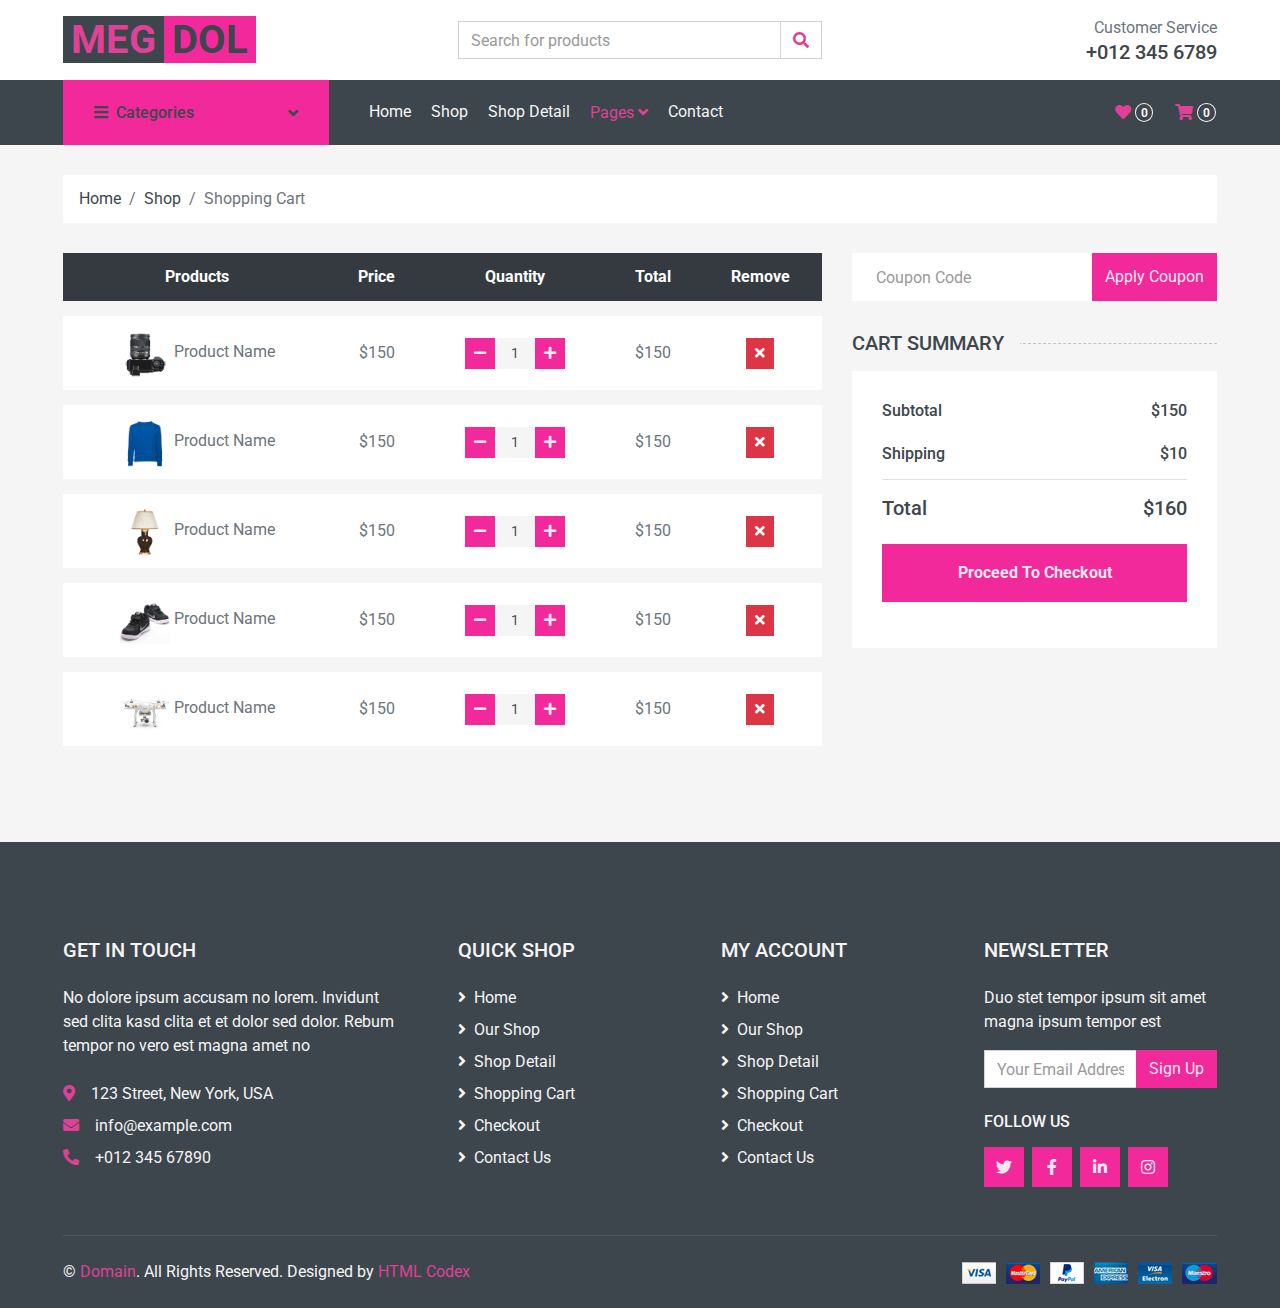
==== cart.html @ a7000389 "Update cart.html" ====
<!DOCTYPE html>
<html lang="en">

<head>
    <meta charset="utf-8">
    <title>MultiShop - Online Shop Website Template</title>
    <meta content="width=device-width, initial-scale=1.0" name="viewport">
    <meta content="Free HTML Templates" name="keywords">
    <meta content="Free HTML Templates" name="description">

    <!-- Favicon -->
    <link href="img/favicon.ico" rel="icon">

    <!-- Google Web Fonts -->
    <link rel="preconnect" href="https://fonts.gstatic.com">
    <link href="https://fonts.googleapis.com/css2?family=Roboto:wght@400;500;700&display=swap" rel="stylesheet">  

    <!-- Font Awesome -->
    <link href="https://cdnjs.cloudflare.com/ajax/libs/font-awesome/5.10.0/css/all.min.css" rel="stylesheet">

    <!-- Libraries Stylesheet -->
    <link href="lib/animate/animate.min.css" rel="stylesheet">
    <link href="lib/owlcarousel/assets/owl.carousel.min.css" rel="stylesheet">

    <!-- Customized Bootstrap Stylesheet -->
    <link href="css/style.css" rel="stylesheet">
</head>

<body>
    <!-- Topbar Start -->
    <div class="container-fluid">
        <div class="row bg-secondary py-1 px-xl-5 d-none">
            <div class="col-lg-6 d-none d-lg-block">
                <div class="d-inline-flex align-items-center h-100">
                    <a class="text-body mr-3" href="">About</a>
                    <a class="text-body mr-3" href="">Contact</a>
                    <a class="text-body mr-3" href="">Help</a>
                    <a class="text-body mr-3" href="">FAQs</a>
                </div>
            </div>
            <div class="col-lg-6 text-center text-lg-right">
                <div class="d-inline-flex align-items-center">
                    <div class="btn-group">
                        <button type="button" class="btn btn-sm btn-light dropdown-toggle" data-toggle="dropdown">My Account</button>
                        <div class="dropdown-menu dropdown-menu-right">
                            <button class="dropdown-item" type="button">Sign in</button>
                            <button class="dropdown-item" type="button">Sign up</button>
                        </div>
                    </div>
                    <div class="btn-group mx-2">
                        <button type="button" class="btn btn-sm btn-light dropdown-toggle" data-toggle="dropdown">USD</button>
                        <div class="dropdown-menu dropdown-menu-right">
                            <button class="dropdown-item" type="button">EUR</button>
                            <button class="dropdown-item" type="button">GBP</button>
                            <button class="dropdown-item" type="button">CAD</button>
                        </div>
                    </div>
                    <div class="btn-group">
                        <button type="button" class="btn btn-sm btn-light dropdown-toggle" data-toggle="dropdown">EN</button>
                        <div class="dropdown-menu dropdown-menu-right">
                            <button class="dropdown-item" type="button">FR</button>
                            <button class="dropdown-item" type="button">AR</button>
                            <button class="dropdown-item" type="button">RU</button>
                        </div>
                    </div>
                </div>
                <div class="d-inline-flex align-items-center d-block d-lg-none">
                    <a href="" class="btn px-0 ml-2">
                        <i class="fas fa-heart text-dark"></i>
                        <span class="badge text-dark border border-dark rounded-circle" style="padding-bottom: 2px;">0</span>
                    </a>
                    <a href="" class="btn px-0 ml-2">
                        <i class="fas fa-shopping-cart text-dark"></i>
                        <span class="badge text-dark border border-dark rounded-circle" style="padding-bottom: 2px;">0</span>
                    </a>
                </div>
            </div>
        </div>
        <div class="row align-items-center bg-light py-3 px-xl-5 d-none d-lg-flex">
            <div class="col-lg-4">
                <a href="" class="text-decoration-none">
                    <span class="h1 text-uppercase text-primary bg-dark px-2">Meg</span>
                    <span class="h1 text-uppercase text-dark bg-primary px-2 ml-n1">dol</span>
                </a>
            </div>
            <div class="col-lg-4 col-6 text-left">
                <form action="">
                    <div class="input-group">
                        <input type="text" class="form-control" placeholder="Search for products">
                        <div class="input-group-append">
                            <span class="input-group-text bg-transparent text-primary">
                                <i class="fa fa-search"></i>
                            </span>
                        </div>
                    </div>
                </form>
            </div>
            <div class="col-lg-4 col-6 text-right">
                <p class="m-0">Customer Service</p>
                <h5 class="m-0">+012 345 6789</h5>
            </div>
        </div>
    </div>
    <!-- Topbar End -->


    <!-- Navbar Start -->
    <div class="container-fluid bg-dark mb-30">
        <div class="row px-xl-5">
            <div class="col-lg-3 d-none d-lg-block">
                <a class="btn d-flex align-items-center justify-content-between bg-primary w-100" data-toggle="collapse" href="#navbar-vertical" style="height: 65px; padding: 0 30px;">
                    <h6 class="text-dark m-0"><i class="fa fa-bars mr-2"></i>Categories</h6>
                    <i class="fa fa-angle-down text-dark"></i>
                </a>
                <nav class="collapse position-absolute navbar navbar-vertical navbar-light align-items-start p-0 bg-light" id="navbar-vertical" style="width: calc(100% - 30px); z-index: 999;">
                    <div class="navbar-nav w-100">
                        <div class="nav-item dropdown dropright">
                            <a href="#" class="nav-link dropdown-toggle" data-toggle="dropdown">Dresses <i class="fa fa-angle-right float-right mt-1"></i></a>
                            <div class="dropdown-menu position-absolute rounded-0 border-0 m-0">
                                <a href="" class="dropdown-item">Men's Dresses</a>
                                <a href="" class="dropdown-item">Women's Dresses</a>
                                <a href="" class="dropdown-item">Baby's Dresses</a>
                            </div>
                        </div>
                        <a href="" class="nav-item nav-link">Shirts</a>
                        <a href="" class="nav-item nav-link">Jeans</a>
                        <a href="" class="nav-item nav-link">Swimwear</a>
                        <a href="" class="nav-item nav-link">Sleepwear</a>
                        <a href="" class="nav-item nav-link">Sportswear</a>
                        <a href="" class="nav-item nav-link">Jumpsuits</a>
                        <a href="" class="nav-item nav-link">Blazers</a>
                        <a href="" class="nav-item nav-link">Jackets</a>
                        <a href="" class="nav-item nav-link">Shoes</a>
                    </div>
                </nav>
            </div>
            <div class="col-lg-9">
                <nav class="navbar navbar-expand-lg bg-dark navbar-dark py-3 py-lg-0 px-0">
                    <a href="" class="text-decoration-none d-block d-lg-none">
                        <span class="h1 text-uppercase text-dark bg-light px-2">Meg</span>
                        <span class="h1 text-uppercase text-light bg-primary px-2 ml-n1">dol</span>
                    </a>
                    <button type="button" class="navbar-toggler" data-toggle="collapse" data-target="#navbarCollapse">
                        <span class="navbar-toggler-icon"></span>
                    </button>
                    <div class="collapse navbar-collapse justify-content-between" id="navbarCollapse">
                        <div class="navbar-nav mr-auto py-0">
                            <a href="index.html" class="nav-item nav-link">Home</a>
                            <a href="shop.html" class="nav-item nav-link">Shop</a>
                            <a href="detail.html" class="nav-item nav-link">Shop Detail</a>
                            <div class="nav-item dropdown">
                                <a href="#" class="nav-link dropdown-toggle active" data-toggle="dropdown">Pages <i class="fa fa-angle-down mt-1"></i></a>
                                <div class="dropdown-menu bg-primary rounded-0 border-0 m-0">
                                    <a href="cart.html" class="dropdown-item active">Shopping Cart</a>
                                    <a href="checkout.html" class="dropdown-item">Checkout</a>
                                </div>
                            </div>
                            <a href="contact.html" class="nav-item nav-link">Contact</a>
                        </div>
                        <div class="navbar-nav ml-auto py-0 d-none d-lg-block">
                            <a href="" class="btn px-0">
                                <i class="fas fa-heart text-primary"></i>
                                <span class="badge text-secondary border border-secondary rounded-circle" style="padding-bottom: 2px;">0</span>
                            </a>
                            <a href="" class="btn px-0 ml-3">
                                <i class="fas fa-shopping-cart text-primary"></i>
                                <span class="badge text-secondary border border-secondary rounded-circle" style="padding-bottom: 2px;">0</span>
                            </a>
                        </div>
                    </div>
                </nav>
            </div>
        </div>
    </div>
    <!-- Navbar End -->


    <!-- Breadcrumb Start -->
    <div class="container-fluid">
        <div class="row px-xl-5">
            <div class="col-12">
                <nav class="breadcrumb bg-light mb-30">
                    <a class="breadcrumb-item text-dark" href="#">Home</a>
                    <a class="breadcrumb-item text-dark" href="#">Shop</a>
                    <span class="breadcrumb-item active">Shopping Cart</span>
                </nav>
            </div>
        </div>
    </div>
    <!-- Breadcrumb End -->


    <!-- Cart Start -->
    <div class="container-fluid">
        <div class="row px-xl-5">
            <div class="col-lg-8 table-responsive mb-5">
                <table class="table table-light table-borderless table-hover text-center mb-0">
                    <thead class="thead-dark">
                        <tr>
                            <th>Products</th>
                            <th>Price</th>
                            <th>Quantity</th>
                            <th>Total</th>
                            <th>Remove</th>
                        </tr>
                    </thead>
                    <tbody class="align-middle">
                        <tr>
                            <td class="align-middle"><img src="img/product-1.jpg" alt="" style="width: 50px;"> Product Name</td>
                            <td class="align-middle">$150</td>
                            <td class="align-middle">
                                <div class="input-group quantity mx-auto" style="width: 100px;">
                                    <div class="input-group-btn">
                                        <button class="btn btn-sm btn-primary btn-minus" >
                                        <i class="fa fa-minus"></i>
                                        </button>
                                    </div>
                                    <input type="text" class="form-control form-control-sm bg-secondary border-0 text-center" value="1">
                                    <div class="input-group-btn">
                                        <button class="btn btn-sm btn-primary btn-plus">
                                            <i class="fa fa-plus"></i>
                                        </button>
                                    </div>
                                </div>
                            </td>
                            <td class="align-middle">$150</td>
                            <td class="align-middle"><button class="btn btn-sm btn-danger"><i class="fa fa-times"></i></button></td>
                        </tr>
                        <tr>
                            <td class="align-middle"><img src="img/product-2.jpg" alt="" style="width: 50px;"> Product Name</td>
                            <td class="align-middle">$150</td>
                            <td class="align-middle">
                                <div class="input-group quantity mx-auto" style="width: 100px;">
                                    <div class="input-group-btn">
                                        <button class="btn btn-sm btn-primary btn-minus" >
                                        <i class="fa fa-minus"></i>
                                        </button>
                                    </div>
                                    <input type="text" class="form-control form-control-sm bg-secondary border-0 text-center" value="1">
                                    <div class="input-group-btn">
                                        <button class="btn btn-sm btn-primary btn-plus">
                                            <i class="fa fa-plus"></i>
                                        </button>
                                    </div>
                                </div>
                            </td>
                            <td class="align-middle">$150</td>
                            <td class="align-middle"><button class="btn btn-sm btn-danger"><i class="fa fa-times"></i></button></td>
                        </tr>
                        <tr>
                            <td class="align-middle"><img src="img/product-3.jpg" alt="" style="width: 50px;"> Product Name</td>
                            <td class="align-middle">$150</td>
                            <td class="align-middle">
                                <div class="input-group quantity mx-auto" style="width: 100px;">
                                    <div class="input-group-btn">
                                        <button class="btn btn-sm btn-primary btn-minus" >
                                        <i class="fa fa-minus"></i>
                                        </button>
                                    </div>
                                    <input type="text" class="form-control form-control-sm bg-secondary border-0 text-center" value="1">
                                    <div class="input-group-btn">
                                        <button class="btn btn-sm btn-primary btn-plus">
                                            <i class="fa fa-plus"></i>
                                        </button>
                                    </div>
                                </div>
                            </td>
                            <td class="align-middle">$150</td>
                            <td class="align-middle"><button class="btn btn-sm btn-danger"><i class="fa fa-times"></i></button></td>
                        </tr>
                        <tr>
                            <td class="align-middle"><img src="img/product-4.jpg" alt="" style="width: 50px;"> Product Name</td>
                            <td class="align-middle">$150</td>
                            <td class="align-middle">
                                <div class="input-group quantity mx-auto" style="width: 100px;">
                                    <div class="input-group-btn">
                                        <button class="btn btn-sm btn-primary btn-minus" >
                                        <i class="fa fa-minus"></i>
                                        </button>
                                    </div>
                                    <input type="text" class="form-control form-control-sm bg-secondary border-0 text-center" value="1">
                                    <div class="input-group-btn">
                                        <button class="btn btn-sm btn-primary btn-plus">
                                            <i class="fa fa-plus"></i>
                                        </button>
                                    </div>
                                </div>
                            </td>
                            <td class="align-middle">$150</td>
                            <td class="align-middle"><button class="btn btn-sm btn-danger"><i class="fa fa-times"></i></button></td>
                        </tr>
                        <tr>
                            <td class="align-middle"><img src="img/product-5.jpg" alt="" style="width: 50px;"> Product Name</td>
                            <td class="align-middle">$150</td>
                            <td class="align-middle">
                                <div class="input-group quantity mx-auto" style="width: 100px;">
                                    <div class="input-group-btn">
                                        <button class="btn btn-sm btn-primary btn-minus" >
                                        <i class="fa fa-minus"></i>
                                        </button>
                                    </div>
                                    <input type="text" class="form-control form-control-sm bg-secondary border-0 text-center" value="1">
                                    <div class="input-group-btn">
                                        <button class="btn btn-sm btn-primary btn-plus">
                                            <i class="fa fa-plus"></i>
                                        </button>
                                    </div>
                                </div>
                            </td>
                            <td class="align-middle">$150</td>
                            <td class="align-middle"><button class="btn btn-sm btn-danger"><i class="fa fa-times"></i></button></td>
                        </tr>
                    </tbody>
                </table>
            </div>
            <div class="col-lg-4">
                <form class="mb-30" action="">
                    <div class="input-group">
                        <input type="text" class="form-control border-0 p-4" placeholder="Coupon Code">
                        <div class="input-group-append">
                            <button class="btn btn-primary">Apply Coupon</button>
                        </div>
                    </div>
                </form>
                <h5 class="section-title position-relative text-uppercase mb-3"><span class="bg-secondary pr-3">Cart Summary</span></h5>
                <div class="bg-light p-30 mb-5">
                    <div class="border-bottom pb-2">
                        <div class="d-flex justify-content-between mb-3">
                            <h6>Subtotal</h6>
                            <h6>$150</h6>
                        </div>
                        <div class="d-flex justify-content-between">
                            <h6 class="font-weight-medium">Shipping</h6>
                            <h6 class="font-weight-medium">$10</h6>
                        </div>
                    </div>
                    <div class="pt-2">
                        <div class="d-flex justify-content-between mt-2">
                            <h5>Total</h5>
                            <h5>$160</h5>
                        </div>
                        <button class="btn btn-block btn-primary font-weight-bold my-3 py-3">Proceed To Checkout</button>
                    </div>
                </div>
            </div>
        </div>
    </div>
    <!-- Cart End -->


    <!-- Footer Start -->
    <div class="container-fluid bg-dark text-secondary mt-5 pt-5">
        <div class="row px-xl-5 pt-5">
            <div class="col-lg-4 col-md-12 mb-5 pr-3 pr-xl-5">
                <h5 class="text-secondary text-uppercase mb-4">Get In Touch</h5>
                <p class="mb-4">No dolore ipsum accusam no lorem. Invidunt sed clita kasd clita et et dolor sed dolor. Rebum tempor no vero est magna amet no</p>
                <p class="mb-2"><i class="fa fa-map-marker-alt text-primary mr-3"></i>123 Street, New York, USA</p>
                <p class="mb-2"><i class="fa fa-envelope text-primary mr-3"></i>info@example.com</p>
                <p class="mb-0"><i class="fa fa-phone-alt text-primary mr-3"></i>+012 345 67890</p>
            </div>
            <div class="col-lg-8 col-md-12">
                <div class="row">
                    <div class="col-md-4 mb-5">
                        <h5 class="text-secondary text-uppercase mb-4">Quick Shop</h5>
                        <div class="d-flex flex-column justify-content-start">
                            <a class="text-secondary mb-2" href="#"><i class="fa fa-angle-right mr-2"></i>Home</a>
                            <a class="text-secondary mb-2" href="#"><i class="fa fa-angle-right mr-2"></i>Our Shop</a>
                            <a class="text-secondary mb-2" href="#"><i class="fa fa-angle-right mr-2"></i>Shop Detail</a>
                            <a class="text-secondary mb-2" href="#"><i class="fa fa-angle-right mr-2"></i>Shopping Cart</a>
                            <a class="text-secondary mb-2" href="#"><i class="fa fa-angle-right mr-2"></i>Checkout</a>
                            <a class="text-secondary" href="#"><i class="fa fa-angle-right mr-2"></i>Contact Us</a>
                        </div>
                    </div>
                    <div class="col-md-4 mb-5">
                        <h5 class="text-secondary text-uppercase mb-4">My Account</h5>
                        <div class="d-flex flex-column justify-content-start">
                            <a class="text-secondary mb-2" href="#"><i class="fa fa-angle-right mr-2"></i>Home</a>
                            <a class="text-secondary mb-2" href="#"><i class="fa fa-angle-right mr-2"></i>Our Shop</a>
                            <a class="text-secondary mb-2" href="#"><i class="fa fa-angle-right mr-2"></i>Shop Detail</a>
                            <a class="text-secondary mb-2" href="#"><i class="fa fa-angle-right mr-2"></i>Shopping Cart</a>
                            <a class="text-secondary mb-2" href="#"><i class="fa fa-angle-right mr-2"></i>Checkout</a>
                            <a class="text-secondary" href="#"><i class="fa fa-angle-right mr-2"></i>Contact Us</a>
                        </div>
                    </div>
                    <div class="col-md-4 mb-5">
                        <h5 class="text-secondary text-uppercase mb-4">Newsletter</h5>
                        <p>Duo stet tempor ipsum sit amet magna ipsum tempor est</p>
                        <form action="">
                            <div class="input-group">
                                <input type="text" class="form-control" placeholder="Your Email Address">
                                <div class="input-group-append">
                                    <button class="btn btn-primary">Sign Up</button>
                                </div>
                            </div>
                        </form>
                        <h6 class="text-secondary text-uppercase mt-4 mb-3">Follow Us</h6>
                        <div class="d-flex">
                            <a class="btn btn-primary btn-square mr-2" href="#"><i class="fab fa-twitter"></i></a>
                            <a class="btn btn-primary btn-square mr-2" href="#"><i class="fab fa-facebook-f"></i></a>
                            <a class="btn btn-primary btn-square mr-2" href="#"><i class="fab fa-linkedin-in"></i></a>
                            <a class="btn btn-primary btn-square" href="#"><i class="fab fa-instagram"></i></a>
                        </div>
                    </div>
                </div>
            </div>
        </div>
        <div class="row border-top mx-xl-5 py-4" style="border-color: rgba(256, 256, 256, .1) !important;">
            <div class="col-md-6 px-xl-0">
                <p class="mb-md-0 text-center text-md-left text-secondary">
                    &copy; <a class="text-primary" href="#">Domain</a>. All Rights Reserved. Designed
                    by
                    <a class="text-primary" href="https://htmlcodex.com">HTML Codex</a>
                </p>
            </div>
            <div class="col-md-6 px-xl-0 text-center text-md-right">
                <img class="img-fluid" src="img/payments.png" alt="">
            </div>
        </div>
    </div>
    <!-- Footer End -->


    <!-- Back to Top -->
    <a href="#" class="btn btn-primary back-to-top"><i class="fa fa-angle-double-up"></i></a>


    <!-- JavaScript Libraries -->
    <script src="https://code.jquery.com/jquery-3.4.1.min.js"></script>
    <script src="https://stackpath.bootstrapcdn.com/bootstrap/4.4.1/js/bootstrap.bundle.min.js"></script>
    <script src="lib/easing/easing.min.js"></script>
    <script src="lib/owlcarousel/owl.carousel.min.js"></script>

    <!-- Contact Javascript File -->
    <script src="mail/jqBootstrapValidation.min.js"></script>
    <script src="mail/contact.js"></script>

    <!-- Template Javascript -->
    <script src="js/main.js"></script>
</body>

</html>
---- css/style.css ----
/******* Bootstrap Theming ********/
/*!
 * Bootstrap v4.5.3 (https://getbootstrap.com/)
 * Copyright 2011-2020 The Bootstrap Authors
 * Copyright 2011-2020 Twitter, Inc.
 * Licensed under MIT (https://github.com/twbs/bootstrap/blob/main/LICENSE)
 */
:root {
  --blue: #007bff;
  --indigo: #6610f2;
  --purple: #6f42c1;
  --pink: #e83e8c;
  --red: #dc3545;
  --orange: #fd7e14;
  --yellow: #ffc107;
  --green: #28a745;
  --teal: #20c997;
  --cyan: #17a2b8;
  --white: #fff;
  --gray: #6c757d;
  --gray-dark: #343a40;
  --primary: #de4196;
  --secondary: #F5F5F5;
  --success: #28a745;
  --info: #17a2b8;
  --warning: #ffc107;
  --danger: #dc3545;
  --light: #FFFFFF;
  --dark: #3D464D;
  --breakpoint-xs: 0;
  --breakpoint-sm: 576px;
  --breakpoint-md: 768px;
  --breakpoint-lg: 992px;
  --breakpoint-xl: 1200px;
  --font-family-sans-serif: "Roboto", sans-serif;
  --font-family-monospace: SFMono-Regular, Menlo, Monaco, Consolas, "Liberation Mono", "Courier New", monospace;
}

*,
*::before,
*::after {
  box-sizing: border-box;
}

html {
  font-family: sans-serif;
  line-height: 1.15;
  -webkit-text-size-adjust: 100%;
  -webkit-tap-highlight-color: rgba(0, 0, 0, 0);
}

article, aside, figcaption, figure, footer, header, hgroup, main, nav, section {
  display: block;
}

body {
  margin: 0;
  font-family: "Roboto", sans-serif;
  font-size: 1rem;
  font-weight: 400;
  line-height: 1.5;
  color: #6C757D;
  text-align: left;
  background-color: #F5F5F5;
}

[tabindex="-1"]:focus:not(:focus-visible) {
  outline: 0 !important;
}

hr {
  box-sizing: content-box;
  height: 0;
  overflow: visible;
}

h1, h2, h3, h4, h5, h6 {
  margin-top: 0;
  margin-bottom: 0.5rem;
}

p {
  margin-top: 0;
  margin-bottom: 1rem;
}

abbr[title],
abbr[data-original-title] {
  text-decoration: underline;
  text-decoration: underline dotted;
  cursor: help;
  border-bottom: 0;
  text-decoration-skip-ink: none;
}

address {
  margin-bottom: 1rem;
  font-style: normal;
  line-height: inherit;
}

ol,
ul,
dl {
  margin-top: 0;
  margin-bottom: 1rem;
}

ol ol,
ul ul,
ol ul,
ul ol {
  margin-bottom: 0;
}

dt {
  font-weight: 700;
}

dd {
  margin-bottom: .5rem;
  margin-left: 0;
}

blockquote {
  margin: 0 0 1rem;
}

b,
strong {
  font-weight: bolder;
}

small {
  font-size: 80%;
}

sub,
sup {
  position: relative;
  font-size: 75%;
  line-height: 0;
  vertical-align: baseline;
}

sub {
  bottom: -.25em;
}

sup {
  top: -.5em;
}

a {
  color: #de4196;
  text-decoration: none;
  background-color: transparent;
}

a:hover {
  color: #de4196;
  text-decoration: underline;
}

a:not([href]):not([class]) {
  color: inherit;
  text-decoration: none;
}

a:not([href]):not([class]):hover {
  color: inherit;
  text-decoration: none;
}

pre,
code,
kbd,
samp {
  font-family: SFMono-Regular, Menlo, Monaco, Consolas, "Liberation Mono", "Courier New", monospace;
  font-size: 1em;
}

pre {
  margin-top: 0;
  margin-bottom: 1rem;
  overflow: auto;
  -ms-overflow-style: scrollbar;
}

figure {
  margin: 0 0 1rem;
}

img {
  vertical-align: middle;
  border-style: none;
}

svg {
  overflow: hidden;
  vertical-align: middle;
}

table {
  border-collapse: collapse;
}

caption {
  padding-top: 0.75rem;
  padding-bottom: 0.75rem;
  color: #6c757d;
  text-align: left;
  caption-side: bottom;
}

th {
  text-align: inherit;
  text-align: -webkit-match-parent;
}

label {
  display: inline-block;
  margin-bottom: 0.5rem;
}

button {
  border-radius: 0;
}

button:focus {
  outline: 1px dotted;
  outline: 5px auto -webkit-focus-ring-color;
}

input,
button,
select,
optgroup,
textarea {
  margin: 0;
  font-family: inherit;
  font-size: inherit;
  line-height: inherit;
}

button,
input {
  overflow: visible;
}

button,
select {
  text-transform: none;
}

[role="button"] {
  cursor: pointer;
}

select {
  word-wrap: normal;
}

button,
[type="button"],
[type="reset"],
[type="submit"] {
  -webkit-appearance: button;
}

button:not(:disabled),
[type="button"]:not(:disabled),
[type="reset"]:not(:disabled),
[type="submit"]:not(:disabled) {
  cursor: pointer;
}

button::-moz-focus-inner,
[type="button"]::-moz-focus-inner,
[type="reset"]::-moz-focus-inner,
[type="submit"]::-moz-focus-inner {
  padding: 0;
  border-style: none;
}

input[type="radio"],
input[type="checkbox"] {
  box-sizing: border-box;
  padding: 0;
}

textarea {
  overflow: auto;
  resize: vertical;
}

fieldset {
  min-width: 0;
  padding: 0;
  margin: 0;
  border: 0;
}

legend {
  display: block;
  width: 100%;
  max-width: 100%;
  padding: 0;
  margin-bottom: .5rem;
  font-size: 1.5rem;
  line-height: inherit;
  color: inherit;
  white-space: normal;
}

@media (max-width: 1200px) {
  legend {
    font-size: calc(1.275rem + 0.3vw) ;
  }
}

progress {
  vertical-align: baseline;
}

[type="number"]::-webkit-inner-spin-button,
[type="number"]::-webkit-outer-spin-button {
  height: auto;
}

[type="search"] {
  outline-offset: -2px;
  -webkit-appearance: none;
}

[type="search"]::-webkit-search-decoration {
  -webkit-appearance: none;
}

::-webkit-file-upload-button {
  font: inherit;
  -webkit-appearance: button;
}

output {
  display: inline-block;
}

summary {
  display: list-item;
  cursor: pointer;
}

template {
  display: none;
}

[hidden] {
  display: none !important;
}

h1, h2, h3, h4, h5, h6,
.h1, .h2, .h3, .h4, .h5, .h6 {
  margin-bottom: 0.5rem;
  font-weight: 500;
  line-height: 1.2;
  color: #3D464D;
}

h1, .h1 {
  font-size: 2.5rem;
}

@media (max-width: 1200px) {
  h1, .h1 {
    font-size: calc(1.375rem + 1.5vw) ;
  }
}

h2, .h2 {
  font-size: 2rem;
}

@media (max-width: 1200px) {
  h2, .h2 {
    font-size: calc(1.325rem + 0.9vw) ;
  }
}

h3, .h3 {
  font-size: 1.75rem;
}

@media (max-width: 1200px) {
  h3, .h3 {
    font-size: calc(1.3rem + 0.6vw) ;
  }
}

h4, .h4 {
  font-size: 1.5rem;
}

@media (max-width: 1200px) {
  h4, .h4 {
    font-size: calc(1.275rem + 0.3vw) ;
  }
}

h5, .h5 {
  font-size: 1.25rem;
}

h6, .h6 {
  font-size: 1rem;
}

.lead {
  font-size: 1.25rem;
  font-weight: 300;
}

.display-1 {
  font-size: 6rem;
  font-weight: 300;
  line-height: 1.2;
}

@media (max-width: 1200px) {
  .display-1 {
    font-size: calc(1.725rem + 5.7vw) ;
  }
}

.display-2 {
  font-size: 5.5rem;
  font-weight: 300;
  line-height: 1.2;
}

@media (max-width: 1200px) {
  .display-2 {
    font-size: calc(1.675rem + 5.1vw) ;
  }
}

.display-3 {
  font-size: 4.5rem;
  font-weight: 300;
  line-height: 1.2;
}

@media (max-width: 1200px) {
  .display-3 {
    font-size: calc(1.575rem + 3.9vw) ;
  }
}

.display-4 {
  font-size: 3.5rem;
  font-weight: 300;
  line-height: 1.2;
}

@media (max-width: 1200px) {
  .display-4 {
    font-size: calc(1.475rem + 2.7vw) ;
  }
}

hr {
  margin-top: 1rem;
  margin-bottom: 1rem;
  border: 0;
  border-top: 1px solid rgba(0, 0, 0, 0.1);
}

small,
.small {
  font-size: 80%;
  font-weight: 400;
}

mark,
.mark {
  padding: 0.2em;
  background-color: #fcf8e3;
}

.list-unstyled {
  padding-left: 0;
  list-style: none;
}

.list-inline {
  padding-left: 0;
  list-style: none;
}

.list-inline-item {
  display: inline-block;
}

.list-inline-item:not(:last-child) {
  margin-right: 0.5rem;
}

.initialism {
  font-size: 90%;
  text-transform: uppercase;
}

.blockquote {
  margin-bottom: 1rem;
  font-size: 1.25rem;
}

.blockquote-footer {
  display: block;
  font-size: 80%;
  color: #6c757d;
}

.blockquote-footer::before {
  content: "\2014\00A0";
}

.img-fluid {
  max-width: 100%;
  height: auto;
}

.img-thumbnail {
  padding: 0.25rem;
  background-color: #F5F5F5;
  border: 1px solid #dee2e6;
  max-width: 100%;
  height: auto;
}

.figure {
  display: inline-block;
}

.figure-img {
  margin-bottom: 0.5rem;
  line-height: 1;
}

.figure-caption {
  font-size: 90%;
  color: #6c757d;
}

code {
  font-size: 87.5%;
  color: #e83e8c;
  word-wrap: break-word;
}

a > code {
  color: inherit;
}

kbd {
  padding: 0.2rem 0.4rem;
  font-size: 87.5%;
  color: #fff;
  background-color: #212529;
}

kbd kbd {
  padding: 0;
  font-size: 100%;
  font-weight: 700;
}

pre {
  display: block;
  font-size: 87.5%;
  color: #212529;
}

pre code {
  font-size: inherit;
  color: inherit;
  word-break: normal;
}

.pre-scrollable {
  max-height: 340px;
  overflow-y: scroll;
}

.container,
.container-fluid,
.container-sm,
.container-md,
.container-lg,
.container-xl {
  width: 100%;
  padding-right: 15px;
  padding-left: 15px;
  margin-right: auto;
  margin-left: auto;
}

@media (min-width: 576px) {
  .container, .container-sm {
    max-width: 540px;
  }
}

@media (min-width: 768px) {
  .container, .container-sm, .container-md {
    max-width: 720px;
  }
}

@media (min-width: 992px) {
  .container, .container-sm, .container-md, .container-lg {
    max-width: 960px;
  }
}

@media (min-width: 1200px) {
  .container, .container-sm, .container-md, .container-lg, .container-xl {
    max-width: 1140px;
  }
}

.row {
  display: flex;
  flex-wrap: wrap;
  margin-right: -15px;
  margin-left: -15px;
}

.no-gutters {
  margin-right: 0;
  margin-left: 0;
}

.no-gutters > .col,
.no-gutters > [class*="col-"] {
  padding-right: 0;
  padding-left: 0;
}

.col-1, .col-2, .col-3, .col-4, .col-5, .col-6, .col-7, .col-8, .col-9, .col-10, .col-11, .col-12, .col,
.col-auto, .col-sm-1, .col-sm-2, .col-sm-3, .col-sm-4, .col-sm-5, .col-sm-6, .col-sm-7, .col-sm-8, .col-sm-9, .col-sm-10, .col-sm-11, .col-sm-12, .col-sm,
.col-sm-auto, .col-md-1, .col-md-2, .col-md-3, .col-md-4, .col-md-5, .col-md-6, .col-md-7, .col-md-8, .col-md-9, .col-md-10, .col-md-11, .col-md-12, .col-md,
.col-md-auto, .col-lg-1, .col-lg-2, .col-lg-3, .col-lg-4, .col-lg-5, .col-lg-6, .col-lg-7, .col-lg-8, .col-lg-9, .col-lg-10, .col-lg-11, .col-lg-12, .col-lg,
.col-lg-auto, .col-xl-1, .col-xl-2, .col-xl-3, .col-xl-4, .col-xl-5, .col-xl-6, .col-xl-7, .col-xl-8, .col-xl-9, .col-xl-10, .col-xl-11, .col-xl-12, .col-xl,
.col-xl-auto {
  position: relative;
  width: 100%;
  padding-right: 15px;
  padding-left: 15px;
}

.col {
  flex-basis: 0;
  flex-grow: 1;
  max-width: 100%;
}

.row-cols-1 > * {
  flex: 0 0 100%;
  max-width: 100%;
}

.row-cols-2 > * {
  flex: 0 0 50%;
  max-width: 50%;
}

.row-cols-3 > * {
  flex: 0 0 33.33333%;
  max-width: 33.33333%;
}

.row-cols-4 > * {
  flex: 0 0 25%;
  max-width: 25%;
}

.row-cols-5 > * {
  flex: 0 0 20%;
  max-width: 20%;
}

.row-cols-6 > * {
  flex: 0 0 16.66667%;
  max-width: 16.66667%;
}

.col-auto {
  flex: 0 0 auto;
  width: auto;
  max-width: 100%;
}

.col-1 {
  flex: 0 0 8.33333%;
  max-width: 8.33333%;
}

.col-2 {
  flex: 0 0 16.66667%;
  max-width: 16.66667%;
}

.col-3 {
  flex: 0 0 25%;
  max-width: 25%;
}

.col-4 {
  flex: 0 0 33.33333%;
  max-width: 33.33333%;
}

.col-5 {
  flex: 0 0 41.66667%;
  max-width: 41.66667%;
}

.col-6 {
  flex: 0 0 50%;
  max-width: 50%;
}

.col-7 {
  flex: 0 0 58.33333%;
  max-width: 58.33333%;
}

.col-8 {
  flex: 0 0 66.66667%;
  max-width: 66.66667%;
}

.col-9 {
  flex: 0 0 75%;
  max-width: 75%;
}

.col-10 {
  flex: 0 0 83.33333%;
  max-width: 83.33333%;
}

.col-11 {
  flex: 0 0 91.66667%;
  max-width: 91.66667%;
}

.col-12 {
  flex: 0 0 100%;
  max-width: 100%;
}

.order-first {
  order: -1;
}

.order-last {
  order: 13;
}

.order-0 {
  order: 0;
}

.order-1 {
  order: 1;
}

.order-2 {
  order: 2;
}

.order-3 {
  order: 3;
}

.order-4 {
  order: 4;
}

.order-5 {
  order: 5;
}

.order-6 {
  order: 6;
}

.order-7 {
  order: 7;
}

.order-8 {
  order: 8;
}

.order-9 {
  order: 9;
}

.order-10 {
  order: 10;
}

.order-11 {
  order: 11;
}

.order-12 {
  order: 12;
}

.offset-1 {
  margin-left: 8.33333%;
}

.offset-2 {
  margin-left: 16.66667%;
}

.offset-3 {
  margin-left: 25%;
}

.offset-4 {
  margin-left: 33.33333%;
}

.offset-5 {
  margin-left: 41.66667%;
}

.offset-6 {
  margin-left: 50%;
}

.offset-7 {
  margin-left: 58.33333%;
}

.offset-8 {
  margin-left: 66.66667%;
}

.offset-9 {
  margin-left: 75%;
}

.offset-10 {
  margin-left: 83.33333%;
}

.offset-11 {
  margin-left: 91.66667%;
}

@media (min-width: 576px) {
  .col-sm {
    flex-basis: 0;
    flex-grow: 1;
    max-width: 100%;
  }
  .row-cols-sm-1 > * {
    flex: 0 0 100%;
    max-width: 100%;
  }
  .row-cols-sm-2 > * {
    flex: 0 0 50%;
    max-width: 50%;
  }
  .row-cols-sm-3 > * {
    flex: 0 0 33.33333%;
    max-width: 33.33333%;
  }
  .row-cols-sm-4 > * {
    flex: 0 0 25%;
    max-width: 25%;
  }
  .row-cols-sm-5 > * {
    flex: 0 0 20%;
    max-width: 20%;
  }
  .row-cols-sm-6 > * {
    flex: 0 0 16.66667%;
    max-width: 16.66667%;
  }
  .col-sm-auto {
    flex: 0 0 auto;
    width: auto;
    max-width: 100%;
  }
  .col-sm-1 {
    flex: 0 0 8.33333%;
    max-width: 8.33333%;
  }
  .col-sm-2 {
    flex: 0 0 16.66667%;
    max-width: 16.66667%;
  }
  .col-sm-3 {
    flex: 0 0 25%;
    max-width: 25%;
  }
  .col-sm-4 {
    flex: 0 0 33.33333%;
    max-width: 33.33333%;
  }
  .col-sm-5 {
    flex: 0 0 41.66667%;
    max-width: 41.66667%;
  }
  .col-sm-6 {
    flex: 0 0 50%;
    max-width: 50%;
  }
  .col-sm-7 {
    flex: 0 0 58.33333%;
    max-width: 58.33333%;
  }
  .col-sm-8 {
    flex: 0 0 66.66667%;
    max-width: 66.66667%;
  }
  .col-sm-9 {
    flex: 0 0 75%;
    max-width: 75%;
  }
  .col-sm-10 {
    flex: 0 0 83.33333%;
    max-width: 83.33333%;
  }
  .col-sm-11 {
    flex: 0 0 91.66667%;
    max-width: 91.66667%;
  }
  .col-sm-12 {
    flex: 0 0 100%;
    max-width: 100%;
  }
  .order-sm-first {
    order: -1;
  }
  .order-sm-last {
    order: 13;
  }
  .order-sm-0 {
    order: 0;
  }
  .order-sm-1 {
    order: 1;
  }
  .order-sm-2 {
    order: 2;
  }
  .order-sm-3 {
    order: 3;
  }
  .order-sm-4 {
    order: 4;
  }
  .order-sm-5 {
    order: 5;
  }
  .order-sm-6 {
    order: 6;
  }
  .order-sm-7 {
    order: 7;
  }
  .order-sm-8 {
    order: 8;
  }
  .order-sm-9 {
    order: 9;
  }
  .order-sm-10 {
    order: 10;
  }
  .order-sm-11 {
    order: 11;
  }
  .order-sm-12 {
    order: 12;
  }
  .offset-sm-0 {
    margin-left: 0;
  }
  .offset-sm-1 {
    margin-left: 8.33333%;
  }
  .offset-sm-2 {
    margin-left: 16.66667%;
  }
  .offset-sm-3 {
    margin-left: 25%;
  }
  .offset-sm-4 {
    margin-left: 33.33333%;
  }
  .offset-sm-5 {
    margin-left: 41.66667%;
  }
  .offset-sm-6 {
    margin-left: 50%;
  }
  .offset-sm-7 {
    margin-left: 58.33333%;
  }
  .offset-sm-8 {
    margin-left: 66.66667%;
  }
  .offset-sm-9 {
    margin-left: 75%;
  }
  .offset-sm-10 {
    margin-left: 83.33333%;
  }
  .offset-sm-11 {
    margin-left: 91.66667%;
  }
}

@media (min-width: 768px) {
  .col-md {
    flex-basis: 0;
    flex-grow: 1;
    max-width: 100%;
  }
  .row-cols-md-1 > * {
    flex: 0 0 100%;
    max-width: 100%;
  }
  .row-cols-md-2 > * {
    flex: 0 0 50%;
    max-width: 50%;
  }
  .row-cols-md-3 > * {
    flex: 0 0 33.33333%;
    max-width: 33.33333%;
  }
  .row-cols-md-4 > * {
    flex: 0 0 25%;
    max-width: 25%;
  }
  .row-cols-md-5 > * {
    flex: 0 0 20%;
    max-width: 20%;
  }
  .row-cols-md-6 > * {
    flex: 0 0 16.66667%;
    max-width: 16.66667%;
  }
  .col-md-auto {
    flex: 0 0 auto;
    width: auto;
    max-width: 100%;
  }
  .col-md-1 {
    flex: 0 0 8.33333%;
    max-width: 8.33333%;
  }
  .col-md-2 {
    flex: 0 0 16.66667%;
    max-width: 16.66667%;
  }
  .col-md-3 {
    flex: 0 0 25%;
    max-width: 25%;
  }
  .col-md-4 {
    flex: 0 0 33.33333%;
    max-width: 33.33333%;
  }
  .col-md-5 {
    flex: 0 0 41.66667%;
    max-width: 41.66667%;
  }
  .col-md-6 {
    flex: 0 0 50%;
    max-width: 50%;
  }
  .col-md-7 {
    flex: 0 0 58.33333%;
    max-width: 58.33333%;
  }
  .col-md-8 {
    flex: 0 0 66.66667%;
    max-width: 66.66667%;
  }
  .col-md-9 {
    flex: 0 0 75%;
    max-width: 75%;
  }
  .col-md-10 {
    flex: 0 0 83.33333%;
    max-width: 83.33333%;
  }
  .col-md-11 {
    flex: 0 0 91.66667%;
    max-width: 91.66667%;
  }
  .col-md-12 {
    flex: 0 0 100%;
    max-width: 100%;
  }
  .order-md-first {
    order: -1;
  }
  .order-md-last {
    order: 13;
  }
  .order-md-0 {
    order: 0;
  }
  .order-md-1 {
    order: 1;
  }
  .order-md-2 {
    order: 2;
  }
  .order-md-3 {
    order: 3;
  }
  .order-md-4 {
    order: 4;
  }
  .order-md-5 {
    order: 5;
  }
  .order-md-6 {
    order: 6;
  }
  .order-md-7 {
    order: 7;
  }
  .order-md-8 {
    order: 8;
  }
  .order-md-9 {
    order: 9;
  }
  .order-md-10 {
    order: 10;
  }
  .order-md-11 {
    order: 11;
  }
  .order-md-12 {
    order: 12;
  }
  .offset-md-0 {
    margin-left: 0;
  }
  .offset-md-1 {
    margin-left: 8.33333%;
  }
  .offset-md-2 {
    margin-left: 16.66667%;
  }
  .offset-md-3 {
    margin-left: 25%;
  }
  .offset-md-4 {
    margin-left: 33.33333%;
  }
  .offset-md-5 {
    margin-left: 41.66667%;
  }
  .offset-md-6 {
    margin-left: 50%;
  }
  .offset-md-7 {
    margin-left: 58.33333%;
  }
  .offset-md-8 {
    margin-left: 66.66667%;
  }
  .offset-md-9 {
    margin-left: 75%;
  }
  .offset-md-10 {
    margin-left: 83.33333%;
  }
  .offset-md-11 {
    margin-left: 91.66667%;
  }
}

@media (min-width: 992px) {
  .col-lg {
    flex-basis: 0;
    flex-grow: 1;
    max-width: 100%;
  }
  .row-cols-lg-1 > * {
    flex: 0 0 100%;
    max-width: 100%;
  }
  .row-cols-lg-2 > * {
    flex: 0 0 50%;
    max-width: 50%;
  }
  .row-cols-lg-3 > * {
    flex: 0 0 33.33333%;
    max-width: 33.33333%;
  }
  .row-cols-lg-4 > * {
    flex: 0 0 25%;
    max-width: 25%;
  }
  .row-cols-lg-5 > * {
    flex: 0 0 20%;
    max-width: 20%;
  }
  .row-cols-lg-6 > * {
    flex: 0 0 16.66667%;
    max-width: 16.66667%;
  }
  .col-lg-auto {
    flex: 0 0 auto;
    width: auto;
    max-width: 100%;
  }
  .col-lg-1 {
    flex: 0 0 8.33333%;
    max-width: 8.33333%;
  }
  .col-lg-2 {
    flex: 0 0 16.66667%;
    max-width: 16.66667%;
  }
  .col-lg-3 {
    flex: 0 0 25%;
    max-width: 25%;
  }
  .col-lg-4 {
    flex: 0 0 33.33333%;
    max-width: 33.33333%;
  }
  .col-lg-5 {
    flex: 0 0 41.66667%;
    max-width: 41.66667%;
  }
  .col-lg-6 {
    flex: 0 0 50%;
    max-width: 50%;
  }
  .col-lg-7 {
    flex: 0 0 58.33333%;
    max-width: 58.33333%;
  }
  .col-lg-8 {
    flex: 0 0 66.66667%;
    max-width: 66.66667%;
  }
  .col-lg-9 {
    flex: 0 0 75%;
    max-width: 75%;
  }
  .col-lg-10 {
    flex: 0 0 83.33333%;
    max-width: 83.33333%;
  }
  .col-lg-11 {
    flex: 0 0 91.66667%;
    max-width: 91.66667%;
  }
  .col-lg-12 {
    flex: 0 0 100%;
    max-width: 100%;
  }
  .order-lg-first {
    order: -1;
  }
  .order-lg-last {
    order: 13;
  }
  .order-lg-0 {
    order: 0;
  }
  .order-lg-1 {
    order: 1;
  }
  .order-lg-2 {
    order: 2;
  }
  .order-lg-3 {
    order: 3;
  }
  .order-lg-4 {
    order: 4;
  }
  .order-lg-5 {
    order: 5;
  }
  .order-lg-6 {
    order: 6;
  }
  .order-lg-7 {
    order: 7;
  }
  .order-lg-8 {
    order: 8;
  }
  .order-lg-9 {
    order: 9;
  }
  .order-lg-10 {
    order: 10;
  }
  .order-lg-11 {
    order: 11;
  }
  .order-lg-12 {
    order: 12;
  }
  .offset-lg-0 {
    margin-left: 0;
  }
  .offset-lg-1 {
    margin-left: 8.33333%;
  }
  .offset-lg-2 {
    margin-left: 16.66667%;
  }
  .offset-lg-3 {
    margin-left: 25%;
  }
  .offset-lg-4 {
    margin-left: 33.33333%;
  }
  .offset-lg-5 {
    margin-left: 41.66667%;
  }
  .offset-lg-6 {
    margin-left: 50%;
  }
  .offset-lg-7 {
    margin-left: 58.33333%;
  }
  .offset-lg-8 {
    margin-left: 66.66667%;
  }
  .offset-lg-9 {
    margin-left: 75%;
  }
  .offset-lg-10 {
    margin-left: 83.33333%;
  }
  .offset-lg-11 {
    margin-left: 91.66667%;
  }
}

@media (min-width: 1200px) {
  .col-xl {
    flex-basis: 0;
    flex-grow: 1;
    max-width: 100%;
  }
  .row-cols-xl-1 > * {
    flex: 0 0 100%;
    max-width: 100%;
  }
  .row-cols-xl-2 > * {
    flex: 0 0 50%;
    max-width: 50%;
  }
  .row-cols-xl-3 > * {
    flex: 0 0 33.33333%;
    max-width: 33.33333%;
  }
  .row-cols-xl-4 > * {
    flex: 0 0 25%;
    max-width: 25%;
  }
  .row-cols-xl-5 > * {
    flex: 0 0 20%;
    max-width: 20%;
  }
  .row-cols-xl-6 > * {
    flex: 0 0 16.66667%;
    max-width: 16.66667%;
  }
  .col-xl-auto {
    flex: 0 0 auto;
    width: auto;
    max-width: 100%;
  }
  .col-xl-1 {
    flex: 0 0 8.33333%;
    max-width: 8.33333%;
  }
  .col-xl-2 {
    flex: 0 0 16.66667%;
    max-width: 16.66667%;
  }
  .col-xl-3 {
    flex: 0 0 25%;
    max-width: 25%;
  }
  .col-xl-4 {
    flex: 0 0 33.33333%;
    max-width: 33.33333%;
  }
  .col-xl-5 {
    flex: 0 0 41.66667%;
    max-width: 41.66667%;
  }
  .col-xl-6 {
    flex: 0 0 50%;
    max-width: 50%;
  }
  .col-xl-7 {
    flex: 0 0 58.33333%;
    max-width: 58.33333%;
  }
  .col-xl-8 {
    flex: 0 0 66.66667%;
    max-width: 66.66667%;
  }
  .col-xl-9 {
    flex: 0 0 75%;
    max-width: 75%;
  }
  .col-xl-10 {
    flex: 0 0 83.33333%;
    max-width: 83.33333%;
  }
  .col-xl-11 {
    flex: 0 0 91.66667%;
    max-width: 91.66667%;
  }
  .col-xl-12 {
    flex: 0 0 100%;
    max-width: 100%;
  }
  .order-xl-first {
    order: -1;
  }
  .order-xl-last {
    order: 13;
  }
  .order-xl-0 {
    order: 0;
  }
  .order-xl-1 {
    order: 1;
  }
  .order-xl-2 {
    order: 2;
  }
  .order-xl-3 {
    order: 3;
  }
  .order-xl-4 {
    order: 4;
  }
  .order-xl-5 {
    order: 5;
  }
  .order-xl-6 {
    order: 6;
  }
  .order-xl-7 {
    order: 7;
  }
  .order-xl-8 {
    order: 8;
  }
  .order-xl-9 {
    order: 9;
  }
  .order-xl-10 {
    order: 10;
  }
  .order-xl-11 {
    order: 11;
  }
  .order-xl-12 {
    order: 12;
  }
  .offset-xl-0 {
    margin-left: 0;
  }
  .offset-xl-1 {
    margin-left: 8.33333%;
  }
  .offset-xl-2 {
    margin-left: 16.66667%;
  }
  .offset-xl-3 {
    margin-left: 25%;
  }
  .offset-xl-4 {
    margin-left: 33.33333%;
  }
  .offset-xl-5 {
    margin-left: 41.66667%;
  }
  .offset-xl-6 {
    margin-left: 50%;
  }
  .offset-xl-7 {
    margin-left: 58.33333%;
  }
  .offset-xl-8 {
    margin-left: 66.66667%;
  }
  .offset-xl-9 {
    margin-left: 75%;
  }
  .offset-xl-10 {
    margin-left: 83.33333%;
  }
  .offset-xl-11 {
    margin-left: 91.66667%;
  }
}

.table {
  width: 100%;
  margin-bottom: 1rem;
  color: #6C757D;
}

.table th,
.table td {
  padding: 0.75rem;
  vertical-align: top;
  border-top: 1px solid #dee2e6;
}

.table thead th {
  vertical-align: bottom;
  border-bottom: 2px solid #dee2e6;
}

.table tbody + tbody {
  border-top: 2px solid #dee2e6;
}

.table-sm th,
.table-sm td {
  padding: 0.3rem;
}

.table-bordered {
  border: 1px solid #dee2e6;
}

.table-bordered th,
.table-bordered td {
  border: 1px solid #dee2e6;
}

.table-bordered thead th,
.table-bordered thead td {
  border-bottom-width: 2px;
}

.table-borderless th,
.table-borderless td,
.table-borderless thead th,
.table-borderless tbody + tbody {
  border: 0;
}

.table-striped tbody tr:nth-of-type(odd) {
  background-color: rgba(0, 0, 0, 0.05);
}

.table-hover tbody tr:hover {
  color: #6C757D;
  background-color: rgba(0, 0, 0, 0.075);
}

.table-primary,
.table-primary > th,
.table-primary > td {
  background-color: #fff3c6;
}

.table-primary th,
.table-primary td,
.table-primary thead th,
.table-primary tbody + tbody {
  border-color: #ffe895;
}

.table-hover .table-primary:hover {
  background-color: #ffeead;
}

.table-hover .table-primary:hover > td,
.table-hover .table-primary:hover > th {
  background-color: #ffeead;
}

.table-secondary,
.table-secondary > th,
.table-secondary > td {
  background-color: #fcfcfc;
}

.table-secondary th,
.table-secondary td,
.table-secondary thead th,
.table-secondary tbody + tbody {
  border-color: #fafafa;
}

.table-hover .table-secondary:hover {
  background-color: #efefef;
}

.table-hover .table-secondary:hover > td,
.table-hover .table-secondary:hover > th {
  background-color: #efefef;
}

.table-success,
.table-success > th,
.table-success > td {
  background-color: #c3e6cb;
}

.table-success th,
.table-success td,
.table-success thead th,
.table-success tbody + tbody {
  border-color: #8fd19e;
}

.table-hover .table-success:hover {
  background-color: #b1dfbb;
}

.table-hover .table-success:hover > td,
.table-hover .table-success:hover > th {
  background-color: #b1dfbb;
}

.table-info,
.table-info > th,
.table-info > td {
  background-color: #bee5eb;
}

.table-info th,
.table-info td,
.table-info thead th,
.table-info tbody + tbody {
  border-color: #86cfda;
}

.table-hover .table-info:hover {
  background-color: #abdde5;
}

.table-hover .table-info:hover > td,
.table-hover .table-info:hover > th {
  background-color: #abdde5;
}

.table-warning,
.table-warning > th,
.table-warning > td {
  background-color: #ffeeba;
}

.table-warning th,
.table-warning td,
.table-warning thead th,
.table-warning tbody + tbody {
  border-color: #ffdf7e;
}

.table-hover .table-warning:hover {
  background-color: #ffe8a1;
}

.table-hover .table-warning:hover > td,
.table-hover .table-warning:hover > th {
  background-color: #ffe8a1;
}

.table-danger,
.table-danger > th,
.table-danger > td {
  background-color: #f5c6cb;
}

.table-danger th,
.table-danger td,
.table-danger thead th,
.table-danger tbody + tbody {
  border-color: #ed969e;
}

.table-hover .table-danger:hover {
  background-color: #f1b0b7;
}

.table-hover .table-danger:hover > td,
.table-hover .table-danger:hover > th {
  background-color: #f1b0b7;
}

.table-light,
.table-light > th,
.table-light > td {
  background-color: white;
}

.table-light th,
.table-light td,
.table-light thead th,
.table-light tbody + tbody {
  border-color: white;
}

.table-hover .table-light:hover {
  background-color: #f2f2f2;
}

.table-hover .table-light:hover > td,
.table-hover .table-light:hover > th {
  background-color: #f2f2f2;
}

.table-dark,
.table-dark > th,
.table-dark > td {
  background-color: #c9cbcd;
}

.table-dark th,
.table-dark td,
.table-dark thead th,
.table-dark tbody + tbody {
  border-color: #9a9fa2;
}

.table-hover .table-dark:hover {
  background-color: #bcbec1;
}

.table-hover .table-dark:hover > td,
.table-hover .table-dark:hover > th {
  background-color: #bcbec1;
}

.table-active,
.table-active > th,
.table-active > td {
  background-color: rgba(0, 0, 0, 0.075);
}

.table-hover .table-active:hover {
  background-color: rgba(0, 0, 0, 0.075);
}

.table-hover .table-active:hover > td,
.table-hover .table-active:hover > th {
  background-color: rgba(0, 0, 0, 0.075);
}

.table .thead-dark th {
  color: #fff;
  background-color: #343a40;
  border-color: #454d55;
}

.table .thead-light th {
  color: #495057;
  background-color: #e9ecef;
  border-color: #dee2e6;
}

.table-dark {
  color: #fff;
  background-color: #343a40;
}

.table-dark th,
.table-dark td,
.table-dark thead th {
  border-color: #454d55;
}

.table-dark.table-bordered {
  border: 0;
}

.table-dark.table-striped tbody tr:nth-of-type(odd) {
  background-color: rgba(255, 255, 255, 0.05);
}

.table-dark.table-hover tbody tr:hover {
  color: #fff;
  background-color: rgba(255, 255, 255, 0.075);
}

@media (max-width: 575.98px) {
  .table-responsive-sm {
    display: block;
    width: 100%;
    overflow-x: auto;
    -webkit-overflow-scrolling: touch;
  }
  .table-responsive-sm > .table-bordered {
    border: 0;
  }
}

@media (max-width: 767.98px) {
  .table-responsive-md {
    display: block;
    width: 100%;
    overflow-x: auto;
    -webkit-overflow-scrolling: touch;
  }
  .table-responsive-md > .table-bordered {
    border: 0;
  }
}

@media (max-width: 991.98px) {
  .table-responsive-lg {
    display: block;
    width: 100%;
    overflow-x: auto;
    -webkit-overflow-scrolling: touch;
  }
  .table-responsive-lg > .table-bordered {
    border: 0;
  }
}

@media (max-width: 1199.98px) {
  .table-responsive-xl {
    display: block;
    width: 100%;
    overflow-x: auto;
    -webkit-overflow-scrolling: touch;
  }
  .table-responsive-xl > .table-bordered {
    border: 0;
  }
}

.table-responsive {
  display: block;
  width: 100%;
  overflow-x: auto;
  -webkit-overflow-scrolling: touch;
}

.table-responsive > .table-bordered {
  border: 0;
}

.form-control {
  display: block;
  width: 100%;
  height: calc(1.5em + 0.75rem + 2px);
  padding: 0.375rem 0.75rem;
  font-size: 1rem;
  font-weight: 400;
  line-height: 1.5;
  color: #495057;
  background-color: #fff;
  background-clip: padding-box;
  border: 1px solid #ced4da;
  border-radius: 0;
  transition: border-color 0.15s ease-in-out, box-shadow 0.15s ease-in-out;
}

@media (prefers-reduced-motion: reduce) {
  .form-control {
    transition: none;
  }
}

.form-control::-ms-expand {
  background-color: transparent;
  border: 0;
}

.form-control:-moz-focusring {
  color: transparent;
  text-shadow: 0 0 0 #495057;
}

.form-control:focus {
  color: #495057;
  background-color: #fff;
  border-color: #ffefb3;
  outline: 0;
  box-shadow: none;
}

.form-control::placeholder {
  color: #999999;
  opacity: 1;
}

.form-control:disabled, .form-control[readonly] {
  background-color: #e9ecef;
  opacity: 1;
}

input[type="date"].form-control,
input[type="time"].form-control,
input[type="datetime-local"].form-control,
input[type="month"].form-control {
  appearance: none;
}

select.form-control:focus::-ms-value {
  color: #495057;
  background-color: #fff;
}

.form-control-file,
.form-control-range {
  display: block;
  width: 100%;
}

.col-form-label {
  padding-top: calc(0.375rem + 1px);
  padding-bottom: calc(0.375rem + 1px);
  margin-bottom: 0;
  font-size: inherit;
  line-height: 1.5;
}

.col-form-label-lg {
  padding-top: calc(0.5rem + 1px);
  padding-bottom: calc(0.5rem + 1px);
  font-size: 1.25rem;
  line-height: 1.5;
}

.col-form-label-sm {
  padding-top: calc(0.25rem + 1px);
  padding-bottom: calc(0.25rem + 1px);
  font-size: 0.875rem;
  line-height: 1.5;
}

.form-control-plaintext {
  display: block;
  width: 100%;
  padding: 0.375rem 0;
  margin-bottom: 0;
  font-size: 1rem;
  line-height: 1.5;
  color: #6C757D;
  background-color: transparent;
  border: solid transparent;
  border-width: 1px 0;
}

.form-control-plaintext.form-control-sm, .form-control-plaintext.form-control-lg {
  padding-right: 0;
  padding-left: 0;
}

.form-control-sm {
  height: calc(1.5em + 0.5rem + 2px);
  padding: 0.25rem 0.5rem;
  font-size: 0.875rem;
  line-height: 1.5;
}

.form-control-lg {
  height: calc(1.5em + 1rem + 2px);
  padding: 0.5rem 1rem;
  font-size: 1.25rem;
  line-height: 1.5;
}

select.form-control[size], select.form-control[multiple] {
  height: auto;
}

textarea.form-control {
  height: auto;
}

.form-group {
  margin-bottom: 1rem;
}

.form-text {
  display: block;
  margin-top: 0.25rem;
}

.form-row {
  display: flex;
  flex-wrap: wrap;
  margin-right: -5px;
  margin-left: -5px;
}

.form-row > .col,
.form-row > [class*="col-"] {
  padding-right: 5px;
  padding-left: 5px;
}

.form-check {
  position: relative;
  display: block;
  padding-left: 1.25rem;
}

.form-check-input {
  position: absolute;
  margin-top: 0.3rem;
  margin-left: -1.25rem;
}

.form-check-input[disabled] ~ .form-check-label,
.form-check-input:disabled ~ .form-check-label {
  color: #6c757d;
}

.form-check-label {
  margin-bottom: 0;
}

.form-check-inline {
  display: inline-flex;
  align-items: center;
  padding-left: 0;
  margin-right: 0.75rem;
}

.form-check-inline .form-check-input {
  position: static;
  margin-top: 0;
  margin-right: 0.3125rem;
  margin-left: 0;
}

.valid-feedback {
  display: none;
  width: 100%;
  margin-top: 0.25rem;
  font-size: 80%;
  color: #28a745;
}

.valid-tooltip {
  position: absolute;
  top: 100%;
  left: 0;
  z-index: 5;
  display: none;
  max-width: 100%;
  padding: 0.25rem 0.5rem;
  margin-top: .1rem;
  font-size: 0.875rem;
  line-height: 1.5;
  color: #fff;
  background-color: rgba(40, 167, 69, 0.9);
}

.was-validated :valid ~ .valid-feedback,
.was-validated :valid ~ .valid-tooltip,
.is-valid ~ .valid-feedback,
.is-valid ~ .valid-tooltip {
  display: block;
}

.was-validated .form-control:valid, .form-control.is-valid {
  border-color: #28a745;
  padding-right: calc(1.5em + 0.75rem);
  background-image: url("data:image/svg+xml,%3csvg xmlns='http://www.w3.org/2000/svg' width='8' height='8' viewBox='0 0 8 8'%3e%3cpath fill='%2328a745' d='M2.3 6.73L.6 4.53c-.4-1.04.46-1.4 1.1-.8l1.1 1.4 3.4-3.8c.6-.63 1.6-.27 1.2.7l-4 4.6c-.43.5-.8.4-1.1.1z'/%3e%3c/svg%3e");
  background-repeat: no-repeat;
  background-position: right calc(0.375em + 0.1875rem) center;
  background-size: calc(0.75em + 0.375rem) calc(0.75em + 0.375rem);
}

.was-validated .form-control:valid:focus, .form-control.is-valid:focus {
  border-color: #28a745;
  box-shadow: 0 0 0 0.2rem rgba(40, 167, 69, 0.25);
}

.was-validated textarea.form-control:valid, textarea.form-control.is-valid {
  padding-right: calc(1.5em + 0.75rem);
  background-position: top calc(0.375em + 0.1875rem) right calc(0.375em + 0.1875rem);
}

.was-validated .custom-select:valid, .custom-select.is-valid {
  border-color: #28a745;
  padding-right: calc(0.75em + 2.3125rem);
  background: url("data:image/svg+xml,%3csvg xmlns='http://www.w3.org/2000/svg' width='4' height='5' viewBox='0 0 4 5'%3e%3cpath fill='%23343a40' d='M2 0L0 2h4zm0 5L0 3h4z'/%3e%3c/svg%3e") no-repeat right 0.75rem center/8px 10px, url("data:image/svg+xml,%3csvg xmlns='http://www.w3.org/2000/svg' width='8' height='8' viewBox='0 0 8 8'%3e%3cpath fill='%2328a745' d='M2.3 6.73L.6 4.53c-.4-1.04.46-1.4 1.1-.8l1.1 1.4 3.4-3.8c.6-.63 1.6-.27 1.2.7l-4 4.6c-.43.5-.8.4-1.1.1z'/%3e%3c/svg%3e") #fff no-repeat center right 1.75rem/calc(0.75em + 0.375rem) calc(0.75em + 0.375rem);
}

.was-validated .custom-select:valid:focus, .custom-select.is-valid:focus {
  border-color: #28a745;
  box-shadow: 0 0 0 0.2rem rgba(40, 167, 69, 0.25);
}

.was-validated .form-check-input:valid ~ .form-check-label, .form-check-input.is-valid ~ .form-check-label {
  color: #28a745;
}

.was-validated .form-check-input:valid ~ .valid-feedback,
.was-validated .form-check-input:valid ~ .valid-tooltip, .form-check-input.is-valid ~ .valid-feedback,
.form-check-input.is-valid ~ .valid-tooltip {
  display: block;
}

.was-validated .custom-control-input:valid ~ .custom-control-label, .custom-control-input.is-valid ~ .custom-control-label {
  color: #28a745;
}

.was-validated .custom-control-input:valid ~ .custom-control-label::before, .custom-control-input.is-valid ~ .custom-control-label::before {
  border-color: #28a745;
}

.was-validated .custom-control-input:valid:checked ~ .custom-control-label::before, .custom-control-input.is-valid:checked ~ .custom-control-label::before {
  border-color: #34ce57;
  background-color: #34ce57;
}

.was-validated .custom-control-input:valid:focus ~ .custom-control-label::before, .custom-control-input.is-valid:focus ~ .custom-control-label::before {
  box-shadow: 0 0 0 0.2rem rgba(40, 167, 69, 0.25);
}

.was-validated .custom-control-input:valid:focus:not(:checked) ~ .custom-control-label::before, .custom-control-input.is-valid:focus:not(:checked) ~ .custom-control-label::before {
  border-color: #28a745;
}

.was-validated .custom-file-input:valid ~ .custom-file-label, .custom-file-input.is-valid ~ .custom-file-label {
  border-color: #28a745;
}

.was-validated .custom-file-input:valid:focus ~ .custom-file-label, .custom-file-input.is-valid:focus ~ .custom-file-label {
  border-color: #28a745;
  box-shadow: 0 0 0 0.2rem rgba(40, 167, 69, 0.25);
}

.invalid-feedback {
  display: none;
  width: 100%;
  margin-top: 0.25rem;
  font-size: 80%;
  color: #dc3545;
}

.invalid-tooltip {
  position: absolute;
  top: 100%;
  left: 0;
  z-index: 5;
  display: none;
  max-width: 100%;
  padding: 0.25rem 0.5rem;
  margin-top: .1rem;
  font-size: 0.875rem;
  line-height: 1.5;
  color: #fff;
  background-color: rgba(220, 53, 69, 0.9);
}

.was-validated :invalid ~ .invalid-feedback,
.was-validated :invalid ~ .invalid-tooltip,
.is-invalid ~ .invalid-feedback,
.is-invalid ~ .invalid-tooltip {
  display: block;
}

.was-validated .form-control:invalid, .form-control.is-invalid {
  border-color: #dc3545;
  padding-right: calc(1.5em + 0.75rem);
  background-image: url("data:image/svg+xml,%3csvg xmlns='http://www.w3.org/2000/svg' width='12' height='12' fill='none' stroke='%23dc3545' viewBox='0 0 12 12'%3e%3ccircle cx='6' cy='6' r='4.5'/%3e%3cpath stroke-linejoin='round' d='M5.8 3.6h.4L6 6.5z'/%3e%3ccircle cx='6' cy='8.2' r='.6' fill='%23dc3545' stroke='none'/%3e%3c/svg%3e");
  background-repeat: no-repeat;
  background-position: right calc(0.375em + 0.1875rem) center;
  background-size: calc(0.75em + 0.375rem) calc(0.75em + 0.375rem);
}

.was-validated .form-control:invalid:focus, .form-control.is-invalid:focus {
  border-color: #dc3545;
  box-shadow: 0 0 0 0.2rem rgba(220, 53, 69, 0.25);
}

.was-validated textarea.form-control:invalid, textarea.form-control.is-invalid {
  padding-right: calc(1.5em + 0.75rem);
  background-position: top calc(0.375em + 0.1875rem) right calc(0.375em + 0.1875rem);
}

.was-validated .custom-select:invalid, .custom-select.is-invalid {
  border-color: #dc3545;
  padding-right: calc(0.75em + 2.3125rem);
  background: url("data:image/svg+xml,%3csvg xmlns='http://www.w3.org/2000/svg' width='4' height='5' viewBox='0 0 4 5'%3e%3cpath fill='%23343a40' d='M2 0L0 2h4zm0 5L0 3h4z'/%3e%3c/svg%3e") no-repeat right 0.75rem center/8px 10px, url("data:image/svg+xml,%3csvg xmlns='http://www.w3.org/2000/svg' width='12' height='12' fill='none' stroke='%23dc3545' viewBox='0 0 12 12'%3e%3ccircle cx='6' cy='6' r='4.5'/%3e%3cpath stroke-linejoin='round' d='M5.8 3.6h.4L6 6.5z'/%3e%3ccircle cx='6' cy='8.2' r='.6' fill='%23dc3545' stroke='none'/%3e%3c/svg%3e") #fff no-repeat center right 1.75rem/calc(0.75em + 0.375rem) calc(0.75em + 0.375rem);
}

.was-validated .custom-select:invalid:focus, .custom-select.is-invalid:focus {
  border-color: #dc3545;
  box-shadow: 0 0 0 0.2rem rgba(220, 53, 69, 0.25);
}

.was-validated .form-check-input:invalid ~ .form-check-label, .form-check-input.is-invalid ~ .form-check-label {
  color: #dc3545;
}

.was-validated .form-check-input:invalid ~ .invalid-feedback,
.was-validated .form-check-input:invalid ~ .invalid-tooltip, .form-check-input.is-invalid ~ .invalid-feedback,
.form-check-input.is-invalid ~ .invalid-tooltip {
  display: block;
}

.was-validated .custom-control-input:invalid ~ .custom-control-label, .custom-control-input.is-invalid ~ .custom-control-label {
  color: #dc3545;
}

.was-validated .custom-control-input:invalid ~ .custom-control-label::before, .custom-control-input.is-invalid ~ .custom-control-label::before {
  border-color: #dc3545;
}

.was-validated .custom-control-input:invalid:checked ~ .custom-control-label::before, .custom-control-input.is-invalid:checked ~ .custom-control-label::before {
  border-color: #e4606d;
  background-color: #e4606d;
}

.was-validated .custom-control-input:invalid:focus ~ .custom-control-label::before, .custom-control-input.is-invalid:focus ~ .custom-control-label::before {
  box-shadow: 0 0 0 0.2rem rgba(220, 53, 69, 0.25);
}

.was-validated .custom-control-input:invalid:focus:not(:checked) ~ .custom-control-label::before, .custom-control-input.is-invalid:focus:not(:checked) ~ .custom-control-label::before {
  border-color: #dc3545;
}

.was-validated .custom-file-input:invalid ~ .custom-file-label, .custom-file-input.is-invalid ~ .custom-file-label {
  border-color: #dc3545;
}

.was-validated .custom-file-input:invalid:focus ~ .custom-file-label, .custom-file-input.is-invalid:focus ~ .custom-file-label {
  border-color: #dc3545;
  box-shadow: 0 0 0 0.2rem rgba(220, 53, 69, 0.25);
}

.form-inline {
  display: flex;
  flex-flow: row wrap;
  align-items: center;
}

.form-inline .form-check {
  width: 100%;
}

@media (min-width: 576px) {
  .form-inline label {
    display: flex;
    align-items: center;
    justify-content: center;
    margin-bottom: 0;
  }
  .form-inline .form-group {
    display: flex;
    flex: 0 0 auto;
    flex-flow: row wrap;
    align-items: center;
    margin-bottom: 0;
  }
  .form-inline .form-control {
    display: inline-block;
    width: auto;
    vertical-align: middle;
  }
  .form-inline .form-control-plaintext {
    display: inline-block;
  }
  .form-inline .input-group,
  .form-inline .custom-select {
    width: auto;
  }
  .form-inline .form-check {
    display: flex;
    align-items: center;
    justify-content: center;
    width: auto;
    padding-left: 0;
  }
  .form-inline .form-check-input {
    position: relative;
    flex-shrink: 0;
    margin-top: 0;
    margin-right: 0.25rem;
    margin-left: 0;
  }
  .form-inline .custom-control {
    align-items: center;
    justify-content: center;
  }
  .form-inline .custom-control-label {
    margin-bottom: 0;
  }
}

.btn {
  display: inline-block;
  font-weight: 400;
  color: #6C757D;
  text-align: center;
  vertical-align: middle;
  user-select: none;
  background-color: transparent;
  border: 1px solid transparent;
  padding: 0.375rem 0.75rem;
  font-size: 1rem;
  line-height: 1.5;
  border-radius: 0;
  transition: color 0.15s ease-in-out, background-color 0.15s ease-in-out, border-color 0.15s ease-in-out, box-shadow 0.15s ease-in-out;
}

@media (prefers-reduced-motion: reduce) {
  .btn {
    transition: none;
  }
}

.btn:hover {
  color: #6C757D;
  text-decoration: none;
}

.btn:focus, .btn.focus {
  outline: 0;
  box-shadow: none;
}

.btn.disabled, .btn:disabled {
  opacity: 0.65;
}

.btn:not(:disabled):not(.disabled) {
  cursor: pointer;
}

a.btn.disabled,
fieldset:disabled a.btn {
  pointer-events: none;
}

.btn-primary {
  color: #f1e7ee !important;
  background-color: #f1299b;
  border-color: #f1299b;
}

.btn-primary:hover {
  color: #f1299b !important;
  background-color: #f1e7ee;
  /* border-color: #ffc800; */
}

.btn-primary:focus, .btn-primary.focus {
  color: #212529;
  background-color: #ffcb0d;
  border-color: #ffc800;
  box-shadow: 0 0 0 0.2rem rgba(222, 185, 50, 0.5);
}

.btn-primary.disabled, .btn-primary:disabled {
  color: #212529;
  background-color: #de4196;
  border-color: #de4196;
}

.btn-primary:not(:disabled):not(.disabled):active, .btn-primary:not(:disabled):not(.disabled).active,
.show > .btn-primary.dropdown-toggle {
  color: #212529;
  background-color: #ffc800;
  border-color: #f2be00;
}

.btn-primary:not(:disabled):not(.disabled):active:focus, .btn-primary:not(:disabled):not(.disabled).active:focus,
.show > .btn-primary.dropdown-toggle:focus {
  box-shadow: 0 0 0 0.2rem rgba(222, 185, 50, 0.5);
}

.btn-secondary {
  color: #212529;
  background-color: #F5F5F5;
  border-color: #F5F5F5;
}

.btn-secondary:hover {
  color: #212529;
  background-color: #e2e2e2;
  border-color: gainsboro;
}

.btn-secondary:focus, .btn-secondary.focus {
  color: #212529;
  background-color: #e2e2e2;
  border-color: gainsboro;
  box-shadow: 0 0 0 0.2rem rgba(213, 214, 214, 0.5);
}

.btn-secondary.disabled, .btn-secondary:disabled {
  color: #212529;
  background-color: #F5F5F5;
  border-color: #F5F5F5;
}

.btn-secondary:not(:disabled):not(.disabled):active, .btn-secondary:not(:disabled):not(.disabled).active,
.show > .btn-secondary.dropdown-toggle {
  color: #212529;
  background-color: gainsboro;
  border-color: #d5d5d5;
}

.btn-secondary:not(:disabled):not(.disabled):active:focus, .btn-secondary:not(:disabled):not(.disabled).active:focus,
.show > .btn-secondary.dropdown-toggle:focus {
  box-shadow: 0 0 0 0.2rem rgba(213, 214, 214, 0.5);
}

.btn-success {
  color: #fff;
  background-color: #28a745;
  border-color: #28a745;
}

.btn-success:hover {
  color: #fff;
  background-color: #218838;
  border-color: #1e7e34;
}

.btn-success:focus, .btn-success.focus {
  color: #fff;
  background-color: #218838;
  border-color: #1e7e34;
  box-shadow: 0 0 0 0.2rem rgba(72, 180, 97, 0.5);
}

.btn-success.disabled, .btn-success:disabled {
  color: #fff;
  background-color: #28a745;
  border-color: #28a745;
}

.btn-success:not(:disabled):not(.disabled):active, .btn-success:not(:disabled):not(.disabled).active,
.show > .btn-success.dropdown-toggle {
  color: #fff;
  background-color: #1e7e34;
  border-color: #1c7430;
}

.btn-success:not(:disabled):not(.disabled):active:focus, .btn-success:not(:disabled):not(.disabled).active:focus,
.show > .btn-success.dropdown-toggle:focus {
  box-shadow: 0 0 0 0.2rem rgba(72, 180, 97, 0.5);
}

.btn-info {
  color: #fff;
  background-color: #17a2b8;
  border-color: #17a2b8;
}

.btn-info:hover {
  color: #fff;
  background-color: #138496;
  border-color: #117a8b;
}

.btn-info:focus, .btn-info.focus {
  color: #fff;
  background-color: #138496;
  border-color: #117a8b;
  box-shadow: 0 0 0 0.2rem rgba(58, 176, 195, 0.5);
}

.btn-info.disabled, .btn-info:disabled {
  color: #fff;
  background-color: #17a2b8;
  border-color: #17a2b8;
}

.btn-info:not(:disabled):not(.disabled):active, .btn-info:not(:disabled):not(.disabled).active,
.show > .btn-info.dropdown-toggle {
  color: #fff;
  background-color: #117a8b;
  border-color: #10707f;
}

.btn-info:not(:disabled):not(.disabled):active:focus, .btn-info:not(:disabled):not(.disabled).active:focus,
.show > .btn-info.dropdown-toggle:focus {
  box-shadow: 0 0 0 0.2rem rgba(58, 176, 195, 0.5);
}

.btn-warning {
  color: #212529;
  background-color: #ffc107;
  border-color: #ffc107;
}

.btn-warning:hover {
  color: #212529;
  background-color: #e0a800;
  border-color: #d39e00;
}

.btn-warning:focus, .btn-warning.focus {
  color: #212529;
  background-color: #e0a800;
  border-color: #d39e00;
  box-shadow: 0 0 0 0.2rem rgba(222, 170, 12, 0.5);
}

.btn-warning.disabled, .btn-warning:disabled {
  color: #212529;
  background-color: #ffc107;
  border-color: #ffc107;
}

.btn-warning:not(:disabled):not(.disabled):active, .btn-warning:not(:disabled):not(.disabled).active,
.show > .btn-warning.dropdown-toggle {
  color: #212529;
  background-color: #d39e00;
  border-color: #c69500;
}

.btn-warning:not(:disabled):not(.disabled):active:focus, .btn-warning:not(:disabled):not(.disabled).active:focus,
.show > .btn-warning.dropdown-toggle:focus {
  box-shadow: 0 0 0 0.2rem rgba(222, 170, 12, 0.5);
}

.btn-danger {
  color: #fff;
  background-color: #dc3545;
  border-color: #dc3545;
}

.btn-danger:hover {
  color: #fff;
  background-color: #c82333;
  border-color: #bd2130;
}

.btn-danger:focus, .btn-danger.focus {
  color: #fff;
  background-color: #c82333;
  border-color: #bd2130;
  box-shadow: 0 0 0 0.2rem rgba(225, 83, 97, 0.5);
}

.btn-danger.disabled, .btn-danger:disabled {
  color: #fff;
  background-color: #dc3545;
  border-color: #dc3545;
}

.btn-danger:not(:disabled):not(.disabled):active, .btn-danger:not(:disabled):not(.disabled).active,
.show > .btn-danger.dropdown-toggle {
  color: #fff;
  background-color: #bd2130;
  border-color: #b21f2d;
}

.btn-danger:not(:disabled):not(.disabled):active:focus, .btn-danger:not(:disabled):not(.disabled).active:focus,
.show > .btn-danger.dropdown-toggle:focus {
  box-shadow: 0 0 0 0.2rem rgba(225, 83, 97, 0.5);
}

.btn-light {
  color: #212529;
  background-color: #FFFFFF;
  border-color: #FFFFFF;
}

.btn-light:hover {
  color: #212529;
  background-color: #ececec;
  border-color: #e6e6e6;
}

.btn-light:focus, .btn-light.focus {
  color: #212529;
  background-color: #ececec;
  border-color: #e6e6e6;
  box-shadow: 0 0 0 0.2rem rgba(222, 222, 223, 0.5);
}

.btn-light.disabled, .btn-light:disabled {
  color: #212529;
  background-color: #FFFFFF;
  border-color: #FFFFFF;
}

.btn-light:not(:disabled):not(.disabled):active, .btn-light:not(:disabled):not(.disabled).active,
.show > .btn-light.dropdown-toggle {
  color: #212529;
  background-color: #e6e6e6;
  border-color: #dfdfdf;
}

.btn-light:not(:disabled):not(.disabled):active:focus, .btn-light:not(:disabled):not(.disabled).active:focus,
.show > .btn-light.dropdown-toggle:focus {
  box-shadow: 0 0 0 0.2rem rgba(222, 222, 223, 0.5);
}

.btn-dark {
  color: #fff;
  background-color: #3D464D;
  border-color: #3D464D;
}

.btn-dark:hover {
  color: #fff;
  background-color: #2c3338;
  border-color: #262c31;
}

.btn-dark:focus, .btn-dark.focus {
  color: #fff;
  background-color: #2c3338;
  border-color: #262c31;
  box-shadow: 0 0 0 0.2rem rgba(90, 98, 104, 0.5);
}

.btn-dark.disabled, .btn-dark:disabled {
  color: #fff;
  background-color: #3D464D;
  border-color: #3D464D;
}

.btn-dark:not(:disabled):not(.disabled):active, .btn-dark:not(:disabled):not(.disabled).active,
.show > .btn-dark.dropdown-toggle {
  color: #fff;
  background-color: #262c31;
  border-color: #212629;
}

.btn-dark:not(:disabled):not(.disabled):active:focus, .btn-dark:not(:disabled):not(.disabled).active:focus,
.show > .btn-dark.dropdown-toggle:focus {
  box-shadow: 0 0 0 0.2rem rgba(90, 98, 104, 0.5);
}

.btn-outline-primary {
  color: #de4196;
  border-color: #de4196;
}

.btn-outline-primary:hover {
  color: #212529;
  background-color: #de4196;
  border-color: #de4196;
}

.btn-outline-primary:focus, .btn-outline-primary.focus {
  box-shadow: 0 0 0 0.2rem rgba(255, 211, 51, 0.5);
}

.btn-outline-primary.disabled, .btn-outline-primary:disabled {
  color: #de4196;
  background-color: transparent;
}

.btn-outline-primary:not(:disabled):not(.disabled):active, .btn-outline-primary:not(:disabled):not(.disabled).active,
.show > .btn-outline-primary.dropdown-toggle {
  color: #212529;
  background-color: #de4196;
  border-color: #de4196;
}

.btn-outline-primary:not(:disabled):not(.disabled):active:focus, .btn-outline-primary:not(:disabled):not(.disabled).active:focus,
.show > .btn-outline-primary.dropdown-toggle:focus {
  box-shadow: 0 0 0 0.2rem rgba(255, 211, 51, 0.5);
}

.btn-outline-secondary {
  color: #F5F5F5;
  border-color: #F5F5F5;
}

.btn-outline-secondary:hover {
  color: #212529;
  background-color: #F5F5F5;
  border-color: #F5F5F5;
}

.btn-outline-secondary:focus, .btn-outline-secondary.focus {
  box-shadow: 0 0 0 0.2rem rgba(245, 245, 245, 0.5);
}

.btn-outline-secondary.disabled, .btn-outline-secondary:disabled {
  color: #F5F5F5;
  background-color: transparent;
}

.btn-outline-secondary:not(:disabled):not(.disabled):active, .btn-outline-secondary:not(:disabled):not(.disabled).active,
.show > .btn-outline-secondary.dropdown-toggle {
  color: #212529;
  background-color: #F5F5F5;
  border-color: #F5F5F5;
}

.btn-outline-secondary:not(:disabled):not(.disabled):active:focus, .btn-outline-secondary:not(:disabled):not(.disabled).active:focus,
.show > .btn-outline-secondary.dropdown-toggle:focus {
  box-shadow: 0 0 0 0.2rem rgba(245, 245, 245, 0.5);
}

.btn-outline-success {
  color: #28a745;
  border-color: #28a745;
}

.btn-outline-success:hover {
  color: #fff;
  background-color: #28a745;
  border-color: #28a745;
}

.btn-outline-success:focus, .btn-outline-success.focus {
  box-shadow: 0 0 0 0.2rem rgba(40, 167, 69, 0.5);
}

.btn-outline-success.disabled, .btn-outline-success:disabled {
  color: #28a745;
  background-color: transparent;
}

.btn-outline-success:not(:disabled):not(.disabled):active, .btn-outline-success:not(:disabled):not(.disabled).active,
.show > .btn-outline-success.dropdown-toggle {
  color: #fff;
  background-color: #28a745;
  border-color: #28a745;
}

.btn-outline-success:not(:disabled):not(.disabled):active:focus, .btn-outline-success:not(:disabled):not(.disabled).active:focus,
.show > .btn-outline-success.dropdown-toggle:focus {
  box-shadow: 0 0 0 0.2rem rgba(40, 167, 69, 0.5);
}

.btn-outline-info {
  color: #17a2b8;
  border-color: #17a2b8;
}

.btn-outline-info:hover {
  color: #fff;
  background-color: #17a2b8;
  border-color: #17a2b8;
}

.btn-outline-info:focus, .btn-outline-info.focus {
  box-shadow: 0 0 0 0.2rem rgba(23, 162, 184, 0.5);
}

.btn-outline-info.disabled, .btn-outline-info:disabled {
  color: #17a2b8;
  background-color: transparent;
}

.btn-outline-info:not(:disabled):not(.disabled):active, .btn-outline-info:not(:disabled):not(.disabled).active,
.show > .btn-outline-info.dropdown-toggle {
  color: #fff;
  background-color: #17a2b8;
  border-color: #17a2b8;
}

.btn-outline-info:not(:disabled):not(.disabled):active:focus, .btn-outline-info:not(:disabled):not(.disabled).active:focus,
.show > .btn-outline-info.dropdown-toggle:focus {
  box-shadow: 0 0 0 0.2rem rgba(23, 162, 184, 0.5);
}

.btn-outline-warning {
  color: #ffc107;
  border-color: #ffc107;
}

.btn-outline-warning:hover {
  color: #212529;
  background-color: #ffc107;
  border-color: #ffc107;
}

.btn-outline-warning:focus, .btn-outline-warning.focus {
  box-shadow: 0 0 0 0.2rem rgba(255, 193, 7, 0.5);
}

.btn-outline-warning.disabled, .btn-outline-warning:disabled {
  color: #ffc107;
  background-color: transparent;
}

.btn-outline-warning:not(:disabled):not(.disabled):active, .btn-outline-warning:not(:disabled):not(.disabled).active,
.show > .btn-outline-warning.dropdown-toggle {
  color: #212529;
  background-color: #ffc107;
  border-color: #ffc107;
}

.btn-outline-warning:not(:disabled):not(.disabled):active:focus, .btn-outline-warning:not(:disabled):not(.disabled).active:focus,
.show > .btn-outline-warning.dropdown-toggle:focus {
  box-shadow: 0 0 0 0.2rem rgba(255, 193, 7, 0.5);
}

.btn-outline-danger {
  color: #dc3545;
  border-color: #dc3545;
}

.btn-outline-danger:hover {
  color: #fff;
  background-color: #dc3545;
  border-color: #dc3545;
}

.btn-outline-danger:focus, .btn-outline-danger.focus {
  box-shadow: 0 0 0 0.2rem rgba(220, 53, 69, 0.5);
}

.btn-outline-danger.disabled, .btn-outline-danger:disabled {
  color: #dc3545;
  background-color: transparent;
}

.btn-outline-danger:not(:disabled):not(.disabled):active, .btn-outline-danger:not(:disabled):not(.disabled).active,
.show > .btn-outline-danger.dropdown-toggle {
  color: #fff;
  background-color: #dc3545;
  border-color: #dc3545;
}

.btn-outline-danger:not(:disabled):not(.disabled):active:focus, .btn-outline-danger:not(:disabled):not(.disabled).active:focus,
.show > .btn-outline-danger.dropdown-toggle:focus {
  box-shadow: 0 0 0 0.2rem rgba(220, 53, 69, 0.5);
}

.btn-outline-light {
  color: #FFFFFF;
  border-color: #FFFFFF;
}

.btn-outline-light:hover {
  color: #212529;
  background-color: #FFFFFF;
  border-color: #FFFFFF;
}

.btn-outline-light:focus, .btn-outline-light.focus {
  box-shadow: 0 0 0 0.2rem rgba(255, 255, 255, 0.5);
}

.btn-outline-light.disabled, .btn-outline-light:disabled {
  color: #FFFFFF;
  background-color: transparent;
}

.btn-outline-light:not(:disabled):not(.disabled):active, .btn-outline-light:not(:disabled):not(.disabled).active,
.show > .btn-outline-light.dropdown-toggle {
  color: #212529;
  background-color: #FFFFFF;
  border-color: #FFFFFF;
}

.btn-outline-light:not(:disabled):not(.disabled):active:focus, .btn-outline-light:not(:disabled):not(.disabled).active:focus,
.show > .btn-outline-light.dropdown-toggle:focus {
  box-shadow: 0 0 0 0.2rem rgba(255, 255, 255, 0.5);
}

.btn-outline-dark {
  color: #3D464D;
  border-color: #3D464D;
}

.btn-outline-dark:hover {
  color: #fff;
  background-color: #3D464D;
  border-color: #3D464D;
}

.btn-outline-dark:focus, .btn-outline-dark.focus {
  box-shadow: 0 0 0 0.2rem rgba(61, 70, 77, 0.5);
}

.btn-outline-dark.disabled, .btn-outline-dark:disabled {
  color: #3D464D;
  background-color: transparent;
}

.btn-outline-dark:not(:disabled):not(.disabled):active, .btn-outline-dark:not(:disabled):not(.disabled).active,
.show > .btn-outline-dark.dropdown-toggle {
  color: #fff;
  background-color: #3D464D;
  border-color: #3D464D;
}

.btn-outline-dark:not(:disabled):not(.disabled):active:focus, .btn-outline-dark:not(:disabled):not(.disabled).active:focus,
.show > .btn-outline-dark.dropdown-toggle:focus {
  box-shadow: 0 0 0 0.2rem rgba(61, 70, 77, 0.5);
}

.btn-link {
  font-weight: 400;
  color: #de4196;
  text-decoration: none;
}

.btn-link:hover {
  color: #de4196;
  text-decoration: underline;
}

.btn-link:focus, .btn-link.focus {
  text-decoration: underline;
}

.btn-link:disabled, .btn-link.disabled {
  color: #6c757d;
  pointer-events: none;
}

.btn-lg, .btn-group-lg > .btn {
  padding: 0.5rem 1rem;
  font-size: 1.25rem;
  line-height: 1.5;
  border-radius: 0;
}

.btn-sm, .btn-group-sm > .btn {
  padding: 0.25rem 0.5rem;
  font-size: 0.875rem;
  line-height: 1.5;
  border-radius: 0;
}

.btn-block {
  display: block;
  width: 100%;
}

.btn-block + .btn-block {
  margin-top: 0.5rem;
}

input[type="submit"].btn-block,
input[type="reset"].btn-block,
input[type="button"].btn-block {
  width: 100%;
}

.fade {
  transition: opacity 0.15s linear;
}

@media (prefers-reduced-motion: reduce) {
  .fade {
    transition: none;
  }
}

.fade:not(.show) {
  opacity: 0;
}

.collapse:not(.show) {
  display: none;
}

.collapsing {
  position: relative;
  height: 0;
  overflow: hidden;
  transition: height 0.35s ease;
}

@media (prefers-reduced-motion: reduce) {
  .collapsing {
    transition: none;
  }
}

.dropup,
.dropright,
.dropdown,
.dropleft {
  position: relative;
}

.dropdown-toggle {
  white-space: nowrap;
}

.dropdown-toggle::after {
  display: inline-block;
  margin-left: 0.255em;
  vertical-align: 0.255em;
  content: "";
  border-top: 0.3em solid;
  border-right: 0.3em solid transparent;
  border-bottom: 0;
  border-left: 0.3em solid transparent;
}

.dropdown-toggle:empty::after {
  margin-left: 0;
}

.dropdown-menu {
  position: absolute;
  top: 100%;
  left: 0;
  z-index: 1000;
  display: none;
  float: left;
  min-width: 10rem;
  padding: 0.5rem 0;
  margin: 0.125rem 0 0;
  font-size: 1rem;
  color: #6C757D;
  text-align: left;
  list-style: none;
  background-color: #fff;
  background-clip: padding-box;
  border: 1px solid rgba(0, 0, 0, 0.15);
}

.dropdown-menu-left {
  right: auto;
  left: 0;
}

.dropdown-menu-right {
  right: 0;
  left: auto;
}

@media (min-width: 576px) {
  .dropdown-menu-sm-left {
    right: auto;
    left: 0;
  }
  .dropdown-menu-sm-right {
    right: 0;
    left: auto;
  }
}

@media (min-width: 768px) {
  .dropdown-menu-md-left {
    right: auto;
    left: 0;
  }
  .dropdown-menu-md-right {
    right: 0;
    left: auto;
  }
}

@media (min-width: 992px) {
  .dropdown-menu-lg-left {
    right: auto;
    left: 0;
  }
  .dropdown-menu-lg-right {
    right: 0;
    left: auto;
  }
}

@media (min-width: 1200px) {
  .dropdown-menu-xl-left {
    right: auto;
    left: 0;
  }
  .dropdown-menu-xl-right {
    right: 0;
    left: auto;
  }
}

.dropup .dropdown-menu {
  top: auto;
  bottom: 100%;
  margin-top: 0;
  margin-bottom: 0.125rem;
}

.dropup .dropdown-toggle::after {
  display: inline-block;
  margin-left: 0.255em;
  vertical-align: 0.255em;
  content: "";
  border-top: 0;
  border-right: 0.3em solid transparent;
  border-bottom: 0.3em solid;
  border-left: 0.3em solid transparent;
}

.dropup .dropdown-toggle:empty::after {
  margin-left: 0;
}

.dropright .dropdown-menu {
  top: 0;
  right: auto;
  left: 100%;
  margin-top: 0;
  margin-left: 0.125rem;
}

.dropright .dropdown-toggle::after {
  display: inline-block;
  margin-left: 0.255em;
  vertical-align: 0.255em;
  content: "";
  border-top: 0.3em solid transparent;
  border-right: 0;
  border-bottom: 0.3em solid transparent;
  border-left: 0.3em solid;
}

.dropright .dropdown-toggle:empty::after {
  margin-left: 0;
}

.dropright .dropdown-toggle::after {
  vertical-align: 0;
}

.dropleft .dropdown-menu {
  top: 0;
  right: 100%;
  left: auto;
  margin-top: 0;
  margin-right: 0.125rem;
}

.dropleft .dropdown-toggle::after {
  display: inline-block;
  margin-left: 0.255em;
  vertical-align: 0.255em;
  content: "";
}

.dropleft .dropdown-toggle::after {
  display: none;
}

.dropleft .dropdown-toggle::before {
  display: inline-block;
  margin-right: 0.255em;
  vertical-align: 0.255em;
  content: "";
  border-top: 0.3em solid transparent;
  border-right: 0.3em solid;
  border-bottom: 0.3em solid transparent;
}

.dropleft .dropdown-toggle:empty::after {
  margin-left: 0;
}

.dropleft .dropdown-toggle::before {
  vertical-align: 0;
}

.dropdown-menu[x-placement^="top"], .dropdown-menu[x-placement^="right"], .dropdown-menu[x-placement^="bottom"], .dropdown-menu[x-placement^="left"] {
  right: auto;
  bottom: auto;
}

.dropdown-divider {
  height: 0;
  margin: 0.5rem 0;
  overflow: hidden;
  border-top: 1px solid #e9ecef;
}

.dropdown-item {
  display: block;
  width: 100%;
  padding: 0.25rem 1.5rem;
  clear: both;
  font-weight: 400;
  color: #212529;
  text-align: inherit;
  white-space: nowrap;
  background-color: transparent;
  border: 0;
}

.dropdown-item:hover, .dropdown-item:focus {
  color: #16181b;
  text-decoration: none;
  background-color: #f8f9fa;
}

.dropdown-item.active, .dropdown-item:active {
  color: #fff;
  text-decoration: none;
  background-color: #de4196;
}

.dropdown-item.disabled, .dropdown-item:disabled {
  color: #6c757d;
  pointer-events: none;
  background-color: transparent;
}

.dropdown-menu.show {
  display: block;
}

.dropdown-header {
  display: block;
  padding: 0.5rem 1.5rem;
  margin-bottom: 0;
  font-size: 0.875rem;
  color: #6c757d;
  white-space: nowrap;
}

.dropdown-item-text {
  display: block;
  padding: 0.25rem 1.5rem;
  color: #212529;
}

.btn-group,
.btn-group-vertical {
  position: relative;
  display: inline-flex;
  vertical-align: middle;
}

.btn-group > .btn,
.btn-group-vertical > .btn {
  position: relative;
  flex: 1 1 auto;
}

.btn-group > .btn:hover,
.btn-group-vertical > .btn:hover {
  z-index: 1;
}

.btn-group > .btn:focus, .btn-group > .btn:active, .btn-group > .btn.active,
.btn-group-vertical > .btn:focus,
.btn-group-vertical > .btn:active,
.btn-group-vertical > .btn.active {
  z-index: 1;
}

.btn-toolbar {
  display: flex;
  flex-wrap: wrap;
  justify-content: flex-start;
}

.btn-toolbar .input-group {
  width: auto;
}

.btn-group > .btn:not(:first-child),
.btn-group > .btn-group:not(:first-child) {
  margin-left: -1px;
}

.dropdown-toggle-split {
  padding-right: 0.5625rem;
  padding-left: 0.5625rem;
}

.dropdown-toggle-split::after,
.dropup .dropdown-toggle-split::after,
.dropright .dropdown-toggle-split::after {
  margin-left: 0;
}

.dropleft .dropdown-toggle-split::before {
  margin-right: 0;
}

.btn-sm + .dropdown-toggle-split, .btn-group-sm > .btn + .dropdown-toggle-split {
  padding-right: 0.375rem;
  padding-left: 0.375rem;
}

.btn-lg + .dropdown-toggle-split, .btn-group-lg > .btn + .dropdown-toggle-split {
  padding-right: 0.75rem;
  padding-left: 0.75rem;
}

.btn-group-vertical {
  flex-direction: column;
  align-items: flex-start;
  justify-content: center;
}

.btn-group-vertical > .btn,
.btn-group-vertical > .btn-group {
  width: 100%;
}

.btn-group-vertical > .btn:not(:first-child),
.btn-group-vertical > .btn-group:not(:first-child) {
  margin-top: -1px;
}

.btn-group-toggle > .btn,
.btn-group-toggle > .btn-group > .btn {
  margin-bottom: 0;
}

.btn-group-toggle > .btn input[type="radio"],
.btn-group-toggle > .btn input[type="checkbox"],
.btn-group-toggle > .btn-group > .btn input[type="radio"],
.btn-group-toggle > .btn-group > .btn input[type="checkbox"] {
  position: absolute;
  clip: rect(0, 0, 0, 0);
  pointer-events: none;
}

.input-group {
  position: relative;
  display: flex;
  flex-wrap: wrap;
  align-items: stretch;
  width: 100%;
}

.input-group > .form-control,
.input-group > .form-control-plaintext,
.input-group > .custom-select,
.input-group > .custom-file {
  position: relative;
  flex: 1 1 auto;
  width: 1%;
  min-width: 0;
  margin-bottom: 0;
}

.input-group > .form-control + .form-control,
.input-group > .form-control + .custom-select,
.input-group > .form-control + .custom-file,
.input-group > .form-control-plaintext + .form-control,
.input-group > .form-control-plaintext + .custom-select,
.input-group > .form-control-plaintext + .custom-file,
.input-group > .custom-select + .form-control,
.input-group > .custom-select + .custom-select,
.input-group > .custom-select + .custom-file,
.input-group > .custom-file + .form-control,
.input-group > .custom-file + .custom-select,
.input-group > .custom-file + .custom-file {
  margin-left: -1px;
}

.input-group > .form-control:focus,
.input-group > .custom-select:focus,
.input-group > .custom-file .custom-file-input:focus ~ .custom-file-label {
  z-index: 3;
}

.input-group > .custom-file .custom-file-input:focus {
  z-index: 4;
}

.input-group > .custom-file {
  display: flex;
  align-items: center;
}

.input-group-prepend,
.input-group-append {
  display: flex;
}

.input-group-prepend .btn,
.input-group-append .btn {
  position: relative;
  z-index: 2;
}

.input-group-prepend .btn:focus,
.input-group-append .btn:focus {
  z-index: 3;
}

.input-group-prepend .btn + .btn,
.input-group-prepend .btn + .input-group-text,
.input-group-prepend .input-group-text + .input-group-text,
.input-group-prepend .input-group-text + .btn,
.input-group-append .btn + .btn,
.input-group-append .btn + .input-group-text,
.input-group-append .input-group-text + .input-group-text,
.input-group-append .input-group-text + .btn {
  margin-left: -1px;
}

.input-group-prepend {
  margin-right: -1px;
}

.input-group-append {
  margin-left: -1px;
}

.input-group-text {
  display: flex;
  align-items: center;
  padding: 0.375rem 0.75rem;
  margin-bottom: 0;
  font-size: 1rem;
  font-weight: 400;
  line-height: 1.5;
  color: #495057;
  text-align: center;
  white-space: nowrap;
  background-color: #e9ecef;
  border: 1px solid #ced4da;
}

.input-group-text input[type="radio"],
.input-group-text input[type="checkbox"] {
  margin-top: 0;
}

.input-group-lg > .form-control:not(textarea),
.input-group-lg > .custom-select {
  height: calc(1.5em + 1rem + 2px);
}

.input-group-lg > .form-control,
.input-group-lg > .custom-select,
.input-group-lg > .input-group-prepend > .input-group-text,
.input-group-lg > .input-group-append > .input-group-text,
.input-group-lg > .input-group-prepend > .btn,
.input-group-lg > .input-group-append > .btn {
  padding: 0.5rem 1rem;
  font-size: 1.25rem;
  line-height: 1.5;
}

.input-group-sm > .form-control:not(textarea),
.input-group-sm > .custom-select {
  height: calc(1.5em + 0.5rem + 2px);
}

.input-group-sm > .form-control,
.input-group-sm > .custom-select,
.input-group-sm > .input-group-prepend > .input-group-text,
.input-group-sm > .input-group-append > .input-group-text,
.input-group-sm > .input-group-prepend > .btn,
.input-group-sm > .input-group-append > .btn {
  padding: 0.25rem 0.5rem;
  font-size: 0.875rem;
  line-height: 1.5;
}

.input-group-lg > .custom-select,
.input-group-sm > .custom-select {
  padding-right: 1.75rem;
}

.custom-control {
  position: relative;
  z-index: 1;
  display: block;
  min-height: 1.5rem;
  padding-left: 1.5rem;
  color-adjust: exact;
}

.custom-control-inline {
  display: inline-flex;
  margin-right: 1rem;
}

.custom-control-input {
  position: absolute;
  left: 0;
  z-index: -1;
  width: 1rem;
  height: 1.25rem;
  opacity: 0;
}

.custom-control-input:checked ~ .custom-control-label::before {
  color: #fff;
  border-color: #de4196;
  background-color: #de4196;
}

.custom-control-input:focus ~ .custom-control-label::before {
  box-shadow: none;
}

.custom-control-input:focus:not(:checked) ~ .custom-control-label::before {
  border-color: #ffefb3;
}

.custom-control-input:not(:disabled):active ~ .custom-control-label::before {
  color: #fff;
  background-color: #fffae6;
  border-color: #fffae6;
}

.custom-control-input[disabled] ~ .custom-control-label, .custom-control-input:disabled ~ .custom-control-label {
  color: #6c757d;
}

.custom-control-input[disabled] ~ .custom-control-label::before, .custom-control-input:disabled ~ .custom-control-label::before {
  background-color: #e9ecef;
}

.custom-control-label {
  position: relative;
  margin-bottom: 0;
  vertical-align: top;
}

.custom-control-label::before {
  position: absolute;
  top: 0.25rem;
  left: -1.5rem;
  display: block;
  width: 1rem;
  height: 1rem;
  pointer-events: none;
  content: "";
  background-color: #fff;
  border: #adb5bd solid 1px;
}

.custom-control-label::after {
  position: absolute;
  top: 0.25rem;
  left: -1.5rem;
  display: block;
  width: 1rem;
  height: 1rem;
  content: "";
  background: no-repeat 50% / 50% 50%;
}

.custom-checkbox .custom-control-input:checked ~ .custom-control-label::after {
  background-image: url("data:image/svg+xml,%3csvg xmlns='http://www.w3.org/2000/svg' width='8' height='8' viewBox='0 0 8 8'%3e%3cpath fill='%23fff' d='M6.564.75l-3.59 3.612-1.538-1.55L0 4.26l2.974 2.99L8 2.193z'/%3e%3c/svg%3e");
}

.custom-checkbox .custom-control-input:indeterminate ~ .custom-control-label::before {
  border-color: #de4196;
  background-color: #de4196;
}

.custom-checkbox .custom-control-input:indeterminate ~ .custom-control-label::after {
  background-image: url("data:image/svg+xml,%3csvg xmlns='http://www.w3.org/2000/svg' width='4' height='4' viewBox='0 0 4 4'%3e%3cpath stroke='%23fff' d='M0 2h4'/%3e%3c/svg%3e");
}

.custom-checkbox .custom-control-input:disabled:checked ~ .custom-control-label::before {
  background-color: rgba(255, 211, 51, 0.5);
}

.custom-checkbox .custom-control-input:disabled:indeterminate ~ .custom-control-label::before {
  background-color: rgba(255, 211, 51, 0.5);
}

.custom-radio .custom-control-label::before {
  border-radius: 50%;
}

.custom-radio .custom-control-input:checked ~ .custom-control-label::after {
  background-image: url("data:image/svg+xml,%3csvg xmlns='http://www.w3.org/2000/svg' width='12' height='12' viewBox='-4 -4 8 8'%3e%3ccircle r='3' fill='%23fff'/%3e%3c/svg%3e");
}

.custom-radio .custom-control-input:disabled:checked ~ .custom-control-label::before {
  background-color: rgba(255, 211, 51, 0.5);
}

.custom-switch {
  padding-left: 2.25rem;
}

.custom-switch .custom-control-label::before {
  left: -2.25rem;
  width: 1.75rem;
  pointer-events: all;
  border-radius: 0.5rem;
}

.custom-switch .custom-control-label::after {
  top: calc(0.25rem + 2px);
  left: calc(-2.25rem + 2px);
  width: calc(1rem - 4px);
  height: calc(1rem - 4px);
  background-color: #adb5bd;
  border-radius: 0.5rem;
  transition: transform 0.15s ease-in-out, background-color 0.15s ease-in-out, border-color 0.15s ease-in-out, box-shadow 0.15s ease-in-out;
}

@media (prefers-reduced-motion: reduce) {
  .custom-switch .custom-control-label::after {
    transition: none;
  }
}

.custom-switch .custom-control-input:checked ~ .custom-control-label::after {
  background-color: #fff;
  transform: translateX(0.75rem);
}

.custom-switch .custom-control-input:disabled:checked ~ .custom-control-label::before {
  background-color: rgba(255, 211, 51, 0.5);
}

.custom-select {
  display: inline-block;
  width: 100%;
  height: calc(1.5em + 0.75rem + 2px);
  padding: 0.375rem 1.75rem 0.375rem 0.75rem;
  font-size: 1rem;
  font-weight: 400;
  line-height: 1.5;
  color: #495057;
  vertical-align: middle;
  background: #fff url("data:image/svg+xml,%3csvg xmlns='http://www.w3.org/2000/svg' width='4' height='5' viewBox='0 0 4 5'%3e%3cpath fill='%23343a40' d='M2 0L0 2h4zm0 5L0 3h4z'/%3e%3c/svg%3e") no-repeat right 0.75rem center/8px 10px;
  border: 1px solid #ced4da;
  border-radius: 0;
  appearance: none;
}

.custom-select:focus {
  border-color: #ffefb3;
  outline: 0;
  box-shadow: 0 0 0 0.2rem rgba(255, 211, 51, 0.25);
}

.custom-select:focus::-ms-value {
  color: #495057;
  background-color: #fff;
}

.custom-select[multiple], .custom-select[size]:not([size="1"]) {
  height: auto;
  padding-right: 0.75rem;
  background-image: none;
}

.custom-select:disabled {
  color: #6c757d;
  background-color: #e9ecef;
}

.custom-select::-ms-expand {
  display: none;
}

.custom-select:-moz-focusring {
  color: transparent;
  text-shadow: 0 0 0 #495057;
}

.custom-select-sm {
  height: calc(1.5em + 0.5rem + 2px);
  padding-top: 0.25rem;
  padding-bottom: 0.25rem;
  padding-left: 0.5rem;
  font-size: 0.875rem;
}

.custom-select-lg {
  height: calc(1.5em + 1rem + 2px);
  padding-top: 0.5rem;
  padding-bottom: 0.5rem;
  padding-left: 1rem;
  font-size: 1.25rem;
}

.custom-file {
  position: relative;
  display: inline-block;
  width: 100%;
  height: calc(1.5em + 0.75rem + 2px);
  margin-bottom: 0;
}

.custom-file-input {
  position: relative;
  z-index: 2;
  width: 100%;
  height: calc(1.5em + 0.75rem + 2px);
  margin: 0;
  opacity: 0;
}

.custom-file-input:focus ~ .custom-file-label {
  border-color: #ffefb3;
  box-shadow: none;
}

.custom-file-input[disabled] ~ .custom-file-label,
.custom-file-input:disabled ~ .custom-file-label {
  background-color: #e9ecef;
}

.custom-file-input:lang(en) ~ .custom-file-label::after {
  content: "Browse";
}

.custom-file-input ~ .custom-file-label[data-browse]::after {
  content: attr(data-browse);
}

.custom-file-label {
  position: absolute;
  top: 0;
  right: 0;
  left: 0;
  z-index: 1;
  height: calc(1.5em + 0.75rem + 2px);
  padding: 0.375rem 0.75rem;
  font-weight: 400;
  line-height: 1.5;
  color: #495057;
  background-color: #fff;
  border: 1px solid #ced4da;
}

.custom-file-label::after {
  position: absolute;
  top: 0;
  right: 0;
  bottom: 0;
  z-index: 3;
  display: block;
  height: calc(1.5em + 0.75rem);
  padding: 0.375rem 0.75rem;
  line-height: 1.5;
  color: #495057;
  content: "Browse";
  background-color: #e9ecef;
  border-left: inherit;
}

.custom-range {
  width: 100%;
  height: 1.4rem;
  padding: 0;
  background-color: transparent;
  appearance: none;
}

.custom-range:focus {
  outline: none;
}

.custom-range:focus::-webkit-slider-thumb {
  box-shadow: 0 0 0 1px #F5F5F5, none;
}

.custom-range:focus::-moz-range-thumb {
  box-shadow: 0 0 0 1px #F5F5F5, none;
}

.custom-range:focus::-ms-thumb {
  box-shadow: 0 0 0 1px #F5F5F5, none;
}

.custom-range::-moz-focus-outer {
  border: 0;
}

.custom-range::-webkit-slider-thumb {
  width: 1rem;
  height: 1rem;
  margin-top: -0.25rem;
  background-color: #de4196;
  border: 0;
  transition: background-color 0.15s ease-in-out, border-color 0.15s ease-in-out, box-shadow 0.15s ease-in-out;
  appearance: none;
}

@media (prefers-reduced-motion: reduce) {
  .custom-range::-webkit-slider-thumb {
    transition: none;
  }
}

.custom-range::-webkit-slider-thumb:active {
  background-color: #fffae6;
}

.custom-range::-webkit-slider-runnable-track {
  width: 100%;
  height: 0.5rem;
  color: transparent;
  cursor: pointer;
  background-color: #dee2e6;
  border-color: transparent;
}

.custom-range::-moz-range-thumb {
  width: 1rem;
  height: 1rem;
  background-color: #de4196;
  border: 0;
  transition: background-color 0.15s ease-in-out, border-color 0.15s ease-in-out, box-shadow 0.15s ease-in-out;
  appearance: none;
}

@media (prefers-reduced-motion: reduce) {
  .custom-range::-moz-range-thumb {
    transition: none;
  }
}

.custom-range::-moz-range-thumb:active {
  background-color: #fffae6;
}

.custom-range::-moz-range-track {
  width: 100%;
  height: 0.5rem;
  color: transparent;
  cursor: pointer;
  background-color: #dee2e6;
  border-color: transparent;
}

.custom-range::-ms-thumb {
  width: 1rem;
  height: 1rem;
  margin-top: 0;
  margin-right: 0.2rem;
  margin-left: 0.2rem;
  background-color: #de4196;
  border: 0;
  transition: background-color 0.15s ease-in-out, border-color 0.15s ease-in-out, box-shadow 0.15s ease-in-out;
  appearance: none;
}

@media (prefers-reduced-motion: reduce) {
  .custom-range::-ms-thumb {
    transition: none;
  }
}

.custom-range::-ms-thumb:active {
  background-color: #fffae6;
}

.custom-range::-ms-track {
  width: 100%;
  height: 0.5rem;
  color: transparent;
  cursor: pointer;
  background-color: transparent;
  border-color: transparent;
  border-width: 0.5rem;
}

.custom-range::-ms-fill-lower {
  background-color: #dee2e6;
}

.custom-range::-ms-fill-upper {
  margin-right: 15px;
  background-color: #dee2e6;
}

.custom-range:disabled::-webkit-slider-thumb {
  background-color: #adb5bd;
}

.custom-range:disabled::-webkit-slider-runnable-track {
  cursor: default;
}

.custom-range:disabled::-moz-range-thumb {
  background-color: #adb5bd;
}

.custom-range:disabled::-moz-range-track {
  cursor: default;
}

.custom-range:disabled::-ms-thumb {
  background-color: #adb5bd;
}

.custom-control-label::before,
.custom-file-label,
.custom-select {
  transition: background-color 0.15s ease-in-out, border-color 0.15s ease-in-out, box-shadow 0.15s ease-in-out;
}

@media (prefers-reduced-motion: reduce) {
  .custom-control-label::before,
  .custom-file-label,
  .custom-select {
    transition: none;
  }
}

.nav {
  display: flex;
  flex-wrap: wrap;
  padding-left: 0;
  margin-bottom: 0;
  list-style: none;
}

.nav-link {
  display: block;
  padding: 0.5rem 1rem;
}

.nav-link:hover, .nav-link:focus {
  text-decoration: none;
}

.nav-link.disabled {
  color: #6c757d;
  pointer-events: none;
  cursor: default;
}

.nav-tabs {
  border-bottom: 1px solid #dee2e6;
}

.nav-tabs .nav-item {
  margin-bottom: -1px;
}

.nav-tabs .nav-link {
  border: 1px solid transparent;
}

.nav-tabs .nav-link:hover, .nav-tabs .nav-link:focus {
  border-color: #e9ecef #e9ecef #dee2e6;
}

.nav-tabs .nav-link.disabled {
  color: #6c757d;
  background-color: transparent;
  border-color: transparent;
}

.nav-tabs .nav-link.active,
.nav-tabs .nav-item.show .nav-link {
  color: #495057;
  background-color: #F5F5F5;
  border-color: #dee2e6 #dee2e6 #F5F5F5;
}

.nav-tabs .dropdown-menu {
  margin-top: -1px;
}

.nav-pills .nav-link.active,
.nav-pills .show > .nav-link {
  color: #fff;
  background-color: #de4196;
}

.nav-fill > .nav-link,
.nav-fill .nav-item {
  flex: 1 1 auto;
  text-align: center;
}

.nav-justified > .nav-link,
.nav-justified .nav-item {
  flex-basis: 0;
  flex-grow: 1;
  text-align: center;
}

.tab-content > .tab-pane {
  display: none;
}

.tab-content > .active {
  display: block;
}

.navbar {
  position: relative;
  display: flex;
  flex-wrap: wrap;
  align-items: center;
  justify-content: space-between;
  padding: 0.5rem 1rem;
}

.navbar .container,
.navbar .container-fluid, .navbar .container-sm, .navbar .container-md, .navbar .container-lg, .navbar .container-xl {
  display: flex;
  flex-wrap: wrap;
  align-items: center;
  justify-content: space-between;
}

.navbar-brand {
  display: inline-block;
  padding-top: 0.3125rem;
  padding-bottom: 0.3125rem;
  margin-right: 1rem;
  font-size: 1.25rem;
  line-height: inherit;
  white-space: nowrap;
}

.navbar-brand:hover, .navbar-brand:focus {
  text-decoration: none;
}

.navbar-nav {
  display: flex;
  flex-direction: column;
  padding-left: 0;
  margin-bottom: 0;
  list-style: none;
}

.navbar-nav .nav-link {
  padding-right: 0;
  padding-left: 0;
}

.navbar-nav .dropdown-menu {
  position: static;
  float: none;
}

.navbar-text {
  display: inline-block;
  padding-top: 0.5rem;
  padding-bottom: 0.5rem;
}

.navbar-collapse {
  flex-basis: 100%;
  flex-grow: 1;
  align-items: center;
}

.navbar-toggler {
  padding: 0.25rem 0.75rem;
  font-size: 1.25rem;
  line-height: 1;
  background-color: transparent;
  border: 1px solid transparent;
}

.navbar-toggler:hover, .navbar-toggler:focus {
  text-decoration: none;
}

.navbar-toggler-icon {
  display: inline-block;
  width: 1.5em;
  height: 1.5em;
  vertical-align: middle;
  content: "";
  background: no-repeat center center;
  background-size: 100% 100%;
}

@media (max-width: 575.98px) {
  .navbar-expand-sm > .container,
  .navbar-expand-sm > .container-fluid, .navbar-expand-sm > .container-sm, .navbar-expand-sm > .container-md, .navbar-expand-sm > .container-lg, .navbar-expand-sm > .container-xl {
    padding-right: 0;
    padding-left: 0;
  }
}

@media (min-width: 576px) {
  .navbar-expand-sm {
    flex-flow: row nowrap;
    justify-content: flex-start;
  }
  .navbar-expand-sm .navbar-nav {
    flex-direction: row;
  }
  .navbar-expand-sm .navbar-nav .dropdown-menu {
    position: absolute;
  }
  .navbar-expand-sm .navbar-nav .nav-link {
    padding-right: 0.5rem;
    padding-left: 0.5rem;
  }
  .navbar-expand-sm > .container,
  .navbar-expand-sm > .container-fluid, .navbar-expand-sm > .container-sm, .navbar-expand-sm > .container-md, .navbar-expand-sm > .container-lg, .navbar-expand-sm > .container-xl {
    flex-wrap: nowrap;
  }
  .navbar-expand-sm .navbar-collapse {
    display: flex !important;
    flex-basis: auto;
  }
  .navbar-expand-sm .navbar-toggler {
    display: none;
  }
}

@media (max-width: 767.98px) {
  .navbar-expand-md > .container,
  .navbar-expand-md > .container-fluid, .navbar-expand-md > .container-sm, .navbar-expand-md > .container-md, .navbar-expand-md > .container-lg, .navbar-expand-md > .container-xl {
    padding-right: 0;
    padding-left: 0;
  }
}

@media (min-width: 768px) {
  .navbar-expand-md {
    flex-flow: row nowrap;
    justify-content: flex-start;
  }
  .navbar-expand-md .navbar-nav {
    flex-direction: row;
  }
  .navbar-expand-md .navbar-nav .dropdown-menu {
    position: absolute;
  }
  .navbar-expand-md .navbar-nav .nav-link {
    padding-right: 0.5rem;
    padding-left: 0.5rem;
  }
  .navbar-expand-md > .container,
  .navbar-expand-md > .container-fluid, .navbar-expand-md > .container-sm, .navbar-expand-md > .container-md, .navbar-expand-md > .container-lg, .navbar-expand-md > .container-xl {
    flex-wrap: nowrap;
  }
  .navbar-expand-md .navbar-collapse {
    display: flex !important;
    flex-basis: auto;
  }
  .navbar-expand-md .navbar-toggler {
    display: none;
  }
}

@media (max-width: 991.98px) {
  .navbar-expand-lg > .container,
  .navbar-expand-lg > .container-fluid, .navbar-expand-lg > .container-sm, .navbar-expand-lg > .container-md, .navbar-expand-lg > .container-lg, .navbar-expand-lg > .container-xl {
    padding-right: 0;
    padding-left: 0;
  }
}

@media (min-width: 992px) {
  .navbar-expand-lg {
    flex-flow: row nowrap;
    justify-content: flex-start;
  }
  .navbar-expand-lg .navbar-nav {
    flex-direction: row;
  }
  .navbar-expand-lg .navbar-nav .dropdown-menu {
    position: absolute;
  }
  .navbar-expand-lg .navbar-nav .nav-link {
    padding-right: 0.5rem;
    padding-left: 0.5rem;
  }
  .navbar-expand-lg > .container,
  .navbar-expand-lg > .container-fluid, .navbar-expand-lg > .container-sm, .navbar-expand-lg > .container-md, .navbar-expand-lg > .container-lg, .navbar-expand-lg > .container-xl {
    flex-wrap: nowrap;
  }
  .navbar-expand-lg .navbar-collapse {
    display: flex !important;
    flex-basis: auto;
  }
  .navbar-expand-lg .navbar-toggler {
    display: none;
  }
}

@media (max-width: 1199.98px) {
  .navbar-expand-xl > .container,
  .navbar-expand-xl > .container-fluid, .navbar-expand-xl > .container-sm, .navbar-expand-xl > .container-md, .navbar-expand-xl > .container-lg, .navbar-expand-xl > .container-xl {
    padding-right: 0;
    padding-left: 0;
  }
}

@media (min-width: 1200px) {
  .navbar-expand-xl {
    flex-flow: row nowrap;
    justify-content: flex-start;
  }
  .navbar-expand-xl .navbar-nav {
    flex-direction: row;
  }
  .navbar-expand-xl .navbar-nav .dropdown-menu {
    position: absolute;
  }
  .navbar-expand-xl .navbar-nav .nav-link {
    padding-right: 0.5rem;
    padding-left: 0.5rem;
  }
  .navbar-expand-xl > .container,
  .navbar-expand-xl > .container-fluid, .navbar-expand-xl > .container-sm, .navbar-expand-xl > .container-md, .navbar-expand-xl > .container-lg, .navbar-expand-xl > .container-xl {
    flex-wrap: nowrap;
  }
  .navbar-expand-xl .navbar-collapse {
    display: flex !important;
    flex-basis: auto;
  }
  .navbar-expand-xl .navbar-toggler {
    display: none;
  }
}

.navbar-expand {
  flex-flow: row nowrap;
  justify-content: flex-start;
}

.navbar-expand > .container,
.navbar-expand > .container-fluid, .navbar-expand > .container-sm, .navbar-expand > .container-md, .navbar-expand > .container-lg, .navbar-expand > .container-xl {
  padding-right: 0;
  padding-left: 0;
}

.navbar-expand .navbar-nav {
  flex-direction: row;
}

.navbar-expand .navbar-nav .dropdown-menu {
  position: absolute;
}

.navbar-expand .navbar-nav .nav-link {
  padding-right: 0.5rem;
  padding-left: 0.5rem;
}

.navbar-expand > .container,
.navbar-expand > .container-fluid, .navbar-expand > .container-sm, .navbar-expand > .container-md, .navbar-expand > .container-lg, .navbar-expand > .container-xl {
  flex-wrap: nowrap;
}

.navbar-expand .navbar-collapse {
  display: flex !important;
  flex-basis: auto;
}

.navbar-expand .navbar-toggler {
  display: none;
}

.navbar-light .navbar-brand {
  color: rgba(0, 0, 0, 0.9);
}

.navbar-light .navbar-brand:hover, .navbar-light .navbar-brand:focus {
  color: rgba(0, 0, 0, 0.9);
}

.navbar-light .navbar-nav .nav-link {
  color: rgba(0, 0, 0, 0.5);
}

.navbar-light .navbar-nav .nav-link:hover, .navbar-light .navbar-nav .nav-link:focus {
  color: rgba(0, 0, 0, 0.7);
}

.navbar-light .navbar-nav .nav-link.disabled {
  color: rgba(0, 0, 0, 0.3);
}

.navbar-light .navbar-nav .show > .nav-link,
.navbar-light .navbar-nav .active > .nav-link,
.navbar-light .navbar-nav .nav-link.show,
.navbar-light .navbar-nav .nav-link.active {
  color: rgba(0, 0, 0, 0.9);
}

.navbar-light .navbar-toggler {
  color: rgba(0, 0, 0, 0.5);
  border-color: rgba(0, 0, 0, 0.1);
}

.navbar-light .navbar-toggler-icon {
  background-image: url("data:image/svg+xml,%3csvg xmlns='http://www.w3.org/2000/svg' width='30' height='30' viewBox='0 0 30 30'%3e%3cpath stroke='rgba%280, 0, 0, 0.5%29' stroke-linecap='round' stroke-miterlimit='10' stroke-width='2' d='M4 7h22M4 15h22M4 23h22'/%3e%3c/svg%3e");
}

.navbar-light .navbar-text {
  color: rgba(0, 0, 0, 0.5);
}

.navbar-light .navbar-text a {
  color: rgba(0, 0, 0, 0.9);
}

.navbar-light .navbar-text a:hover, .navbar-light .navbar-text a:focus {
  color: rgba(0, 0, 0, 0.9);
}

.navbar-dark .navbar-brand {
  color: #fff;
}

.navbar-dark .navbar-brand:hover, .navbar-dark .navbar-brand:focus {
  color: #fff;
}

.navbar-dark .navbar-nav .nav-link {
  color: rgba(255, 255, 255, 0.5);
}

.navbar-dark .navbar-nav .nav-link:hover, .navbar-dark .navbar-nav .nav-link:focus {
  color: rgba(255, 255, 255, 0.75);
}

.navbar-dark .navbar-nav .nav-link.disabled {
  color: rgba(255, 255, 255, 0.25);
}

.navbar-dark .navbar-nav .show > .nav-link,
.navbar-dark .navbar-nav .active > .nav-link,
.navbar-dark .navbar-nav .nav-link.show,
.navbar-dark .navbar-nav .nav-link.active {
  color: #fff;
}

.navbar-dark .navbar-toggler {
  color: rgba(255, 255, 255, 0.5);
  border-color: rgba(255, 255, 255, 0.1);
}

.navbar-dark .navbar-toggler-icon {
  background-image: url("data:image/svg+xml,%3csvg xmlns='http://www.w3.org/2000/svg' width='30' height='30' viewBox='0 0 30 30'%3e%3cpath stroke='rgba%28255, 255, 255, 0.5%29' stroke-linecap='round' stroke-miterlimit='10' stroke-width='2' d='M4 7h22M4 15h22M4 23h22'/%3e%3c/svg%3e");
}

.navbar-dark .navbar-text {
  color: rgba(255, 255, 255, 0.5);
}

.navbar-dark .navbar-text a {
  color: #fff;
}

.navbar-dark .navbar-text a:hover, .navbar-dark .navbar-text a:focus {
  color: #fff;
}

.card {
  position: relative;
  display: flex;
  flex-direction: column;
  min-width: 0;
  word-wrap: break-word;
  background-color: #fff;
  background-clip: border-box;
  border: 1px solid rgba(0, 0, 0, 0.125);
}

.card > hr {
  margin-right: 0;
  margin-left: 0;
}

.card > .list-group {
  border-top: inherit;
  border-bottom: inherit;
}

.card > .list-group:first-child {
  border-top-width: 0;
}

.card > .list-group:last-child {
  border-bottom-width: 0;
}

.card > .card-header + .list-group,
.card > .list-group + .card-footer {
  border-top: 0;
}

.card-body {
  flex: 1 1 auto;
  min-height: 1px;
  padding: 1.25rem;
}

.card-title {
  margin-bottom: 0.75rem;
}

.card-subtitle {
  margin-top: -0.375rem;
  margin-bottom: 0;
}

.card-text:last-child {
  margin-bottom: 0;
}

.card-link:hover {
  text-decoration: none;
}

.card-link + .card-link {
  margin-left: 1.25rem;
}

.card-header {
  padding: 0.75rem 1.25rem;
  margin-bottom: 0;
  background-color: rgba(0, 0, 0, 0.03);
  border-bottom: 1px solid rgba(0, 0, 0, 0.125);
}

.card-footer {
  padding: 0.75rem 1.25rem;
  background-color: rgba(0, 0, 0, 0.03);
  border-top: 1px solid rgba(0, 0, 0, 0.125);
}

.card-header-tabs {
  margin-right: -0.625rem;
  margin-bottom: -0.75rem;
  margin-left: -0.625rem;
  border-bottom: 0;
}

.card-header-pills {
  margin-right: -0.625rem;
  margin-left: -0.625rem;
}

.card-img-overlay {
  position: absolute;
  top: 0;
  right: 0;
  bottom: 0;
  left: 0;
  padding: 1.25rem;
}

.card-img,
.card-img-top,
.card-img-bottom {
  flex-shrink: 0;
  width: 100%;
}

.card-deck .card {
  margin-bottom: 15px;
}

@media (min-width: 576px) {
  .card-deck {
    display: flex;
    flex-flow: row wrap;
    margin-right: -15px;
    margin-left: -15px;
  }
  .card-deck .card {
    flex: 1 0 0%;
    margin-right: 15px;
    margin-bottom: 0;
    margin-left: 15px;
  }
}

.card-group > .card {
  margin-bottom: 15px;
}

@media (min-width: 576px) {
  .card-group {
    display: flex;
    flex-flow: row wrap;
  }
  .card-group > .card {
    flex: 1 0 0%;
    margin-bottom: 0;
  }
  .card-group > .card + .card {
    margin-left: 0;
    border-left: 0;
  }
}

.card-columns .card {
  margin-bottom: 0.75rem;
}

@media (min-width: 576px) {
  .card-columns {
    column-count: 3;
    column-gap: 1.25rem;
    orphans: 1;
    widows: 1;
  }
  .card-columns .card {
    display: inline-block;
    width: 100%;
  }
}

.accordion {
  overflow-anchor: none;
}

.accordion > .card {
  overflow: hidden;
}

.accordion > .card:not(:last-of-type) {
  border-bottom: 0;
}

.accordion > .card > .card-header {
  margin-bottom: -1px;
}

.breadcrumb {
  display: flex;
  flex-wrap: wrap;
  padding: 0.75rem 1rem;
  margin-bottom: 1rem;
  list-style: none;
  background-color: #e9ecef;
}

.breadcrumb-item {
  display: flex;
}

.breadcrumb-item + .breadcrumb-item {
  padding-left: 0.5rem;
}

.breadcrumb-item + .breadcrumb-item::before {
  display: inline-block;
  padding-right: 0.5rem;
  color: #6c757d;
  content: "/";
}

.breadcrumb-item + .breadcrumb-item:hover::before {
  text-decoration: underline;
}

.breadcrumb-item + .breadcrumb-item:hover::before {
  text-decoration: none;
}

.breadcrumb-item.active {
  color: #6c757d;
}

.pagination {
  display: flex;
  padding-left: 0;
  list-style: none;
}

.page-link {
  position: relative;
  display: block;
  padding: 0.5rem 0.75rem;
  margin-left: -1px;
  line-height: 1.25;
  color: #de4196;
  background-color: #fff;
  border: 1px solid #dee2e6;
}

.page-link:hover {
  z-index: 2;
  color: #de4196;
  text-decoration: none;
  background-color: #e9ecef;
  border-color: #dee2e6;
}

.page-link:focus {
  z-index: 3;
  outline: 0;
  box-shadow: none;
}

.page-item:first-child .page-link {
  margin-left: 0;
}

.page-item.active .page-link {
  z-index: 3;
  color: #fff;
  background-color: #de4196;
  border-color: #de4196;
}

.page-item.disabled .page-link {
  color: #6c757d;
  pointer-events: none;
  cursor: auto;
  background-color: #fff;
  border-color: #dee2e6;
}

.pagination-lg .page-link {
  padding: 0.75rem 1.5rem;
  font-size: 1.25rem;
  line-height: 1.5;
}

.pagination-sm .page-link {
  padding: 0.25rem 0.5rem;
  font-size: 0.875rem;
  line-height: 1.5;
}

.badge {
  display: inline-block;
  padding: 0.25em 0.4em;
  font-size: 75%;
  font-weight: 700;
  line-height: 1;
  text-align: center;
  white-space: nowrap;
  vertical-align: baseline;
  transition: color 0.15s ease-in-out, background-color 0.15s ease-in-out, border-color 0.15s ease-in-out, box-shadow 0.15s ease-in-out;
}

@media (prefers-reduced-motion: reduce) {
  .badge {
    transition: none;
  }
}

a.badge:hover, a.badge:focus {
  text-decoration: none;
}

.badge:empty {
  display: none;
}

.btn .badge {
  position: relative;
  top: -1px;
}

.badge-pill {
  padding-right: 0.6em;
  padding-left: 0.6em;
}

.badge-primary {
  color: #212529;
  background-color: #de4196;
}

a.badge-primary:hover, a.badge-primary:focus {
  color: #212529;
  background-color: #ffc800;
}

a.badge-primary:focus, a.badge-primary.focus {
  outline: 0;
  box-shadow: 0 0 0 0.2rem rgba(255, 211, 51, 0.5);
}

.badge-secondary {
  color: #212529;
  background-color: #F5F5F5;
}

a.badge-secondary:hover, a.badge-secondary:focus {
  color: #212529;
  background-color: gainsboro;
}

a.badge-secondary:focus, a.badge-secondary.focus {
  outline: 0;
  box-shadow: 0 0 0 0.2rem rgba(245, 245, 245, 0.5);
}

.badge-success {
  color: #fff;
  background-color: #28a745;
}

a.badge-success:hover, a.badge-success:focus {
  color: #fff;
  background-color: #1e7e34;
}

a.badge-success:focus, a.badge-success.focus {
  outline: 0;
  box-shadow: 0 0 0 0.2rem rgba(40, 167, 69, 0.5);
}

.badge-info {
  color: #fff;
  background-color: #17a2b8;
}

a.badge-info:hover, a.badge-info:focus {
  color: #fff;
  background-color: #117a8b;
}

a.badge-info:focus, a.badge-info.focus {
  outline: 0;
  box-shadow: 0 0 0 0.2rem rgba(23, 162, 184, 0.5);
}

.badge-warning {
  color: #212529;
  background-color: #ffc107;
}

a.badge-warning:hover, a.badge-warning:focus {
  color: #212529;
  background-color: #d39e00;
}

a.badge-warning:focus, a.badge-warning.focus {
  outline: 0;
  box-shadow: 0 0 0 0.2rem rgba(255, 193, 7, 0.5);
}

.badge-danger {
  color: #fff;
  background-color: #dc3545;
}

a.badge-danger:hover, a.badge-danger:focus {
  color: #fff;
  background-color: #bd2130;
}

a.badge-danger:focus, a.badge-danger.focus {
  outline: 0;
  box-shadow: 0 0 0 0.2rem rgba(220, 53, 69, 0.5);
}

.badge-light {
  color: #212529;
  background-color: #FFFFFF;
}

a.badge-light:hover, a.badge-light:focus {
  color: #212529;
  background-color: #e6e6e6;
}

a.badge-light:focus, a.badge-light.focus {
  outline: 0;
  box-shadow: 0 0 0 0.2rem rgba(255, 255, 255, 0.5);
}

.badge-dark {
  color: #fff;
  background-color: #3D464D;
}

a.badge-dark:hover, a.badge-dark:focus {
  color: #fff;
  background-color: #262c31;
}

a.badge-dark:focus, a.badge-dark.focus {
  outline: 0;
  box-shadow: 0 0 0 0.2rem rgba(61, 70, 77, 0.5);
}

.jumbotron {
  padding: 2rem 1rem;
  margin-bottom: 2rem;
  background-color: #e9ecef;
}

@media (min-width: 576px) {
  .jumbotron {
    padding: 4rem 2rem;
  }
}

.jumbotron-fluid {
  padding-right: 0;
  padding-left: 0;
}

.alert {
  position: relative;
  padding: 0.75rem 1.25rem;
  margin-bottom: 1rem;
  border: 1px solid transparent;
}

.alert-heading {
  color: inherit;
}

.alert-link {
  font-weight: 700;
}

.alert-dismissible {
  padding-right: 4rem;
}

.alert-dismissible .close {
  position: absolute;
  top: 0;
  right: 0;
  z-index: 2;
  padding: 0.75rem 1.25rem;
  color: inherit;
}

.alert-primary {
  color: #856e1b;
  background-color: #fff6d6;
  border-color: #fff3c6;
}

.alert-primary hr {
  border-top-color: #ffeead;
}

.alert-primary .alert-link {
  color: #5b4b12;
}

.alert-secondary {
  color: #7f7f7f;
  background-color: #fdfdfd;
  border-color: #fcfcfc;
}

.alert-secondary hr {
  border-top-color: #efefef;
}

.alert-secondary .alert-link {
  color: #666666;
}

.alert-success {
  color: #155724;
  background-color: #d4edda;
  border-color: #c3e6cb;
}

.alert-success hr {
  border-top-color: #b1dfbb;
}

.alert-success .alert-link {
  color: #0b2e13;
}

.alert-info {
  color: #0c5460;
  background-color: #d1ecf1;
  border-color: #bee5eb;
}

.alert-info hr {
  border-top-color: #abdde5;
}

.alert-info .alert-link {
  color: #062c33;
}

.alert-warning {
  color: #856404;
  background-color: #fff3cd;
  border-color: #ffeeba;
}

.alert-warning hr {
  border-top-color: #ffe8a1;
}

.alert-warning .alert-link {
  color: #533f03;
}

.alert-danger {
  color: #721c24;
  background-color: #f8d7da;
  border-color: #f5c6cb;
}

.alert-danger hr {
  border-top-color: #f1b0b7;
}

.alert-danger .alert-link {
  color: #491217;
}

.alert-light {
  color: #858585;
  background-color: white;
  border-color: white;
}

.alert-light hr {
  border-top-color: #f2f2f2;
}

.alert-light .alert-link {
  color: #6c6c6c;
}

.alert-dark {
  color: #202428;
  background-color: #d8dadb;
  border-color: #c9cbcd;
}

.alert-dark hr {
  border-top-color: #bcbec1;
}

.alert-dark .alert-link {
  color: #090b0c;
}

@keyframes progress-bar-stripes {
  from {
    background-position: 1rem 0;
  }
  to {
    background-position: 0 0;
  }
}

.progress {
  display: flex;
  height: 1rem;
  overflow: hidden;
  line-height: 0;
  font-size: 0.75rem;
  background-color: #e9ecef;
}

.progress-bar {
  display: flex;
  flex-direction: column;
  justify-content: center;
  overflow: hidden;
  color: #fff;
  text-align: center;
  white-space: nowrap;
  background-color: #de4196;
  transition: width 0.6s ease;
}

@media (prefers-reduced-motion: reduce) {
  .progress-bar {
    transition: none;
  }
}

.progress-bar-striped {
  background-image: linear-gradient(45deg, rgba(255, 255, 255, 0.15) 25%, transparent 25%, transparent 50%, rgba(255, 255, 255, 0.15) 50%, rgba(255, 255, 255, 0.15) 75%, transparent 75%, transparent);
  background-size: 1rem 1rem;
}

.progress-bar-animated {
  animation: progress-bar-stripes 1s linear infinite;
}

@media (prefers-reduced-motion: reduce) {
  .progress-bar-animated {
    animation: none;
  }
}

.media {
  display: flex;
  align-items: flex-start;
}

.media-body {
  flex: 1;
}

.list-group {
  display: flex;
  flex-direction: column;
  padding-left: 0;
  margin-bottom: 0;
}

.list-group-item-action {
  width: 100%;
  color: #495057;
  text-align: inherit;
}

.list-group-item-action:hover, .list-group-item-action:focus {
  z-index: 1;
  color: #495057;
  text-decoration: none;
  background-color: #f8f9fa;
}

.list-group-item-action:active {
  color: #6C757D;
  background-color: #e9ecef;
}

.list-group-item {
  position: relative;
  display: block;
  padding: 0.75rem 1.25rem;
  background-color: #fff;
  border: 1px solid rgba(0, 0, 0, 0.125);
}

.list-group-item.disabled, .list-group-item:disabled {
  color: #6c757d;
  pointer-events: none;
  background-color: #fff;
}

.list-group-item.active {
  z-index: 2;
  color: #fff;
  background-color: #de4196;
  border-color: #de4196;
}

.list-group-item + .list-group-item {
  border-top-width: 0;
}

.list-group-item + .list-group-item.active {
  margin-top: -1px;
  border-top-width: 1px;
}

.list-group-horizontal {
  flex-direction: row;
}

.list-group-horizontal > .list-group-item.active {
  margin-top: 0;
}

.list-group-horizontal > .list-group-item + .list-group-item {
  border-top-width: 1px;
  border-left-width: 0;
}

.list-group-horizontal > .list-group-item + .list-group-item.active {
  margin-left: -1px;
  border-left-width: 1px;
}

@media (min-width: 576px) {
  .list-group-horizontal-sm {
    flex-direction: row;
  }
  .list-group-horizontal-sm > .list-group-item.active {
    margin-top: 0;
  }
  .list-group-horizontal-sm > .list-group-item + .list-group-item {
    border-top-width: 1px;
    border-left-width: 0;
  }
  .list-group-horizontal-sm > .list-group-item + .list-group-item.active {
    margin-left: -1px;
    border-left-width: 1px;
  }
}

@media (min-width: 768px) {
  .list-group-horizontal-md {
    flex-direction: row;
  }
  .list-group-horizontal-md > .list-group-item.active {
    margin-top: 0;
  }
  .list-group-horizontal-md > .list-group-item + .list-group-item {
    border-top-width: 1px;
    border-left-width: 0;
  }
  .list-group-horizontal-md > .list-group-item + .list-group-item.active {
    margin-left: -1px;
    border-left-width: 1px;
  }
}

@media (min-width: 992px) {
  .list-group-horizontal-lg {
    flex-direction: row;
  }
  .list-group-horizontal-lg > .list-group-item.active {
    margin-top: 0;
  }
  .list-group-horizontal-lg > .list-group-item + .list-group-item {
    border-top-width: 1px;
    border-left-width: 0;
  }
  .list-group-horizontal-lg > .list-group-item + .list-group-item.active {
    margin-left: -1px;
    border-left-width: 1px;
  }
}

@media (min-width: 1200px) {
  .list-group-horizontal-xl {
    flex-direction: row;
  }
  .list-group-horizontal-xl > .list-group-item.active {
    margin-top: 0;
  }
  .list-group-horizontal-xl > .list-group-item + .list-group-item {
    border-top-width: 1px;
    border-left-width: 0;
  }
  .list-group-horizontal-xl > .list-group-item + .list-group-item.active {
    margin-left: -1px;
    border-left-width: 1px;
  }
}

.list-group-flush > .list-group-item {
  border-width: 0 0 1px;
}

.list-group-flush > .list-group-item:last-child {
  border-bottom-width: 0;
}

.list-group-item-primary {
  color: #856e1b;
  background-color: #fff3c6;
}

.list-group-item-primary.list-group-item-action:hover, .list-group-item-primary.list-group-item-action:focus {
  color: #856e1b;
  background-color: #ffeead;
}

.list-group-item-primary.list-group-item-action.active {
  color: #fff;
  background-color: #856e1b;
  border-color: #856e1b;
}

.list-group-item-secondary {
  color: #7f7f7f;
  background-color: #fcfcfc;
}

.list-group-item-secondary.list-group-item-action:hover, .list-group-item-secondary.list-group-item-action:focus {
  color: #7f7f7f;
  background-color: #efefef;
}

.list-group-item-secondary.list-group-item-action.active {
  color: #fff;
  background-color: #7f7f7f;
  border-color: #7f7f7f;
}

.list-group-item-success {
  color: #155724;
  background-color: #c3e6cb;
}

.list-group-item-success.list-group-item-action:hover, .list-group-item-success.list-group-item-action:focus {
  color: #155724;
  background-color: #b1dfbb;
}

.list-group-item-success.list-group-item-action.active {
  color: #fff;
  background-color: #155724;
  border-color: #155724;
}

.list-group-item-info {
  color: #0c5460;
  background-color: #bee5eb;
}

.list-group-item-info.list-group-item-action:hover, .list-group-item-info.list-group-item-action:focus {
  color: #0c5460;
  background-color: #abdde5;
}

.list-group-item-info.list-group-item-action.active {
  color: #fff;
  background-color: #0c5460;
  border-color: #0c5460;
}

.list-group-item-warning {
  color: #856404;
  background-color: #ffeeba;
}

.list-group-item-warning.list-group-item-action:hover, .list-group-item-warning.list-group-item-action:focus {
  color: #856404;
  background-color: #ffe8a1;
}

.list-group-item-warning.list-group-item-action.active {
  color: #fff;
  background-color: #856404;
  border-color: #856404;
}

.list-group-item-danger {
  color: #721c24;
  background-color: #f5c6cb;
}

.list-group-item-danger.list-group-item-action:hover, .list-group-item-danger.list-group-item-action:focus {
  color: #721c24;
  background-color: #f1b0b7;
}

.list-group-item-danger.list-group-item-action.active {
  color: #fff;
  background-color: #721c24;
  border-color: #721c24;
}

.list-group-item-light {
  color: #858585;
  background-color: white;
}

.list-group-item-light.list-group-item-action:hover, .list-group-item-light.list-group-item-action:focus {
  color: #858585;
  background-color: #f2f2f2;
}

.list-group-item-light.list-group-item-action.active {
  color: #fff;
  background-color: #858585;
  border-color: #858585;
}

.list-group-item-dark {
  color: #202428;
  background-color: #c9cbcd;
}

.list-group-item-dark.list-group-item-action:hover, .list-group-item-dark.list-group-item-action:focus {
  color: #202428;
  background-color: #bcbec1;
}

.list-group-item-dark.list-group-item-action.active {
  color: #fff;
  background-color: #202428;
  border-color: #202428;
}

.close {
  float: right;
  font-size: 1.5rem;
  font-weight: 700;
  line-height: 1;
  color: #000;
  text-shadow: 0 1px 0 #fff;
  opacity: .5;
}

@media (max-width: 1200px) {
  .close {
    font-size: calc(1.275rem + 0.3vw) ;
  }
}

.close:hover {
  color: #000;
  text-decoration: none;
}

.close:not(:disabled):not(.disabled):hover, .close:not(:disabled):not(.disabled):focus {
  opacity: .75;
}

button.close {
  padding: 0;
  background-color: transparent;
  border: 0;
}

a.close.disabled {
  pointer-events: none;
}

.toast {
  flex-basis: 350px;
  max-width: 350px;
  font-size: 0.875rem;
  background-color: rgba(255, 255, 255, 0.85);
  background-clip: padding-box;
  border: 1px solid rgba(0, 0, 0, 0.1);
  box-shadow: 0 0.25rem 0.75rem rgba(0, 0, 0, 0.1);
  opacity: 0;
}

.toast:not(:last-child) {
  margin-bottom: 0.75rem;
}

.toast.showing {
  opacity: 1;
}

.toast.show {
  display: block;
  opacity: 1;
}

.toast.hide {
  display: none;
}

.toast-header {
  display: flex;
  align-items: center;
  padding: 0.25rem 0.75rem;
  color: #6c757d;
  background-color: rgba(255, 255, 255, 0.85);
  background-clip: padding-box;
  border-bottom: 1px solid rgba(0, 0, 0, 0.05);
}

.toast-body {
  padding: 0.75rem;
}

.modal-open {
  overflow: hidden;
}

.modal-open .modal {
  overflow-x: hidden;
  overflow-y: auto;
}

.modal {
  position: fixed;
  top: 0;
  left: 0;
  z-index: 1050;
  display: none;
  width: 100%;
  height: 100%;
  overflow: hidden;
  outline: 0;
}

.modal-dialog {
  position: relative;
  width: auto;
  margin: 0.5rem;
  pointer-events: none;
}

.modal.fade .modal-dialog {
  transition: transform 0.3s ease-out;
  transform: translate(0, -50px);
}

@media (prefers-reduced-motion: reduce) {
  .modal.fade .modal-dialog {
    transition: none;
  }
}

.modal.show .modal-dialog {
  transform: none;
}

.modal.modal-static .modal-dialog {
  transform: scale(1.02);
}

.modal-dialog-scrollable {
  display: flex;
  max-height: calc(100% - 1rem);
}

.modal-dialog-scrollable .modal-content {
  max-height: calc(100vh - 1rem);
  overflow: hidden;
}

.modal-dialog-scrollable .modal-header,
.modal-dialog-scrollable .modal-footer {
  flex-shrink: 0;
}

.modal-dialog-scrollable .modal-body {
  overflow-y: auto;
}

.modal-dialog-centered {
  display: flex;
  align-items: center;
  min-height: calc(100% - 1rem);
}

.modal-dialog-centered::before {
  display: block;
  height: calc(100vh - 1rem);
  height: min-content;
  content: "";
}

.modal-dialog-centered.modal-dialog-scrollable {
  flex-direction: column;
  justify-content: center;
  height: 100%;
}

.modal-dialog-centered.modal-dialog-scrollable .modal-content {
  max-height: none;
}

.modal-dialog-centered.modal-dialog-scrollable::before {
  content: none;
}

.modal-content {
  position: relative;
  display: flex;
  flex-direction: column;
  width: 100%;
  pointer-events: auto;
  background-color: #fff;
  background-clip: padding-box;
  border: 1px solid rgba(0, 0, 0, 0.2);
  outline: 0;
}

.modal-backdrop {
  position: fixed;
  top: 0;
  left: 0;
  z-index: 1040;
  width: 100vw;
  height: 100vh;
  background-color: #000;
}

.modal-backdrop.fade {
  opacity: 0;
}

.modal-backdrop.show {
  opacity: 0.5;
}

.modal-header {
  display: flex;
  align-items: flex-start;
  justify-content: space-between;
  padding: 1rem 1rem;
  border-bottom: 1px solid #dee2e6;
}

.modal-header .close {
  padding: 1rem 1rem;
  margin: -1rem -1rem -1rem auto;
}

.modal-title {
  margin-bottom: 0;
  line-height: 1.5;
}

.modal-body {
  position: relative;
  flex: 1 1 auto;
  padding: 1rem;
}

.modal-footer {
  display: flex;
  flex-wrap: wrap;
  align-items: center;
  justify-content: flex-end;
  padding: 0.75rem;
  border-top: 1px solid #dee2e6;
}

.modal-footer > * {
  margin: 0.25rem;
}

.modal-scrollbar-measure {
  position: absolute;
  top: -9999px;
  width: 50px;
  height: 50px;
  overflow: scroll;
}

@media (min-width: 576px) {
  .modal-dialog {
    max-width: 500px;
    margin: 1.75rem auto;
  }
  .modal-dialog-scrollable {
    max-height: calc(100% - 3.5rem);
  }
  .modal-dialog-scrollable .modal-content {
    max-height: calc(100vh - 3.5rem);
  }
  .modal-dialog-centered {
    min-height: calc(100% - 3.5rem);
  }
  .modal-dialog-centered::before {
    height: calc(100vh - 3.5rem);
    height: min-content;
  }
  .modal-sm {
    max-width: 300px;
  }
}

@media (min-width: 992px) {
  .modal-lg,
  .modal-xl {
    max-width: 800px;
  }
}

@media (min-width: 1200px) {
  .modal-xl {
    max-width: 1140px;
  }
}

.tooltip {
  position: absolute;
  z-index: 1070;
  display: block;
  margin: 0;
  font-family: "Roboto", sans-serif;
  font-style: normal;
  font-weight: 400;
  line-height: 1.5;
  text-align: left;
  text-align: start;
  text-decoration: none;
  text-shadow: none;
  text-transform: none;
  letter-spacing: normal;
  word-break: normal;
  word-spacing: normal;
  white-space: normal;
  line-break: auto;
  font-size: 0.875rem;
  word-wrap: break-word;
  opacity: 0;
}

.tooltip.show {
  opacity: 0.9;
}

.tooltip .arrow {
  position: absolute;
  display: block;
  width: 0.8rem;
  height: 0.4rem;
}

.tooltip .arrow::before {
  position: absolute;
  content: "";
  border-color: transparent;
  border-style: solid;
}

.bs-tooltip-top, .bs-tooltip-auto[x-placement^="top"] {
  padding: 0.4rem 0;
}

.bs-tooltip-top .arrow, .bs-tooltip-auto[x-placement^="top"] .arrow {
  bottom: 0;
}

.bs-tooltip-top .arrow::before, .bs-tooltip-auto[x-placement^="top"] .arrow::before {
  top: 0;
  border-width: 0.4rem 0.4rem 0;
  border-top-color: #000;
}

.bs-tooltip-right, .bs-tooltip-auto[x-placement^="right"] {
  padding: 0 0.4rem;
}

.bs-tooltip-right .arrow, .bs-tooltip-auto[x-placement^="right"] .arrow {
  left: 0;
  width: 0.4rem;
  height: 0.8rem;
}

.bs-tooltip-right .arrow::before, .bs-tooltip-auto[x-placement^="right"] .arrow::before {
  right: 0;
  border-width: 0.4rem 0.4rem 0.4rem 0;
  border-right-color: #000;
}

.bs-tooltip-bottom, .bs-tooltip-auto[x-placement^="bottom"] {
  padding: 0.4rem 0;
}

.bs-tooltip-bottom .arrow, .bs-tooltip-auto[x-placement^="bottom"] .arrow {
  top: 0;
}

.bs-tooltip-bottom .arrow::before, .bs-tooltip-auto[x-placement^="bottom"] .arrow::before {
  bottom: 0;
  border-width: 0 0.4rem 0.4rem;
  border-bottom-color: #000;
}

.bs-tooltip-left, .bs-tooltip-auto[x-placement^="left"] {
  padding: 0 0.4rem;
}

.bs-tooltip-left .arrow, .bs-tooltip-auto[x-placement^="left"] .arrow {
  right: 0;
  width: 0.4rem;
  height: 0.8rem;
}

.bs-tooltip-left .arrow::before, .bs-tooltip-auto[x-placement^="left"] .arrow::before {
  left: 0;
  border-width: 0.4rem 0 0.4rem 0.4rem;
  border-left-color: #000;
}

.tooltip-inner {
  max-width: 200px;
  padding: 0.25rem 0.5rem;
  color: #fff;
  text-align: center;
  background-color: #000;
}

.popover {
  position: absolute;
  top: 0;
  left: 0;
  z-index: 1060;
  display: block;
  max-width: 276px;
  font-family: "Roboto", sans-serif;
  font-style: normal;
  font-weight: 400;
  line-height: 1.5;
  text-align: left;
  text-align: start;
  text-decoration: none;
  text-shadow: none;
  text-transform: none;
  letter-spacing: normal;
  word-break: normal;
  word-spacing: normal;
  white-space: normal;
  line-break: auto;
  font-size: 0.875rem;
  word-wrap: break-word;
  background-color: #fff;
  background-clip: padding-box;
  border: 1px solid rgba(0, 0, 0, 0.2);
}

.popover .arrow {
  position: absolute;
  display: block;
  width: 1rem;
  height: 0.5rem;
  margin: 0 0.3rem;
}

.popover .arrow::before, .popover .arrow::after {
  position: absolute;
  display: block;
  content: "";
  border-color: transparent;
  border-style: solid;
}

.bs-popover-top, .bs-popover-auto[x-placement^="top"] {
  margin-bottom: 0.5rem;
}

.bs-popover-top > .arrow, .bs-popover-auto[x-placement^="top"] > .arrow {
  bottom: calc(-0.5rem - 1px);
}

.bs-popover-top > .arrow::before, .bs-popover-auto[x-placement^="top"] > .arrow::before {
  bottom: 0;
  border-width: 0.5rem 0.5rem 0;
  border-top-color: rgba(0, 0, 0, 0.25);
}

.bs-popover-top > .arrow::after, .bs-popover-auto[x-placement^="top"] > .arrow::after {
  bottom: 1px;
  border-width: 0.5rem 0.5rem 0;
  border-top-color: #fff;
}

.bs-popover-right, .bs-popover-auto[x-placement^="right"] {
  margin-left: 0.5rem;
}

.bs-popover-right > .arrow, .bs-popover-auto[x-placement^="right"] > .arrow {
  left: calc(-0.5rem - 1px);
  width: 0.5rem;
  height: 1rem;
  margin: 0.3rem 0;
}

.bs-popover-right > .arrow::before, .bs-popover-auto[x-placement^="right"] > .arrow::before {
  left: 0;
  border-width: 0.5rem 0.5rem 0.5rem 0;
  border-right-color: rgba(0, 0, 0, 0.25);
}

.bs-popover-right > .arrow::after, .bs-popover-auto[x-placement^="right"] > .arrow::after {
  left: 1px;
  border-width: 0.5rem 0.5rem 0.5rem 0;
  border-right-color: #fff;
}

.bs-popover-bottom, .bs-popover-auto[x-placement^="bottom"] {
  margin-top: 0.5rem;
}

.bs-popover-bottom > .arrow, .bs-popover-auto[x-placement^="bottom"] > .arrow {
  top: calc(-0.5rem - 1px);
}

.bs-popover-bottom > .arrow::before, .bs-popover-auto[x-placement^="bottom"] > .arrow::before {
  top: 0;
  border-width: 0 0.5rem 0.5rem 0.5rem;
  border-bottom-color: rgba(0, 0, 0, 0.25);
}

.bs-popover-bottom > .arrow::after, .bs-popover-auto[x-placement^="bottom"] > .arrow::after {
  top: 1px;
  border-width: 0 0.5rem 0.5rem 0.5rem;
  border-bottom-color: #fff;
}

.bs-popover-bottom .popover-header::before, .bs-popover-auto[x-placement^="bottom"] .popover-header::before {
  position: absolute;
  top: 0;
  left: 50%;
  display: block;
  width: 1rem;
  margin-left: -0.5rem;
  content: "";
  border-bottom: 1px solid #f7f7f7;
}

.bs-popover-left, .bs-popover-auto[x-placement^="left"] {
  margin-right: 0.5rem;
}

.bs-popover-left > .arrow, .bs-popover-auto[x-placement^="left"] > .arrow {
  right: calc(-0.5rem - 1px);
  width: 0.5rem;
  height: 1rem;
  margin: 0.3rem 0;
}

.bs-popover-left > .arrow::before, .bs-popover-auto[x-placement^="left"] > .arrow::before {
  right: 0;
  border-width: 0.5rem 0 0.5rem 0.5rem;
  border-left-color: rgba(0, 0, 0, 0.25);
}

.bs-popover-left > .arrow::after, .bs-popover-auto[x-placement^="left"] > .arrow::after {
  right: 1px;
  border-width: 0.5rem 0 0.5rem 0.5rem;
  border-left-color: #fff;
}

.popover-header {
  padding: 0.5rem 0.75rem;
  margin-bottom: 0;
  font-size: 1rem;
  color: #3D464D;
  background-color: #f7f7f7;
  border-bottom: 1px solid #ebebeb;
}

.popover-header:empty {
  display: none;
}

.popover-body {
  padding: 0.5rem 0.75rem;
  color: #6C757D;
}

.carousel {
  position: relative;
}

.carousel.pointer-event {
  touch-action: pan-y;
}

.carousel-inner {
  position: relative;
  width: 100%;
  overflow: hidden;
}

.carousel-inner::after {
  display: block;
  clear: both;
  content: "";
}

.carousel-item {
  position: relative;
  display: none;
  float: left;
  width: 100%;
  margin-right: -100%;
  backface-visibility: hidden;
  transition: transform 0.6s ease-in-out;
}

@media (prefers-reduced-motion: reduce) {
  .carousel-item {
    transition: none;
  }
}

.carousel-item.active,
.carousel-item-next,
.carousel-item-prev {
  display: block;
}

.carousel-item-next:not(.carousel-item-left),
.active.carousel-item-right {
  transform: translateX(100%);
}

.carousel-item-prev:not(.carousel-item-right),
.active.carousel-item-left {
  transform: translateX(-100%);
}

.carousel-fade .carousel-item {
  opacity: 0;
  transition-property: opacity;
  transform: none;
}

.carousel-fade .carousel-item.active,
.carousel-fade .carousel-item-next.carousel-item-left,
.carousel-fade .carousel-item-prev.carousel-item-right {
  z-index: 1;
  opacity: 1;
}

.carousel-fade .active.carousel-item-left,
.carousel-fade .active.carousel-item-right {
  z-index: 0;
  opacity: 0;
  transition: opacity 0s 0.6s;
}

@media (prefers-reduced-motion: reduce) {
  .carousel-fade .active.carousel-item-left,
  .carousel-fade .active.carousel-item-right {
    transition: none;
  }
}

.carousel-control-prev,
.carousel-control-next {
  position: absolute;
  top: 0;
  bottom: 0;
  z-index: 1;
  display: flex;
  align-items: center;
  justify-content: center;
  width: 15%;
  color: #fff;
  text-align: center;
  opacity: 0.5;
  transition: opacity 0.15s ease;
}

@media (prefers-reduced-motion: reduce) {
  .carousel-control-prev,
  .carousel-control-next {
    transition: none;
  }
}

.carousel-control-prev:hover, .carousel-control-prev:focus,
.carousel-control-next:hover,
.carousel-control-next:focus {
  color: #fff;
  text-decoration: none;
  outline: 0;
  opacity: 0.9;
}

.carousel-control-prev {
  left: 0;
}

.carousel-control-next {
  right: 0;
}

.carousel-control-prev-icon,
.carousel-control-next-icon {
  display: inline-block;
  width: 20px;
  height: 20px;
  background: no-repeat 50% / 100% 100%;
}

.carousel-control-prev-icon {
  background-image: url("data:image/svg+xml,%3csvg xmlns='http://www.w3.org/2000/svg' fill='%23fff' width='8' height='8' viewBox='0 0 8 8'%3e%3cpath d='M5.25 0l-4 4 4 4 1.5-1.5L4.25 4l2.5-2.5L5.25 0z'/%3e%3c/svg%3e");
}

.carousel-control-next-icon {
  background-image: url("data:image/svg+xml,%3csvg xmlns='http://www.w3.org/2000/svg' fill='%23fff' width='8' height='8' viewBox='0 0 8 8'%3e%3cpath d='M2.75 0l-1.5 1.5L3.75 4l-2.5 2.5L2.75 8l4-4-4-4z'/%3e%3c/svg%3e");
}

.carousel-indicators {
  position: absolute;
  right: 0;
  bottom: 0;
  left: 0;
  z-index: 15;
  display: flex;
  justify-content: center;
  padding-left: 0;
  margin-right: 15%;
  margin-left: 15%;
  list-style: none;
}

.carousel-indicators li {
  box-sizing: content-box;
  flex: 0 1 auto;
  width: 30px;
  height: 3px;
  margin-right: 3px;
  margin-left: 3px;
  text-indent: -999px;
  cursor: pointer;
  background-color: #fff;
  background-clip: padding-box;
  border-top: 10px solid transparent;
  border-bottom: 10px solid transparent;
  opacity: .5;
  transition: opacity 0.6s ease;
}

@media (prefers-reduced-motion: reduce) {
  .carousel-indicators li {
    transition: none;
  }
}

.carousel-indicators .active {
  opacity: 1;
}

.carousel-caption {
  position: absolute;
  right: 15%;
  bottom: 20px;
  left: 15%;
  z-index: 10;
  padding-top: 20px;
  padding-bottom: 20px;
  color: #fff;
  text-align: center;
}

@keyframes spinner-border {
  to {
    transform: rotate(360deg);
  }
}

.spinner-border {
  display: inline-block;
  width: 2rem;
  height: 2rem;
  vertical-align: text-bottom;
  border: 0.25em solid currentColor;
  border-right-color: transparent;
  border-radius: 50%;
  animation: spinner-border .75s linear infinite;
}

.spinner-border-sm {
  width: 1rem;
  height: 1rem;
  border-width: 0.2em;
}

@keyframes spinner-grow {
  0% {
    transform: scale(0);
  }
  50% {
    opacity: 1;
    transform: none;
  }
}

.spinner-grow {
  display: inline-block;
  width: 2rem;
  height: 2rem;
  vertical-align: text-bottom;
  background-color: currentColor;
  border-radius: 50%;
  opacity: 0;
  animation: spinner-grow .75s linear infinite;
}

.spinner-grow-sm {
  width: 1rem;
  height: 1rem;
}

.align-baseline {
  vertical-align: baseline !important;
}

.align-top {
  vertical-align: top !important;
}

.align-middle {
  vertical-align: middle !important;
}

.align-bottom {
  vertical-align: bottom !important;
}

.align-text-bottom {
  vertical-align: text-bottom !important;
}

.align-text-top {
  vertical-align: text-top !important;
}

.bg-primary {
  background-color: #f1299b !important;
}

a.bg-primary:hover, a.bg-primary:focus,
button.bg-primary:hover,
button.bg-primary:focus {
  background-color: #de4196 !important;
}

.bg-secondary {
  background-color: #F5F5F5 !important;
}

a.bg-secondary:hover, a.bg-secondary:focus,
button.bg-secondary:hover,
button.bg-secondary:focus {
  background-color: gainsboro !important;
}

.bg-success {
  background-color: #28a745 !important;
}

a.bg-success:hover, a.bg-success:focus,
button.bg-success:hover,
button.bg-success:focus {
  background-color: #1e7e34 !important;
}

.bg-info {
  background-color: #17a2b8 !important;
}

a.bg-info:hover, a.bg-info:focus,
button.bg-info:hover,
button.bg-info:focus {
  background-color: #117a8b !important;
}

.bg-warning {
  background-color: #ffc107 !important;
}

a.bg-warning:hover, a.bg-warning:focus,
button.bg-warning:hover,
button.bg-warning:focus {
  background-color: #d39e00 !important;
}

.bg-danger {
  background-color: #dc3545 !important;
}

a.bg-danger:hover, a.bg-danger:focus,
button.bg-danger:hover,
button.bg-danger:focus {
  background-color: #bd2130 !important;
}

.bg-light {
  background-color: #FFFFFF !important;
}

a.bg-light:hover, a.bg-light:focus,
button.bg-light:hover,
button.bg-light:focus {
  background-color: #e6e6e6 !important;
}

.bg-dark {
  background-color: #3D464D !important;
}

a.bg-dark:hover, a.bg-dark:focus,
button.bg-dark:hover,
button.bg-dark:focus {
  background-color: #262c31 !important;
}

.bg-white {
  background-color: #fff !important;
}

.bg-transparent {
  background-color: transparent !important;
}

.border {
  border: 1px solid #dee2e6 !important;
}

.border-top {
  border-top: 1px solid #dee2e6 !important;
}

.border-right {
  border-right: 1px solid #dee2e6 !important;
}

.border-bottom {
  border-bottom: 1px solid #dee2e6 !important;
}

.border-left {
  border-left: 1px solid #dee2e6 !important;
}

.border-0 {
  border: 0 !important;
}

.border-top-0 {
  border-top: 0 !important;
}

.border-right-0 {
  border-right: 0 !important;
}

.border-bottom-0 {
  border-bottom: 0 !important;
}

.border-left-0 {
  border-left: 0 !important;
}

.border-primary {
  border-color: #de4196 !important;
}

.border-secondary {
  border-color: #F5F5F5 !important;
}

.border-success {
  border-color: #28a745 !important;
}

.border-info {
  border-color: #17a2b8 !important;
}

.border-warning {
  border-color: #ffc107 !important;
}

.border-danger {
  border-color: #dc3545 !important;
}

.border-light {
  border-color: #FFFFFF !important;
}

.border-dark {
  border-color: #3D464D !important;
}

.border-white {
  border-color: #fff !important;
}

.rounded-sm {
  border-radius: 0.2rem !important;
}

.rounded {
  border-radius: 0.25rem !important;
}

.rounded-top {
  border-top-left-radius: 0.25rem !important;
  border-top-right-radius: 0.25rem !important;
}

.rounded-right {
  border-top-right-radius: 0.25rem !important;
  border-bottom-right-radius: 0.25rem !important;
}

.rounded-bottom {
  border-bottom-right-radius: 0.25rem !important;
  border-bottom-left-radius: 0.25rem !important;
}

.rounded-left {
  border-top-left-radius: 0.25rem !important;
  border-bottom-left-radius: 0.25rem !important;
}

.rounded-lg {
  border-radius: 0.3rem !important;
}

.rounded-circle {
  border-radius: 50% !important;
}

.rounded-pill {
  border-radius: 50rem !important;
}

.rounded-0 {
  border-radius: 0 !important;
}

.clearfix::after {
  display: block;
  clear: both;
  content: "";
}

.d-none {
  display: none !important;
}

.d-inline {
  display: inline !important;
}

.d-inline-block {
  display: inline-block !important;
}

.d-block {
  display: block !important;
}

.d-table {
  display: table !important;
}

.d-table-row {
  display: table-row !important;
}

.d-table-cell {
  display: table-cell !important;
}

.d-flex {
  display: flex !important;
}

.d-inline-flex {
  display: inline-flex !important;
}

@media (min-width: 576px) {
  .d-sm-none {
    display: none !important;
  }
  .d-sm-inline {
    display: inline !important;
  }
  .d-sm-inline-block {
    display: inline-block !important;
  }
  .d-sm-block {
    display: block !important;
  }
  .d-sm-table {
    display: table !important;
  }
  .d-sm-table-row {
    display: table-row !important;
  }
  .d-sm-table-cell {
    display: table-cell !important;
  }
  .d-sm-flex {
    display: flex !important;
  }
  .d-sm-inline-flex {
    display: inline-flex !important;
  }
}

@media (min-width: 768px) {
  .d-md-none {
    display: none !important;
  }
  .d-md-inline {
    display: inline !important;
  }
  .d-md-inline-block {
    display: inline-block !important;
  }
  .d-md-block {
    display: block !important;
  }
  .d-md-table {
    display: table !important;
  }
  .d-md-table-row {
    display: table-row !important;
  }
  .d-md-table-cell {
    display: table-cell !important;
  }
  .d-md-flex {
    display: flex !important;
  }
  .d-md-inline-flex {
    display: inline-flex !important;
  }
}

@media (min-width: 992px) {
  .d-lg-none {
    display: none !important;
  }
  .d-lg-inline {
    display: inline !important;
  }
  .d-lg-inline-block {
    display: inline-block !important;
  }
  .d-lg-block {
    display: block !important;
  }
  .d-lg-table {
    display: table !important;
  }
  .d-lg-table-row {
    display: table-row !important;
  }
  .d-lg-table-cell {
    display: table-cell !important;
  }
  .d-lg-flex {
    display: flex !important;
  }
  .d-lg-inline-flex {
    display: inline-flex !important;
  }
}

@media (min-width: 1200px) {
  .d-xl-none {
    display: none !important;
  }
  .d-xl-inline {
    display: inline !important;
  }
  .d-xl-inline-block {
    display: inline-block !important;
  }
  .d-xl-block {
    display: block !important;
  }
  .d-xl-table {
    display: table !important;
  }
  .d-xl-table-row {
    display: table-row !important;
  }
  .d-xl-table-cell {
    display: table-cell !important;
  }
  .d-xl-flex {
    display: flex !important;
  }
  .d-xl-inline-flex {
    display: inline-flex !important;
  }
}

@media print {
  .d-print-none {
    display: none !important;
  }
  .d-print-inline {
    display: inline !important;
  }
  .d-print-inline-block {
    display: inline-block !important;
  }
  .d-print-block {
    display: block !important;
  }
  .d-print-table {
    display: table !important;
  }
  .d-print-table-row {
    display: table-row !important;
  }
  .d-print-table-cell {
    display: table-cell !important;
  }
  .d-print-flex {
    display: flex !important;
  }
  .d-print-inline-flex {
    display: inline-flex !important;
  }
}

.embed-responsive {
  position: relative;
  display: block;
  width: 100%;
  padding: 0;
  overflow: hidden;
}

.embed-responsive::before {
  display: block;
  content: "";
}

.embed-responsive .embed-responsive-item,
.embed-responsive iframe,
.embed-responsive embed,
.embed-responsive object,
.embed-responsive video {
  position: absolute;
  top: 0;
  bottom: 0;
  left: 0;
  width: 100%;
  height: 100%;
  border: 0;
}

.embed-responsive-21by9::before {
  padding-top: 42.85714%;
}

.embed-responsive-16by9::before {
  padding-top: 56.25%;
}

.embed-responsive-4by3::before {
  padding-top: 75%;
}

.embed-responsive-1by1::before {
  padding-top: 100%;
}

.flex-row {
  flex-direction: row !important;
}

.flex-column {
  flex-direction: column !important;
}

.flex-row-reverse {
  flex-direction: row-reverse !important;
}

.flex-column-reverse {
  flex-direction: column-reverse !important;
}

.flex-wrap {
  flex-wrap: wrap !important;
}

.flex-nowrap {
  flex-wrap: nowrap !important;
}

.flex-wrap-reverse {
  flex-wrap: wrap-reverse !important;
}

.flex-fill {
  flex: 1 1 auto !important;
}

.flex-grow-0 {
  flex-grow: 0 !important;
}

.flex-grow-1 {
  flex-grow: 1 !important;
}

.flex-shrink-0 {
  flex-shrink: 0 !important;
}

.flex-shrink-1 {
  flex-shrink: 1 !important;
}

.justify-content-start {
  justify-content: flex-start !important;
}

.justify-content-end {
  justify-content: flex-end !important;
}

.justify-content-center {
  justify-content: center !important;
}

.justify-content-between {
  justify-content: space-between !important;
}

.justify-content-around {
  justify-content: space-around !important;
}

.align-items-start {
  align-items: flex-start !important;
}

.align-items-end {
  align-items: flex-end !important;
}

.align-items-center {
  align-items: center !important;
}

.align-items-baseline {
  align-items: baseline !important;
}

.align-items-stretch {
  align-items: stretch !important;
}

.align-content-start {
  align-content: flex-start !important;
}

.align-content-end {
  align-content: flex-end !important;
}

.align-content-center {
  align-content: center !important;
}

.align-content-between {
  align-content: space-between !important;
}

.align-content-around {
  align-content: space-around !important;
}

.align-content-stretch {
  align-content: stretch !important;
}

.align-self-auto {
  align-self: auto !important;
}

.align-self-start {
  align-self: flex-start !important;
}

.align-self-end {
  align-self: flex-end !important;
}

.align-self-center {
  align-self: center !important;
}

.align-self-baseline {
  align-self: baseline !important;
}

.align-self-stretch {
  align-self: stretch !important;
}

@media (min-width: 576px) {
  .flex-sm-row {
    flex-direction: row !important;
  }
  .flex-sm-column {
    flex-direction: column !important;
  }
  .flex-sm-row-reverse {
    flex-direction: row-reverse !important;
  }
  .flex-sm-column-reverse {
    flex-direction: column-reverse !important;
  }
  .flex-sm-wrap {
    flex-wrap: wrap !important;
  }
  .flex-sm-nowrap {
    flex-wrap: nowrap !important;
  }
  .flex-sm-wrap-reverse {
    flex-wrap: wrap-reverse !important;
  }
  .flex-sm-fill {
    flex: 1 1 auto !important;
  }
  .flex-sm-grow-0 {
    flex-grow: 0 !important;
  }
  .flex-sm-grow-1 {
    flex-grow: 1 !important;
  }
  .flex-sm-shrink-0 {
    flex-shrink: 0 !important;
  }
  .flex-sm-shrink-1 {
    flex-shrink: 1 !important;
  }
  .justify-content-sm-start {
    justify-content: flex-start !important;
  }
  .justify-content-sm-end {
    justify-content: flex-end !important;
  }
  .justify-content-sm-center {
    justify-content: center !important;
  }
  .justify-content-sm-between {
    justify-content: space-between !important;
  }
  .justify-content-sm-around {
    justify-content: space-around !important;
  }
  .align-items-sm-start {
    align-items: flex-start !important;
  }
  .align-items-sm-end {
    align-items: flex-end !important;
  }
  .align-items-sm-center {
    align-items: center !important;
  }
  .align-items-sm-baseline {
    align-items: baseline !important;
  }
  .align-items-sm-stretch {
    align-items: stretch !important;
  }
  .align-content-sm-start {
    align-content: flex-start !important;
  }
  .align-content-sm-end {
    align-content: flex-end !important;
  }
  .align-content-sm-center {
    align-content: center !important;
  }
  .align-content-sm-between {
    align-content: space-between !important;
  }
  .align-content-sm-around {
    align-content: space-around !important;
  }
  .align-content-sm-stretch {
    align-content: stretch !important;
  }
  .align-self-sm-auto {
    align-self: auto !important;
  }
  .align-self-sm-start {
    align-self: flex-start !important;
  }
  .align-self-sm-end {
    align-self: flex-end !important;
  }
  .align-self-sm-center {
    align-self: center !important;
  }
  .align-self-sm-baseline {
    align-self: baseline !important;
  }
  .align-self-sm-stretch {
    align-self: stretch !important;
  }
}

@media (min-width: 768px) {
  .flex-md-row {
    flex-direction: row !important;
  }
  .flex-md-column {
    flex-direction: column !important;
  }
  .flex-md-row-reverse {
    flex-direction: row-reverse !important;
  }
  .flex-md-column-reverse {
    flex-direction: column-reverse !important;
  }
  .flex-md-wrap {
    flex-wrap: wrap !important;
  }
  .flex-md-nowrap {
    flex-wrap: nowrap !important;
  }
  .flex-md-wrap-reverse {
    flex-wrap: wrap-reverse !important;
  }
  .flex-md-fill {
    flex: 1 1 auto !important;
  }
  .flex-md-grow-0 {
    flex-grow: 0 !important;
  }
  .flex-md-grow-1 {
    flex-grow: 1 !important;
  }
  .flex-md-shrink-0 {
    flex-shrink: 0 !important;
  }
  .flex-md-shrink-1 {
    flex-shrink: 1 !important;
  }
  .justify-content-md-start {
    justify-content: flex-start !important;
  }
  .justify-content-md-end {
    justify-content: flex-end !important;
  }
  .justify-content-md-center {
    justify-content: center !important;
  }
  .justify-content-md-between {
    justify-content: space-between !important;
  }
  .justify-content-md-around {
    justify-content: space-around !important;
  }
  .align-items-md-start {
    align-items: flex-start !important;
  }
  .align-items-md-end {
    align-items: flex-end !important;
  }
  .align-items-md-center {
    align-items: center !important;
  }
  .align-items-md-baseline {
    align-items: baseline !important;
  }
  .align-items-md-stretch {
    align-items: stretch !important;
  }
  .align-content-md-start {
    align-content: flex-start !important;
  }
  .align-content-md-end {
    align-content: flex-end !important;
  }
  .align-content-md-center {
    align-content: center !important;
  }
  .align-content-md-between {
    align-content: space-between !important;
  }
  .align-content-md-around {
    align-content: space-around !important;
  }
  .align-content-md-stretch {
    align-content: stretch !important;
  }
  .align-self-md-auto {
    align-self: auto !important;
  }
  .align-self-md-start {
    align-self: flex-start !important;
  }
  .align-self-md-end {
    align-self: flex-end !important;
  }
  .align-self-md-center {
    align-self: center !important;
  }
  .align-self-md-baseline {
    align-self: baseline !important;
  }
  .align-self-md-stretch {
    align-self: stretch !important;
  }
}

@media (min-width: 992px) {
  .flex-lg-row {
    flex-direction: row !important;
  }
  .flex-lg-column {
    flex-direction: column !important;
  }
  .flex-lg-row-reverse {
    flex-direction: row-reverse !important;
  }
  .flex-lg-column-reverse {
    flex-direction: column-reverse !important;
  }
  .flex-lg-wrap {
    flex-wrap: wrap !important;
  }
  .flex-lg-nowrap {
    flex-wrap: nowrap !important;
  }
  .flex-lg-wrap-reverse {
    flex-wrap: wrap-reverse !important;
  }
  .flex-lg-fill {
    flex: 1 1 auto !important;
  }
  .flex-lg-grow-0 {
    flex-grow: 0 !important;
  }
  .flex-lg-grow-1 {
    flex-grow: 1 !important;
  }
  .flex-lg-shrink-0 {
    flex-shrink: 0 !important;
  }
  .flex-lg-shrink-1 {
    flex-shrink: 1 !important;
  }
  .justify-content-lg-start {
    justify-content: flex-start !important;
  }
  .justify-content-lg-end {
    justify-content: flex-end !important;
  }
  .justify-content-lg-center {
    justify-content: center !important;
  }
  .justify-content-lg-between {
    justify-content: space-between !important;
  }
  .justify-content-lg-around {
    justify-content: space-around !important;
  }
  .align-items-lg-start {
    align-items: flex-start !important;
  }
  .align-items-lg-end {
    align-items: flex-end !important;
  }
  .align-items-lg-center {
    align-items: center !important;
  }
  .align-items-lg-baseline {
    align-items: baseline !important;
  }
  .align-items-lg-stretch {
    align-items: stretch !important;
  }
  .align-content-lg-start {
    align-content: flex-start !important;
  }
  .align-content-lg-end {
    align-content: flex-end !important;
  }
  .align-content-lg-center {
    align-content: center !important;
  }
  .align-content-lg-between {
    align-content: space-between !important;
  }
  .align-content-lg-around {
    align-content: space-around !important;
  }
  .align-content-lg-stretch {
    align-content: stretch !important;
  }
  .align-self-lg-auto {
    align-self: auto !important;
  }
  .align-self-lg-start {
    align-self: flex-start !important;
  }
  .align-self-lg-end {
    align-self: flex-end !important;
  }
  .align-self-lg-center {
    align-self: center !important;
  }
  .align-self-lg-baseline {
    align-self: baseline !important;
  }
  .align-self-lg-stretch {
    align-self: stretch !important;
  }
}

@media (min-width: 1200px) {
  .flex-xl-row {
    flex-direction: row !important;
  }
  .flex-xl-column {
    flex-direction: column !important;
  }
  .flex-xl-row-reverse {
    flex-direction: row-reverse !important;
  }
  .flex-xl-column-reverse {
    flex-direction: column-reverse !important;
  }
  .flex-xl-wrap {
    flex-wrap: wrap !important;
  }
  .flex-xl-nowrap {
    flex-wrap: nowrap !important;
  }
  .flex-xl-wrap-reverse {
    flex-wrap: wrap-reverse !important;
  }
  .flex-xl-fill {
    flex: 1 1 auto !important;
  }
  .flex-xl-grow-0 {
    flex-grow: 0 !important;
  }
  .flex-xl-grow-1 {
    flex-grow: 1 !important;
  }
  .flex-xl-shrink-0 {
    flex-shrink: 0 !important;
  }
  .flex-xl-shrink-1 {
    flex-shrink: 1 !important;
  }
  .justify-content-xl-start {
    justify-content: flex-start !important;
  }
  .justify-content-xl-end {
    justify-content: flex-end !important;
  }
  .justify-content-xl-center {
    justify-content: center !important;
  }
  .justify-content-xl-between {
    justify-content: space-between !important;
  }
  .justify-content-xl-around {
    justify-content: space-around !important;
  }
  .align-items-xl-start {
    align-items: flex-start !important;
  }
  .align-items-xl-end {
    align-items: flex-end !important;
  }
  .align-items-xl-center {
    align-items: center !important;
  }
  .align-items-xl-baseline {
    align-items: baseline !important;
  }
  .align-items-xl-stretch {
    align-items: stretch !important;
  }
  .align-content-xl-start {
    align-content: flex-start !important;
  }
  .align-content-xl-end {
    align-content: flex-end !important;
  }
  .align-content-xl-center {
    align-content: center !important;
  }
  .align-content-xl-between {
    align-content: space-between !important;
  }
  .align-content-xl-around {
    align-content: space-around !important;
  }
  .align-content-xl-stretch {
    align-content: stretch !important;
  }
  .align-self-xl-auto {
    align-self: auto !important;
  }
  .align-self-xl-start {
    align-self: flex-start !important;
  }
  .align-self-xl-end {
    align-self: flex-end !important;
  }
  .align-self-xl-center {
    align-self: center !important;
  }
  .align-self-xl-baseline {
    align-self: baseline !important;
  }
  .align-self-xl-stretch {
    align-self: stretch !important;
  }
}

.float-left {
  float: left !important;
}

.float-right {
  float: right !important;
}

.float-none {
  float: none !important;
}

@media (min-width: 576px) {
  .float-sm-left {
    float: left !important;
  }
  .float-sm-right {
    float: right !important;
  }
  .float-sm-none {
    float: none !important;
  }
}

@media (min-width: 768px) {
  .float-md-left {
    float: left !important;
  }
  .float-md-right {
    float: right !important;
  }
  .float-md-none {
    float: none !important;
  }
}

@media (min-width: 992px) {
  .float-lg-left {
    float: left !important;
  }
  .float-lg-right {
    float: right !important;
  }
  .float-lg-none {
    float: none !important;
  }
}

@media (min-width: 1200px) {
  .float-xl-left {
    float: left !important;
  }
  .float-xl-right {
    float: right !important;
  }
  .float-xl-none {
    float: none !important;
  }
}

.user-select-all {
  user-select: all !important;
}

.user-select-auto {
  user-select: auto !important;
}

.user-select-none {
  user-select: none !important;
}

.overflow-auto {
  overflow: auto !important;
}

.overflow-hidden {
  overflow: hidden !important;
}

.position-static {
  position: static !important;
}

.position-relative {
  position: relative !important;
}

.position-absolute {
  position: absolute !important;
}

.position-fixed {
  position: fixed !important;
}

.position-sticky {
  position: sticky !important;
}

.fixed-top {
  position: fixed;
  top: 0;
  right: 0;
  left: 0;
  z-index: 1030;
}

.fixed-bottom {
  position: fixed;
  right: 0;
  bottom: 0;
  left: 0;
  z-index: 1030;
}

@supports (position: sticky) {
  .sticky-top {
    position: sticky;
    top: 0;
    z-index: 1020;
  }
}

.sr-only {
  position: absolute;
  width: 1px;
  height: 1px;
  padding: 0;
  margin: -1px;
  overflow: hidden;
  clip: rect(0, 0, 0, 0);
  white-space: nowrap;
  border: 0;
}

.sr-only-focusable:active, .sr-only-focusable:focus {
  position: static;
  width: auto;
  height: auto;
  overflow: visible;
  clip: auto;
  white-space: normal;
}

.shadow-sm {
  box-shadow: 0 0.125rem 0.25rem rgba(0, 0, 0, 0.075) !important;
}

.shadow {
  box-shadow: 0 0.5rem 1rem rgba(0, 0, 0, 0.15) !important;
}

.shadow-lg {
  box-shadow: 0 1rem 3rem rgba(0, 0, 0, 0.175) !important;
}

.shadow-none {
  box-shadow: none !important;
}

.w-25 {
  width: 25% !important;
}

.w-50 {
  width: 50% !important;
}

.w-75 {
  width: 75% !important;
}

.w-100 {
  width: 100% !important;
}

.w-auto {
  width: auto !important;
}

.h-25 {
  height: 25% !important;
}

.h-50 {
  height: 50% !important;
}

.h-75 {
  height: 75% !important;
}

.h-100 {
  height: 100% !important;
}

.h-auto {
  height: auto !important;
}

.mw-100 {
  max-width: 100% !important;
}

.mh-100 {
  max-height: 100% !important;
}

.min-vw-100 {
  min-width: 100vw !important;
}

.min-vh-100 {
  min-height: 100vh !important;
}

.vw-100 {
  width: 100vw !important;
}

.vh-100 {
  height: 100vh !important;
}

.m-0 {
  margin: 0 !important;
}

.mt-0,
.my-0 {
  margin-top: 0 !important;
}

.mr-0,
.mx-0 {
  margin-right: 0 !important;
}

.mb-0,
.my-0 {
  margin-bottom: 0 !important;
}

.ml-0,
.mx-0 {
  margin-left: 0 !important;
}

.m-1 {
  margin: 0.25rem !important;
}

.mt-1,
.my-1 {
  margin-top: 0.25rem !important;
}

.mr-1,
.mx-1 {
  margin-right: 0.25rem !important;
}

.mb-1,
.my-1 {
  margin-bottom: 0.25rem !important;
}

.ml-1,
.mx-1 {
  margin-left: 0.25rem !important;
}

.m-2 {
  margin: 0.5rem !important;
}

.mt-2,
.my-2 {
  margin-top: 0.5rem !important;
}

.mr-2,
.mx-2 {
  margin-right: 0.5rem !important;
}

.mb-2,
.my-2 {
  margin-bottom: 0.5rem !important;
}

.ml-2,
.mx-2 {
  margin-left: 0.5rem !important;
}

.m-3 {
  margin: 1rem !important;
}

.mt-3,
.my-3 {
  margin-top: 1rem !important;
}

.mr-3,
.mx-3 {
  margin-right: 1rem !important;
}

.mb-3,
.my-3 {
  margin-bottom: 1rem !important;
}

.ml-3,
.mx-3 {
  margin-left: 1rem !important;
}

.m-4 {
  margin: 1.5rem !important;
}

.mt-4,
.my-4 {
  margin-top: 1.5rem !important;
}

.mr-4,
.mx-4 {
  margin-right: 1.5rem !important;
}

.mb-4,
.my-4 {
  margin-bottom: 1.5rem !important;
}

.ml-4,
.mx-4 {
  margin-left: 1.5rem !important;
}

.m-5 {
  margin: 3rem !important;
}

.mt-5,
.my-5 {
  margin-top: 3rem !important;
}

.mr-5,
.mx-5 {
  margin-right: 3rem !important;
}

.mb-5,
.my-5 {
  margin-bottom: 3rem !important;
}

.ml-5,
.mx-5 {
  margin-left: 3rem !important;
}

.p-0 {
  padding: 0 !important;
}

.pt-0,
.py-0 {
  padding-top: 0 !important;
}

.pr-0,
.px-0 {
  padding-right: 0 !important;
}

.pb-0,
.py-0 {
  padding-bottom: 0 !important;
}

.pl-0,
.px-0 {
  padding-left: 0 !important;
}

.p-1 {
  padding: 0.25rem !important;
}

.pt-1,
.py-1 {
  padding-top: 0.25rem !important;
}

.pr-1,
.px-1 {
  padding-right: 0.25rem !important;
}

.pb-1,
.py-1 {
  padding-bottom: 0.25rem !important;
}

.pl-1,
.px-1 {
  padding-left: 0.25rem !important;
}

.p-2 {
  padding: 0.5rem !important;
}

.pt-2,
.py-2 {
  padding-top: 0.5rem !important;
}

.pr-2,
.px-2 {
  padding-right: 0.5rem !important;
}

.pb-2,
.py-2 {
  padding-bottom: 0.5rem !important;
}

.pl-2,
.px-2 {
  padding-left: 0.5rem !important;
}

.p-3 {
  padding: 1rem !important;
}

.pt-3,
.py-3 {
  padding-top: 1rem !important;
}

.pr-3,
.px-3 {
  padding-right: 1rem !important;
}

.pb-3,
.py-3 {
  padding-bottom: 1rem !important;
}

.pl-3,
.px-3 {
  padding-left: 1rem !important;
}

.p-4 {
  padding: 1.5rem !important;
}

.pt-4,
.py-4 {
  padding-top: 1.5rem !important;
}

.pr-4,
.px-4 {
  padding-right: 1.5rem !important;
}

.pb-4,
.py-4 {
  padding-bottom: 1.5rem !important;
}

.pl-4,
.px-4 {
  padding-left: 1.5rem !important;
}

.p-5 {
  padding: 3rem !important;
}

.pt-5,
.py-5 {
  padding-top: 3rem !important;
}

.pr-5,
.px-5 {
  padding-right: 3rem !important;
}

.pb-5,
.py-5 {
  padding-bottom: 3rem !important;
}

.pl-5,
.px-5 {
  padding-left: 3rem !important;
}

.m-n1 {
  margin: -0.25rem !important;
}

.mt-n1,
.my-n1 {
  margin-top: -0.25rem !important;
}

.mr-n1,
.mx-n1 {
  margin-right: -0.25rem !important;
}

.mb-n1,
.my-n1 {
  margin-bottom: -0.25rem !important;
}

.ml-n1,
.mx-n1 {
  margin-left: -0.25rem !important;
}

.m-n2 {
  margin: -0.5rem !important;
}

.mt-n2,
.my-n2 {
  margin-top: -0.5rem !important;
}

.mr-n2,
.mx-n2 {
  margin-right: -0.5rem !important;
}

.mb-n2,
.my-n2 {
  margin-bottom: -0.5rem !important;
}

.ml-n2,
.mx-n2 {
  margin-left: -0.5rem !important;
}

.m-n3 {
  margin: -1rem !important;
}

.mt-n3,
.my-n3 {
  margin-top: -1rem !important;
}

.mr-n3,
.mx-n3 {
  margin-right: -1rem !important;
}

.mb-n3,
.my-n3 {
  margin-bottom: -1rem !important;
}

.ml-n3,
.mx-n3 {
  margin-left: -1rem !important;
}

.m-n4 {
  margin: -1.5rem !important;
}

.mt-n4,
.my-n4 {
  margin-top: -1.5rem !important;
}

.mr-n4,
.mx-n4 {
  margin-right: -1.5rem !important;
}

.mb-n4,
.my-n4 {
  margin-bottom: -1.5rem !important;
}

.ml-n4,
.mx-n4 {
  margin-left: -1.5rem !important;
}

.m-n5 {
  margin: -3rem !important;
}

.mt-n5,
.my-n5 {
  margin-top: -3rem !important;
}

.mr-n5,
.mx-n5 {
  margin-right: -3rem !important;
}

.mb-n5,
.my-n5 {
  margin-bottom: -3rem !important;
}

.ml-n5,
.mx-n5 {
  margin-left: -3rem !important;
}

.m-auto {
  margin: auto !important;
}

.mt-auto,
.my-auto {
  margin-top: auto !important;
}

.mr-auto,
.mx-auto {
  margin-right: auto !important;
}

.mb-auto,
.my-auto {
  margin-bottom: auto !important;
}

.ml-auto,
.mx-auto {
  margin-left: auto !important;
}

@media (min-width: 576px) {
  .m-sm-0 {
    margin: 0 !important;
  }
  .mt-sm-0,
  .my-sm-0 {
    margin-top: 0 !important;
  }
  .mr-sm-0,
  .mx-sm-0 {
    margin-right: 0 !important;
  }
  .mb-sm-0,
  .my-sm-0 {
    margin-bottom: 0 !important;
  }
  .ml-sm-0,
  .mx-sm-0 {
    margin-left: 0 !important;
  }
  .m-sm-1 {
    margin: 0.25rem !important;
  }
  .mt-sm-1,
  .my-sm-1 {
    margin-top: 0.25rem !important;
  }
  .mr-sm-1,
  .mx-sm-1 {
    margin-right: 0.25rem !important;
  }
  .mb-sm-1,
  .my-sm-1 {
    margin-bottom: 0.25rem !important;
  }
  .ml-sm-1,
  .mx-sm-1 {
    margin-left: 0.25rem !important;
  }
  .m-sm-2 {
    margin: 0.5rem !important;
  }
  .mt-sm-2,
  .my-sm-2 {
    margin-top: 0.5rem !important;
  }
  .mr-sm-2,
  .mx-sm-2 {
    margin-right: 0.5rem !important;
  }
  .mb-sm-2,
  .my-sm-2 {
    margin-bottom: 0.5rem !important;
  }
  .ml-sm-2,
  .mx-sm-2 {
    margin-left: 0.5rem !important;
  }
  .m-sm-3 {
    margin: 1rem !important;
  }
  .mt-sm-3,
  .my-sm-3 {
    margin-top: 1rem !important;
  }
  .mr-sm-3,
  .mx-sm-3 {
    margin-right: 1rem !important;
  }
  .mb-sm-3,
  .my-sm-3 {
    margin-bottom: 1rem !important;
  }
  .ml-sm-3,
  .mx-sm-3 {
    margin-left: 1rem !important;
  }
  .m-sm-4 {
    margin: 1.5rem !important;
  }
  .mt-sm-4,
  .my-sm-4 {
    margin-top: 1.5rem !important;
  }
  .mr-sm-4,
  .mx-sm-4 {
    margin-right: 1.5rem !important;
  }
  .mb-sm-4,
  .my-sm-4 {
    margin-bottom: 1.5rem !important;
  }
  .ml-sm-4,
  .mx-sm-4 {
    margin-left: 1.5rem !important;
  }
  .m-sm-5 {
    margin: 3rem !important;
  }
  .mt-sm-5,
  .my-sm-5 {
    margin-top: 3rem !important;
  }
  .mr-sm-5,
  .mx-sm-5 {
    margin-right: 3rem !important;
  }
  .mb-sm-5,
  .my-sm-5 {
    margin-bottom: 3rem !important;
  }
  .ml-sm-5,
  .mx-sm-5 {
    margin-left: 3rem !important;
  }
  .p-sm-0 {
    padding: 0 !important;
  }
  .pt-sm-0,
  .py-sm-0 {
    padding-top: 0 !important;
  }
  .pr-sm-0,
  .px-sm-0 {
    padding-right: 0 !important;
  }
  .pb-sm-0,
  .py-sm-0 {
    padding-bottom: 0 !important;
  }
  .pl-sm-0,
  .px-sm-0 {
    padding-left: 0 !important;
  }
  .p-sm-1 {
    padding: 0.25rem !important;
  }
  .pt-sm-1,
  .py-sm-1 {
    padding-top: 0.25rem !important;
  }
  .pr-sm-1,
  .px-sm-1 {
    padding-right: 0.25rem !important;
  }
  .pb-sm-1,
  .py-sm-1 {
    padding-bottom: 0.25rem !important;
  }
  .pl-sm-1,
  .px-sm-1 {
    padding-left: 0.25rem !important;
  }
  .p-sm-2 {
    padding: 0.5rem !important;
  }
  .pt-sm-2,
  .py-sm-2 {
    padding-top: 0.5rem !important;
  }
  .pr-sm-2,
  .px-sm-2 {
    padding-right: 0.5rem !important;
  }
  .pb-sm-2,
  .py-sm-2 {
    padding-bottom: 0.5rem !important;
  }
  .pl-sm-2,
  .px-sm-2 {
    padding-left: 0.5rem !important;
  }
  .p-sm-3 {
    padding: 1rem !important;
  }
  .pt-sm-3,
  .py-sm-3 {
    padding-top: 1rem !important;
  }
  .pr-sm-3,
  .px-sm-3 {
    padding-right: 1rem !important;
  }
  .pb-sm-3,
  .py-sm-3 {
    padding-bottom: 1rem !important;
  }
  .pl-sm-3,
  .px-sm-3 {
    padding-left: 1rem !important;
  }
  .p-sm-4 {
    padding: 1.5rem !important;
  }
  .pt-sm-4,
  .py-sm-4 {
    padding-top: 1.5rem !important;
  }
  .pr-sm-4,
  .px-sm-4 {
    padding-right: 1.5rem !important;
  }
  .pb-sm-4,
  .py-sm-4 {
    padding-bottom: 1.5rem !important;
  }
  .pl-sm-4,
  .px-sm-4 {
    padding-left: 1.5rem !important;
  }
  .p-sm-5 {
    padding: 3rem !important;
  }
  .pt-sm-5,
  .py-sm-5 {
    padding-top: 3rem !important;
  }
  .pr-sm-5,
  .px-sm-5 {
    padding-right: 3rem !important;
  }
  .pb-sm-5,
  .py-sm-5 {
    padding-bottom: 3rem !important;
  }
  .pl-sm-5,
  .px-sm-5 {
    padding-left: 3rem !important;
  }
  .m-sm-n1 {
    margin: -0.25rem !important;
  }
  .mt-sm-n1,
  .my-sm-n1 {
    margin-top: -0.25rem !important;
  }
  .mr-sm-n1,
  .mx-sm-n1 {
    margin-right: -0.25rem !important;
  }
  .mb-sm-n1,
  .my-sm-n1 {
    margin-bottom: -0.25rem !important;
  }
  .ml-sm-n1,
  .mx-sm-n1 {
    margin-left: -0.25rem !important;
  }
  .m-sm-n2 {
    margin: -0.5rem !important;
  }
  .mt-sm-n2,
  .my-sm-n2 {
    margin-top: -0.5rem !important;
  }
  .mr-sm-n2,
  .mx-sm-n2 {
    margin-right: -0.5rem !important;
  }
  .mb-sm-n2,
  .my-sm-n2 {
    margin-bottom: -0.5rem !important;
  }
  .ml-sm-n2,
  .mx-sm-n2 {
    margin-left: -0.5rem !important;
  }
  .m-sm-n3 {
    margin: -1rem !important;
  }
  .mt-sm-n3,
  .my-sm-n3 {
    margin-top: -1rem !important;
  }
  .mr-sm-n3,
  .mx-sm-n3 {
    margin-right: -1rem !important;
  }
  .mb-sm-n3,
  .my-sm-n3 {
    margin-bottom: -1rem !important;
  }
  .ml-sm-n3,
  .mx-sm-n3 {
    margin-left: -1rem !important;
  }
  .m-sm-n4 {
    margin: -1.5rem !important;
  }
  .mt-sm-n4,
  .my-sm-n4 {
    margin-top: -1.5rem !important;
  }
  .mr-sm-n4,
  .mx-sm-n4 {
    margin-right: -1.5rem !important;
  }
  .mb-sm-n4,
  .my-sm-n4 {
    margin-bottom: -1.5rem !important;
  }
  .ml-sm-n4,
  .mx-sm-n4 {
    margin-left: -1.5rem !important;
  }
  .m-sm-n5 {
    margin: -3rem !important;
  }
  .mt-sm-n5,
  .my-sm-n5 {
    margin-top: -3rem !important;
  }
  .mr-sm-n5,
  .mx-sm-n5 {
    margin-right: -3rem !important;
  }
  .mb-sm-n5,
  .my-sm-n5 {
    margin-bottom: -3rem !important;
  }
  .ml-sm-n5,
  .mx-sm-n5 {
    margin-left: -3rem !important;
  }
  .m-sm-auto {
    margin: auto !important;
  }
  .mt-sm-auto,
  .my-sm-auto {
    margin-top: auto !important;
  }
  .mr-sm-auto,
  .mx-sm-auto {
    margin-right: auto !important;
  }
  .mb-sm-auto,
  .my-sm-auto {
    margin-bottom: auto !important;
  }
  .ml-sm-auto,
  .mx-sm-auto {
    margin-left: auto !important;
  }
}

@media (min-width: 768px) {
  .m-md-0 {
    margin: 0 !important;
  }
  .mt-md-0,
  .my-md-0 {
    margin-top: 0 !important;
  }
  .mr-md-0,
  .mx-md-0 {
    margin-right: 0 !important;
  }
  .mb-md-0,
  .my-md-0 {
    margin-bottom: 0 !important;
  }
  .ml-md-0,
  .mx-md-0 {
    margin-left: 0 !important;
  }
  .m-md-1 {
    margin: 0.25rem !important;
  }
  .mt-md-1,
  .my-md-1 {
    margin-top: 0.25rem !important;
  }
  .mr-md-1,
  .mx-md-1 {
    margin-right: 0.25rem !important;
  }
  .mb-md-1,
  .my-md-1 {
    margin-bottom: 0.25rem !important;
  }
  .ml-md-1,
  .mx-md-1 {
    margin-left: 0.25rem !important;
  }
  .m-md-2 {
    margin: 0.5rem !important;
  }
  .mt-md-2,
  .my-md-2 {
    margin-top: 0.5rem !important;
  }
  .mr-md-2,
  .mx-md-2 {
    margin-right: 0.5rem !important;
  }
  .mb-md-2,
  .my-md-2 {
    margin-bottom: 0.5rem !important;
  }
  .ml-md-2,
  .mx-md-2 {
    margin-left: 0.5rem !important;
  }
  .m-md-3 {
    margin: 1rem !important;
  }
  .mt-md-3,
  .my-md-3 {
    margin-top: 1rem !important;
  }
  .mr-md-3,
  .mx-md-3 {
    margin-right: 1rem !important;
  }
  .mb-md-3,
  .my-md-3 {
    margin-bottom: 1rem !important;
  }
  .ml-md-3,
  .mx-md-3 {
    margin-left: 1rem !important;
  }
  .m-md-4 {
    margin: 1.5rem !important;
  }
  .mt-md-4,
  .my-md-4 {
    margin-top: 1.5rem !important;
  }
  .mr-md-4,
  .mx-md-4 {
    margin-right: 1.5rem !important;
  }
  .mb-md-4,
  .my-md-4 {
    margin-bottom: 1.5rem !important;
  }
  .ml-md-4,
  .mx-md-4 {
    margin-left: 1.5rem !important;
  }
  .m-md-5 {
    margin: 3rem !important;
  }
  .mt-md-5,
  .my-md-5 {
    margin-top: 3rem !important;
  }
  .mr-md-5,
  .mx-md-5 {
    margin-right: 3rem !important;
  }
  .mb-md-5,
  .my-md-5 {
    margin-bottom: 3rem !important;
  }
  .ml-md-5,
  .mx-md-5 {
    margin-left: 3rem !important;
  }
  .p-md-0 {
    padding: 0 !important;
  }
  .pt-md-0,
  .py-md-0 {
    padding-top: 0 !important;
  }
  .pr-md-0,
  .px-md-0 {
    padding-right: 0 !important;
  }
  .pb-md-0,
  .py-md-0 {
    padding-bottom: 0 !important;
  }
  .pl-md-0,
  .px-md-0 {
    padding-left: 0 !important;
  }
  .p-md-1 {
    padding: 0.25rem !important;
  }
  .pt-md-1,
  .py-md-1 {
    padding-top: 0.25rem !important;
  }
  .pr-md-1,
  .px-md-1 {
    padding-right: 0.25rem !important;
  }
  .pb-md-1,
  .py-md-1 {
    padding-bottom: 0.25rem !important;
  }
  .pl-md-1,
  .px-md-1 {
    padding-left: 0.25rem !important;
  }
  .p-md-2 {
    padding: 0.5rem !important;
  }
  .pt-md-2,
  .py-md-2 {
    padding-top: 0.5rem !important;
  }
  .pr-md-2,
  .px-md-2 {
    padding-right: 0.5rem !important;
  }
  .pb-md-2,
  .py-md-2 {
    padding-bottom: 0.5rem !important;
  }
  .pl-md-2,
  .px-md-2 {
    padding-left: 0.5rem !important;
  }
  .p-md-3 {
    padding: 1rem !important;
  }
  .pt-md-3,
  .py-md-3 {
    padding-top: 1rem !important;
  }
  .pr-md-3,
  .px-md-3 {
    padding-right: 1rem !important;
  }
  .pb-md-3,
  .py-md-3 {
    padding-bottom: 1rem !important;
  }
  .pl-md-3,
  .px-md-3 {
    padding-left: 1rem !important;
  }
  .p-md-4 {
    padding: 1.5rem !important;
  }
  .pt-md-4,
  .py-md-4 {
    padding-top: 1.5rem !important;
  }
  .pr-md-4,
  .px-md-4 {
    padding-right: 1.5rem !important;
  }
  .pb-md-4,
  .py-md-4 {
    padding-bottom: 1.5rem !important;
  }
  .pl-md-4,
  .px-md-4 {
    padding-left: 1.5rem !important;
  }
  .p-md-5 {
    padding: 3rem !important;
  }
  .pt-md-5,
  .py-md-5 {
    padding-top: 3rem !important;
  }
  .pr-md-5,
  .px-md-5 {
    padding-right: 3rem !important;
  }
  .pb-md-5,
  .py-md-5 {
    padding-bottom: 3rem !important;
  }
  .pl-md-5,
  .px-md-5 {
    padding-left: 3rem !important;
  }
  .m-md-n1 {
    margin: -0.25rem !important;
  }
  .mt-md-n1,
  .my-md-n1 {
    margin-top: -0.25rem !important;
  }
  .mr-md-n1,
  .mx-md-n1 {
    margin-right: -0.25rem !important;
  }
  .mb-md-n1,
  .my-md-n1 {
    margin-bottom: -0.25rem !important;
  }
  .ml-md-n1,
  .mx-md-n1 {
    margin-left: -0.25rem !important;
  }
  .m-md-n2 {
    margin: -0.5rem !important;
  }
  .mt-md-n2,
  .my-md-n2 {
    margin-top: -0.5rem !important;
  }
  .mr-md-n2,
  .mx-md-n2 {
    margin-right: -0.5rem !important;
  }
  .mb-md-n2,
  .my-md-n2 {
    margin-bottom: -0.5rem !important;
  }
  .ml-md-n2,
  .mx-md-n2 {
    margin-left: -0.5rem !important;
  }
  .m-md-n3 {
    margin: -1rem !important;
  }
  .mt-md-n3,
  .my-md-n3 {
    margin-top: -1rem !important;
  }
  .mr-md-n3,
  .mx-md-n3 {
    margin-right: -1rem !important;
  }
  .mb-md-n3,
  .my-md-n3 {
    margin-bottom: -1rem !important;
  }
  .ml-md-n3,
  .mx-md-n3 {
    margin-left: -1rem !important;
  }
  .m-md-n4 {
    margin: -1.5rem !important;
  }
  .mt-md-n4,
  .my-md-n4 {
    margin-top: -1.5rem !important;
  }
  .mr-md-n4,
  .mx-md-n4 {
    margin-right: -1.5rem !important;
  }
  .mb-md-n4,
  .my-md-n4 {
    margin-bottom: -1.5rem !important;
  }
  .ml-md-n4,
  .mx-md-n4 {
    margin-left: -1.5rem !important;
  }
  .m-md-n5 {
    margin: -3rem !important;
  }
  .mt-md-n5,
  .my-md-n5 {
    margin-top: -3rem !important;
  }
  .mr-md-n5,
  .mx-md-n5 {
    margin-right: -3rem !important;
  }
  .mb-md-n5,
  .my-md-n5 {
    margin-bottom: -3rem !important;
  }
  .ml-md-n5,
  .mx-md-n5 {
    margin-left: -3rem !important;
  }
  .m-md-auto {
    margin: auto !important;
  }
  .mt-md-auto,
  .my-md-auto {
    margin-top: auto !important;
  }
  .mr-md-auto,
  .mx-md-auto {
    margin-right: auto !important;
  }
  .mb-md-auto,
  .my-md-auto {
    margin-bottom: auto !important;
  }
  .ml-md-auto,
  .mx-md-auto {
    margin-left: auto !important;
  }
}

@media (min-width: 992px) {
  .m-lg-0 {
    margin: 0 !important;
  }
  .mt-lg-0,
  .my-lg-0 {
    margin-top: 0 !important;
  }
  .mr-lg-0,
  .mx-lg-0 {
    margin-right: 0 !important;
  }
  .mb-lg-0,
  .my-lg-0 {
    margin-bottom: 0 !important;
  }
  .ml-lg-0,
  .mx-lg-0 {
    margin-left: 0 !important;
  }
  .m-lg-1 {
    margin: 0.25rem !important;
  }
  .mt-lg-1,
  .my-lg-1 {
    margin-top: 0.25rem !important;
  }
  .mr-lg-1,
  .mx-lg-1 {
    margin-right: 0.25rem !important;
  }
  .mb-lg-1,
  .my-lg-1 {
    margin-bottom: 0.25rem !important;
  }
  .ml-lg-1,
  .mx-lg-1 {
    margin-left: 0.25rem !important;
  }
  .m-lg-2 {
    margin: 0.5rem !important;
  }
  .mt-lg-2,
  .my-lg-2 {
    margin-top: 0.5rem !important;
  }
  .mr-lg-2,
  .mx-lg-2 {
    margin-right: 0.5rem !important;
  }
  .mb-lg-2,
  .my-lg-2 {
    margin-bottom: 0.5rem !important;
  }
  .ml-lg-2,
  .mx-lg-2 {
    margin-left: 0.5rem !important;
  }
  .m-lg-3 {
    margin: 1rem !important;
  }
  .mt-lg-3,
  .my-lg-3 {
    margin-top: 1rem !important;
  }
  .mr-lg-3,
  .mx-lg-3 {
    margin-right: 1rem !important;
  }
  .mb-lg-3,
  .my-lg-3 {
    margin-bottom: 1rem !important;
  }
  .ml-lg-3,
  .mx-lg-3 {
    margin-left: 1rem !important;
  }
  .m-lg-4 {
    margin: 1.5rem !important;
  }
  .mt-lg-4,
  .my-lg-4 {
    margin-top: 1.5rem !important;
  }
  .mr-lg-4,
  .mx-lg-4 {
    margin-right: 1.5rem !important;
  }
  .mb-lg-4,
  .my-lg-4 {
    margin-bottom: 1.5rem !important;
  }
  .ml-lg-4,
  .mx-lg-4 {
    margin-left: 1.5rem !important;
  }
  .m-lg-5 {
    margin: 3rem !important;
  }
  .mt-lg-5,
  .my-lg-5 {
    margin-top: 3rem !important;
  }
  .mr-lg-5,
  .mx-lg-5 {
    margin-right: 3rem !important;
  }
  .mb-lg-5,
  .my-lg-5 {
    margin-bottom: 3rem !important;
  }
  .ml-lg-5,
  .mx-lg-5 {
    margin-left: 3rem !important;
  }
  .p-lg-0 {
    padding: 0 !important;
  }
  .pt-lg-0,
  .py-lg-0 {
    padding-top: 0 !important;
  }
  .pr-lg-0,
  .px-lg-0 {
    padding-right: 0 !important;
  }
  .pb-lg-0,
  .py-lg-0 {
    padding-bottom: 0 !important;
  }
  .pl-lg-0,
  .px-lg-0 {
    padding-left: 0 !important;
  }
  .p-lg-1 {
    padding: 0.25rem !important;
  }
  .pt-lg-1,
  .py-lg-1 {
    padding-top: 0.25rem !important;
  }
  .pr-lg-1,
  .px-lg-1 {
    padding-right: 0.25rem !important;
  }
  .pb-lg-1,
  .py-lg-1 {
    padding-bottom: 0.25rem !important;
  }
  .pl-lg-1,
  .px-lg-1 {
    padding-left: 0.25rem !important;
  }
  .p-lg-2 {
    padding: 0.5rem !important;
  }
  .pt-lg-2,
  .py-lg-2 {
    padding-top: 0.5rem !important;
  }
  .pr-lg-2,
  .px-lg-2 {
    padding-right: 0.5rem !important;
  }
  .pb-lg-2,
  .py-lg-2 {
    padding-bottom: 0.5rem !important;
  }
  .pl-lg-2,
  .px-lg-2 {
    padding-left: 0.5rem !important;
  }
  .p-lg-3 {
    padding: 1rem !important;
  }
  .pt-lg-3,
  .py-lg-3 {
    padding-top: 1rem !important;
  }
  .pr-lg-3,
  .px-lg-3 {
    padding-right: 1rem !important;
  }
  .pb-lg-3,
  .py-lg-3 {
    padding-bottom: 1rem !important;
  }
  .pl-lg-3,
  .px-lg-3 {
    padding-left: 1rem !important;
  }
  .p-lg-4 {
    padding: 1.5rem !important;
  }
  .pt-lg-4,
  .py-lg-4 {
    padding-top: 1.5rem !important;
  }
  .pr-lg-4,
  .px-lg-4 {
    padding-right: 1.5rem !important;
  }
  .pb-lg-4,
  .py-lg-4 {
    padding-bottom: 1.5rem !important;
  }
  .pl-lg-4,
  .px-lg-4 {
    padding-left: 1.5rem !important;
  }
  .p-lg-5 {
    padding: 3rem !important;
  }
  .pt-lg-5,
  .py-lg-5 {
    padding-top: 3rem !important;
  }
  .pr-lg-5,
  .px-lg-5 {
    padding-right: 3rem !important;
  }
  .pb-lg-5,
  .py-lg-5 {
    padding-bottom: 3rem !important;
  }
  .pl-lg-5,
  .px-lg-5 {
    padding-left: 3rem !important;
  }
  .m-lg-n1 {
    margin: -0.25rem !important;
  }
  .mt-lg-n1,
  .my-lg-n1 {
    margin-top: -0.25rem !important;
  }
  .mr-lg-n1,
  .mx-lg-n1 {
    margin-right: -0.25rem !important;
  }
  .mb-lg-n1,
  .my-lg-n1 {
    margin-bottom: -0.25rem !important;
  }
  .ml-lg-n1,
  .mx-lg-n1 {
    margin-left: -0.25rem !important;
  }
  .m-lg-n2 {
    margin: -0.5rem !important;
  }
  .mt-lg-n2,
  .my-lg-n2 {
    margin-top: -0.5rem !important;
  }
  .mr-lg-n2,
  .mx-lg-n2 {
    margin-right: -0.5rem !important;
  }
  .mb-lg-n2,
  .my-lg-n2 {
    margin-bottom: -0.5rem !important;
  }
  .ml-lg-n2,
  .mx-lg-n2 {
    margin-left: -0.5rem !important;
  }
  .m-lg-n3 {
    margin: -1rem !important;
  }
  .mt-lg-n3,
  .my-lg-n3 {
    margin-top: -1rem !important;
  }
  .mr-lg-n3,
  .mx-lg-n3 {
    margin-right: -1rem !important;
  }
  .mb-lg-n3,
  .my-lg-n3 {
    margin-bottom: -1rem !important;
  }
  .ml-lg-n3,
  .mx-lg-n3 {
    margin-left: -1rem !important;
  }
  .m-lg-n4 {
    margin: -1.5rem !important;
  }
  .mt-lg-n4,
  .my-lg-n4 {
    margin-top: -1.5rem !important;
  }
  .mr-lg-n4,
  .mx-lg-n4 {
    margin-right: -1.5rem !important;
  }
  .mb-lg-n4,
  .my-lg-n4 {
    margin-bottom: -1.5rem !important;
  }
  .ml-lg-n4,
  .mx-lg-n4 {
    margin-left: -1.5rem !important;
  }
  .m-lg-n5 {
    margin: -3rem !important;
  }
  .mt-lg-n5,
  .my-lg-n5 {
    margin-top: -3rem !important;
  }
  .mr-lg-n5,
  .mx-lg-n5 {
    margin-right: -3rem !important;
  }
  .mb-lg-n5,
  .my-lg-n5 {
    margin-bottom: -3rem !important;
  }
  .ml-lg-n5,
  .mx-lg-n5 {
    margin-left: -3rem !important;
  }
  .m-lg-auto {
    margin: auto !important;
  }
  .mt-lg-auto,
  .my-lg-auto {
    margin-top: auto !important;
  }
  .mr-lg-auto,
  .mx-lg-auto {
    margin-right: auto !important;
  }
  .mb-lg-auto,
  .my-lg-auto {
    margin-bottom: auto !important;
  }
  .ml-lg-auto,
  .mx-lg-auto {
    margin-left: auto !important;
  }
}

@media (min-width: 1200px) {
  .m-xl-0 {
    margin: 0 !important;
  }
  .mt-xl-0,
  .my-xl-0 {
    margin-top: 0 !important;
  }
  .mr-xl-0,
  .mx-xl-0 {
    margin-right: 0 !important;
  }
  .mb-xl-0,
  .my-xl-0 {
    margin-bottom: 0 !important;
  }
  .ml-xl-0,
  .mx-xl-0 {
    margin-left: 0 !important;
  }
  .m-xl-1 {
    margin: 0.25rem !important;
  }
  .mt-xl-1,
  .my-xl-1 {
    margin-top: 0.25rem !important;
  }
  .mr-xl-1,
  .mx-xl-1 {
    margin-right: 0.25rem !important;
  }
  .mb-xl-1,
  .my-xl-1 {
    margin-bottom: 0.25rem !important;
  }
  .ml-xl-1,
  .mx-xl-1 {
    margin-left: 0.25rem !important;
  }
  .m-xl-2 {
    margin: 0.5rem !important;
  }
  .mt-xl-2,
  .my-xl-2 {
    margin-top: 0.5rem !important;
  }
  .mr-xl-2,
  .mx-xl-2 {
    margin-right: 0.5rem !important;
  }
  .mb-xl-2,
  .my-xl-2 {
    margin-bottom: 0.5rem !important;
  }
  .ml-xl-2,
  .mx-xl-2 {
    margin-left: 0.5rem !important;
  }
  .m-xl-3 {
    margin: 1rem !important;
  }
  .mt-xl-3,
  .my-xl-3 {
    margin-top: 1rem !important;
  }
  .mr-xl-3,
  .mx-xl-3 {
    margin-right: 1rem !important;
  }
  .mb-xl-3,
  .my-xl-3 {
    margin-bottom: 1rem !important;
  }
  .ml-xl-3,
  .mx-xl-3 {
    margin-left: 1rem !important;
  }
  .m-xl-4 {
    margin: 1.5rem !important;
  }
  .mt-xl-4,
  .my-xl-4 {
    margin-top: 1.5rem !important;
  }
  .mr-xl-4,
  .mx-xl-4 {
    margin-right: 1.5rem !important;
  }
  .mb-xl-4,
  .my-xl-4 {
    margin-bottom: 1.5rem !important;
  }
  .ml-xl-4,
  .mx-xl-4 {
    margin-left: 1.5rem !important;
  }
  .m-xl-5 {
    margin: 3rem !important;
  }
  .mt-xl-5,
  .my-xl-5 {
    margin-top: 3rem !important;
  }
  .mr-xl-5,
  .mx-xl-5 {
    margin-right: 3rem !important;
  }
  .mb-xl-5,
  .my-xl-5 {
    margin-bottom: 3rem !important;
  }
  .ml-xl-5,
  .mx-xl-5 {
    margin-left: 3rem !important;
  }
  .p-xl-0 {
    padding: 0 !important;
  }
  .pt-xl-0,
  .py-xl-0 {
    padding-top: 0 !important;
  }
  .pr-xl-0,
  .px-xl-0 {
    padding-right: 0 !important;
  }
  .pb-xl-0,
  .py-xl-0 {
    padding-bottom: 0 !important;
  }
  .pl-xl-0,
  .px-xl-0 {
    padding-left: 0 !important;
  }
  .p-xl-1 {
    padding: 0.25rem !important;
  }
  .pt-xl-1,
  .py-xl-1 {
    padding-top: 0.25rem !important;
  }
  .pr-xl-1,
  .px-xl-1 {
    padding-right: 0.25rem !important;
  }
  .pb-xl-1,
  .py-xl-1 {
    padding-bottom: 0.25rem !important;
  }
  .pl-xl-1,
  .px-xl-1 {
    padding-left: 0.25rem !important;
  }
  .p-xl-2 {
    padding: 0.5rem !important;
  }
  .pt-xl-2,
  .py-xl-2 {
    padding-top: 0.5rem !important;
  }
  .pr-xl-2,
  .px-xl-2 {
    padding-right: 0.5rem !important;
  }
  .pb-xl-2,
  .py-xl-2 {
    padding-bottom: 0.5rem !important;
  }
  .pl-xl-2,
  .px-xl-2 {
    padding-left: 0.5rem !important;
  }
  .p-xl-3 {
    padding: 1rem !important;
  }
  .pt-xl-3,
  .py-xl-3 {
    padding-top: 1rem !important;
  }
  .pr-xl-3,
  .px-xl-3 {
    padding-right: 1rem !important;
  }
  .pb-xl-3,
  .py-xl-3 {
    padding-bottom: 1rem !important;
  }
  .pl-xl-3,
  .px-xl-3 {
    padding-left: 1rem !important;
  }
  .p-xl-4 {
    padding: 1.5rem !important;
  }
  .pt-xl-4,
  .py-xl-4 {
    padding-top: 1.5rem !important;
  }
  .pr-xl-4,
  .px-xl-4 {
    padding-right: 1.5rem !important;
  }
  .pb-xl-4,
  .py-xl-4 {
    padding-bottom: 1.5rem !important;
  }
  .pl-xl-4,
  .px-xl-4 {
    padding-left: 1.5rem !important;
  }
  .p-xl-5 {
    padding: 3rem !important;
  }
  .pt-xl-5,
  .py-xl-5 {
    padding-top: 3rem !important;
  }
  .pr-xl-5,
  .px-xl-5 {
    padding-right: 3rem !important;
  }
  .pb-xl-5,
  .py-xl-5 {
    padding-bottom: 3rem !important;
  }
  .pl-xl-5,
  .px-xl-5 {
    padding-left: 3rem !important;
  }
  .m-xl-n1 {
    margin: -0.25rem !important;
  }
  .mt-xl-n1,
  .my-xl-n1 {
    margin-top: -0.25rem !important;
  }
  .mr-xl-n1,
  .mx-xl-n1 {
    margin-right: -0.25rem !important;
  }
  .mb-xl-n1,
  .my-xl-n1 {
    margin-bottom: -0.25rem !important;
  }
  .ml-xl-n1,
  .mx-xl-n1 {
    margin-left: -0.25rem !important;
  }
  .m-xl-n2 {
    margin: -0.5rem !important;
  }
  .mt-xl-n2,
  .my-xl-n2 {
    margin-top: -0.5rem !important;
  }
  .mr-xl-n2,
  .mx-xl-n2 {
    margin-right: -0.5rem !important;
  }
  .mb-xl-n2,
  .my-xl-n2 {
    margin-bottom: -0.5rem !important;
  }
  .ml-xl-n2,
  .mx-xl-n2 {
    margin-left: -0.5rem !important;
  }
  .m-xl-n3 {
    margin: -1rem !important;
  }
  .mt-xl-n3,
  .my-xl-n3 {
    margin-top: -1rem !important;
  }
  .mr-xl-n3,
  .mx-xl-n3 {
    margin-right: -1rem !important;
  }
  .mb-xl-n3,
  .my-xl-n3 {
    margin-bottom: -1rem !important;
  }
  .ml-xl-n3,
  .mx-xl-n3 {
    margin-left: -1rem !important;
  }
  .m-xl-n4 {
    margin: -1.5rem !important;
  }
  .mt-xl-n4,
  .my-xl-n4 {
    margin-top: -1.5rem !important;
  }
  .mr-xl-n4,
  .mx-xl-n4 {
    margin-right: -1.5rem !important;
  }
  .mb-xl-n4,
  .my-xl-n4 {
    margin-bottom: -1.5rem !important;
  }
  .ml-xl-n4,
  .mx-xl-n4 {
    margin-left: -1.5rem !important;
  }
  .m-xl-n5 {
    margin: -3rem !important;
  }
  .mt-xl-n5,
  .my-xl-n5 {
    margin-top: -3rem !important;
  }
  .mr-xl-n5,
  .mx-xl-n5 {
    margin-right: -3rem !important;
  }
  .mb-xl-n5,
  .my-xl-n5 {
    margin-bottom: -3rem !important;
  }
  .ml-xl-n5,
  .mx-xl-n5 {
    margin-left: -3rem !important;
  }
  .m-xl-auto {
    margin: auto !important;
  }
  .mt-xl-auto,
  .my-xl-auto {
    margin-top: auto !important;
  }
  .mr-xl-auto,
  .mx-xl-auto {
    margin-right: auto !important;
  }
  .mb-xl-auto,
  .my-xl-auto {
    margin-bottom: auto !important;
  }
  .ml-xl-auto,
  .mx-xl-auto {
    margin-left: auto !important;
  }
}

.stretched-link::after {
  position: absolute;
  top: 0;
  right: 0;
  bottom: 0;
  left: 0;
  z-index: 1;
  pointer-events: auto;
  content: "";
  background-color: rgba(0, 0, 0, 0);
}

.text-monospace {
  font-family: SFMono-Regular, Menlo, Monaco, Consolas, "Liberation Mono", "Courier New", monospace !important;
}

.text-justify {
  text-align: justify !important;
}

.text-wrap {
  white-space: normal !important;
}

.text-nowrap {
  white-space: nowrap !important;
}

.text-truncate {
  overflow: hidden;
  text-overflow: ellipsis;
  white-space: nowrap;
}

.text-left {
  text-align: left !important;
}

.text-right {
  text-align: right !important;
}

.text-center {
  text-align: center !important;
}

@media (min-width: 576px) {
  .text-sm-left {
    text-align: left !important;
  }
  .text-sm-right {
    text-align: right !important;
  }
  .text-sm-center {
    text-align: center !important;
  }
}

@media (min-width: 768px) {
  .text-md-left {
    text-align: left !important;
  }
  .text-md-right {
    text-align: right !important;
  }
  .text-md-center {
    text-align: center !important;
  }
}

@media (min-width: 992px) {
  .text-lg-left {
    text-align: left !important;
  }
  .text-lg-right {
    text-align: right !important;
  }
  .text-lg-center {
    text-align: center !important;
  }
}

@media (min-width: 1200px) {
  .text-xl-left {
    text-align: left !important;
  }
  .text-xl-right {
    text-align: right !important;
  }
  .text-xl-center {
    text-align: center !important;
  }
}

.text-lowercase {
  text-transform: lowercase !important;
}

.text-uppercase {
  text-transform: uppercase !important;
}

.text-capitalize {
  text-transform: capitalize !important;
}

.font-weight-light {
  font-weight: 300 !important;
}

.font-weight-lighter {
  font-weight: lighter !important;
}

.font-weight-normal {
  font-weight: 400 !important;
}

.font-weight-bold {
  font-weight: 700 !important;
}

.font-weight-bolder {
  font-weight: bolder !important;
}

.font-italic {
  font-style: italic !important;
}

.text-white {
  color: #fff !important;
}

.text-primary {
  color: #de4196 !important;
}

a.text-primary:hover, a.text-primary:focus {
  color: #de4196 !important;
}

.text-secondary {
  color: #F5F5F5 !important;
}

a.text-secondary:hover, a.text-secondary:focus {
  color: #cfcfcf !important;
}

.text-success {
  color: #28a745 !important;
}

a.text-success:hover, a.text-success:focus {
  color: #19692c !important;
}

.text-info {
  color: #17a2b8 !important;
}

a.text-info:hover, a.text-info:focus {
  color: #0f6674 !important;
}

.text-warning {
  color: #ffc107 !important;
}

a.text-warning:hover, a.text-warning:focus {
  color: #ba8b00 !important;
}

.text-danger {
  color: #dc3545 !important;
}

a.text-danger:hover, a.text-danger:focus {
  color: #a71d2a !important;
}

.text-light {
  color: #FFFFFF !important;
}

a.text-light:hover, a.text-light:focus {
  color: #d9d9d9 !important;
}

.text-dark {
  color: #3D464D !important;
}

a.text-dark:hover, a.text-dark:focus {
  color: #1b1f22 !important;
}

.text-body {
  color: #6C757D !important;
}

.text-muted {
  color: #6c757d !important;
}

.text-black-50 {
  color: rgba(0, 0, 0, 0.5) !important;
}

.text-white-50 {
  color: rgba(255, 255, 255, 0.5) !important;
}

.text-hide {
  font: 0/0 a;
  color: transparent;
  text-shadow: none;
  background-color: transparent;
  border: 0;
}

.text-decoration-none {
  text-decoration: none !important;
}

.text-break {
  word-break: break-word !important;
  word-wrap: break-word !important;
}

.text-reset {
  color: inherit !important;
}

.visible {
  visibility: visible !important;
}

.invisible {
  visibility: hidden !important;
}

@media print {
  *,
  *::before,
  *::after {
    text-shadow: none !important;
    box-shadow: none !important;
  }
  a:not(.btn) {
    text-decoration: underline;
  }
  abbr[title]::after {
    content: " (" attr(title) ")";
  }
  pre {
    white-space: pre-wrap !important;
  }
  pre,
  blockquote {
    border: 1px solid #adb5bd;
    page-break-inside: avoid;
  }
  thead {
    display: table-header-group;
  }
  tr,
  img {
    page-break-inside: avoid;
  }
  p,
  h2,
  h3 {
    orphans: 3;
    widows: 3;
  }
  h2,
  h3 {
    page-break-after: avoid;
  }
  @page {
    size: a3;
  }
  body {
    min-width: 992px !important;
  }
  .container {
    min-width: 992px !important;
  }
  .navbar {
    display: none;
  }
  .badge {
    border: 1px solid #000;
  }
  .table {
    border-collapse: collapse !important;
  }
  .table td,
  .table th {
    background-color: #fff !important;
  }
  .table-bordered th,
  .table-bordered td {
    border: 1px solid #dee2e6 !important;
  }
  .table-dark {
    color: inherit;
  }
  .table-dark th,
  .table-dark td,
  .table-dark thead th,
  .table-dark tbody + tbody {
    border-color: #dee2e6;
  }
  .table .thead-dark th {
    color: inherit;
    border-color: #dee2e6;
  }
}

/********** Custom CSS ************/
.h1, h2, h3 {
  font-weight: 700 !important;
}

.h4, h5, h6 {
  font-weight: 500 !important;
}

.mb-30 {
  margin-bottom: 30px;
}

.pb-30 {
  padding-bottom: 30px;
}

.p-30 {
  padding: 30px;
}

.btn.btn-primary {
  color: #f1e7ee ;
}

.btn-square {
  width: 40px;
  height: 40px;
}

.btn-sm-square {
  width: 30px;
  height: 30px;
}

.btn-lg-square {
  width: 50px;
  height: 50px;
}

.btn-square,
.btn-sm-square,
.btn-lg-square {
  padding: 0;
  display: flex;
  align-items: center;
  justify-content: center;
}

.navbar-dark .navbar-nav .nav-link {
  padding: 20px 10px;
  color: #F5F5F5;
  outline: none;
}

.navbar-dark .navbar-nav .nav-link:hover,
.navbar-dark .navbar-nav .nav-link.active {
  color: #de4196;
}

@media (max-width: 991.98px) {
  .navbar-dark .navbar-nav .nav-link {
    padding: 5px 0px;
  }
}

.navbar-vertical.navbar-light .navbar-nav .nav-link {
  padding: 8px 30px;
  border-bottom: 1px solid #F5F5F5;
}

.navbar-light .dropdown-toggle::after,
.navbar-dark .dropdown-toggle::after {
  display: none;
}

#header-carousel img {
  width: 100%;
  height: 100%;
  object-fit: cover;
}

.carousel-indicators li {
  width: 15px;
  height: 15px;
  margin: 0 3px 12px 3px;
  background: transparent;
  border: 1px solid #FFFFFF;
  transition: .5s;
}

.carousel-indicators .active {
  width: 30px;
  background: #FFFFFF;
}

.carousel-caption {
  top: 0;
  left: 0;
  right: 0;
  bottom: 0;
  background: rgba(61, 70, 77, 0.5);
  z-index: 1;
}

.section-title::after {
  position: absolute;
  content: "";
  width: 100%;
  height: 0;
  top: 50%;
  left: 0;
  border-top: 1px dashed #bec5cb;
  z-index: -1;
}

.product-offer {
  position: relative;
  overflow: hidden;
}

.product-offer img {
  position: absolute;
  width: 100%;
  height: 100%;
  object-fit: cover;
  transition: .5s;
}

.product-offer:hover img {
  transform: scale(1.2) rotate(5deg);
}

.product-offer .offer-text {
  position: absolute;
  top: 0;
  left: 0;
  right: 0;
  bottom: 0;
  display: flex;
  flex-direction: column;
  align-items: center;
  justify-content: center;
  background: rgba(61, 70, 77, 0.5);
  z-index: 1;
}

.cat-item {
  background: #FFFFFF;
  transition: .5s;
}

.cat-item:hover {
  background: #de4196;
}

.cat-item img {
  transition: .5s;
}

.cat-item:hover img {
  transform: scale(1.2) rotate(5deg);
}

.product-item {
  transition: .5s;
}

.product-action {
  position: absolute;
  width: 100%;
  height: 100%;
  top: 0;
  left: 0;
  display: flex;
  align-items: center;
  justify-content: center;
  transition: .5s;
}

.product-action a.btn {
  position: relative;
  margin: 0 3px;
  margin-top: 100px;
  opacity: 0;
}

.product-item:hover {
  box-shadow: 0 0 30px #DDDDDD;
}

.product-item:hover .product-action {
  background: rgba(255, 255, 255, 0.7);
}

.product-item:hover .product-action a.btn:first-child {
  opacity: 1;
  margin-top: 0;
  transition: .3s 0s;
}

.product-item:hover .product-action a.btn:nth-child(2) {
  opacity: 1;
  margin-top: 0;
  transition: .3s .05s;
}

.product-item:hover .product-action a.btn:nth-child(3) {
  opacity: 1;
  margin-top: 0;
  transition: .3s .1s;
}

.product-item:hover .product-action a.btn:nth-child(4) {
  opacity: 1;
  margin-top: 0;
  transition: .3s .15s;
}

.product-item .product-img img {
  transition: .5s;
}

.product-item:hover .product-img img {
  transform: scale(1.2);
}

.product-item .btn:hover {
  color: #de4196 !important;
}

.table.table-borderless thead tr,
.table.table-borderless tbody tr:not(:last-child) {
  border-bottom: 15px solid #F5F5F5;
}

.contact-form .help-block ul {
  margin: 0;
  padding: 0;
  list-style-type: none;
}

.back-to-top {
  position: fixed;
  display: none;
  right: 30px;
  bottom: 30px;
  z-index: 11;
  animation: action 1s infinite alternate;
}

@keyframes action {
  0% {
    transform: translateY(0);
  }
  100% {
    transform: translateY(-15px);
  }
}
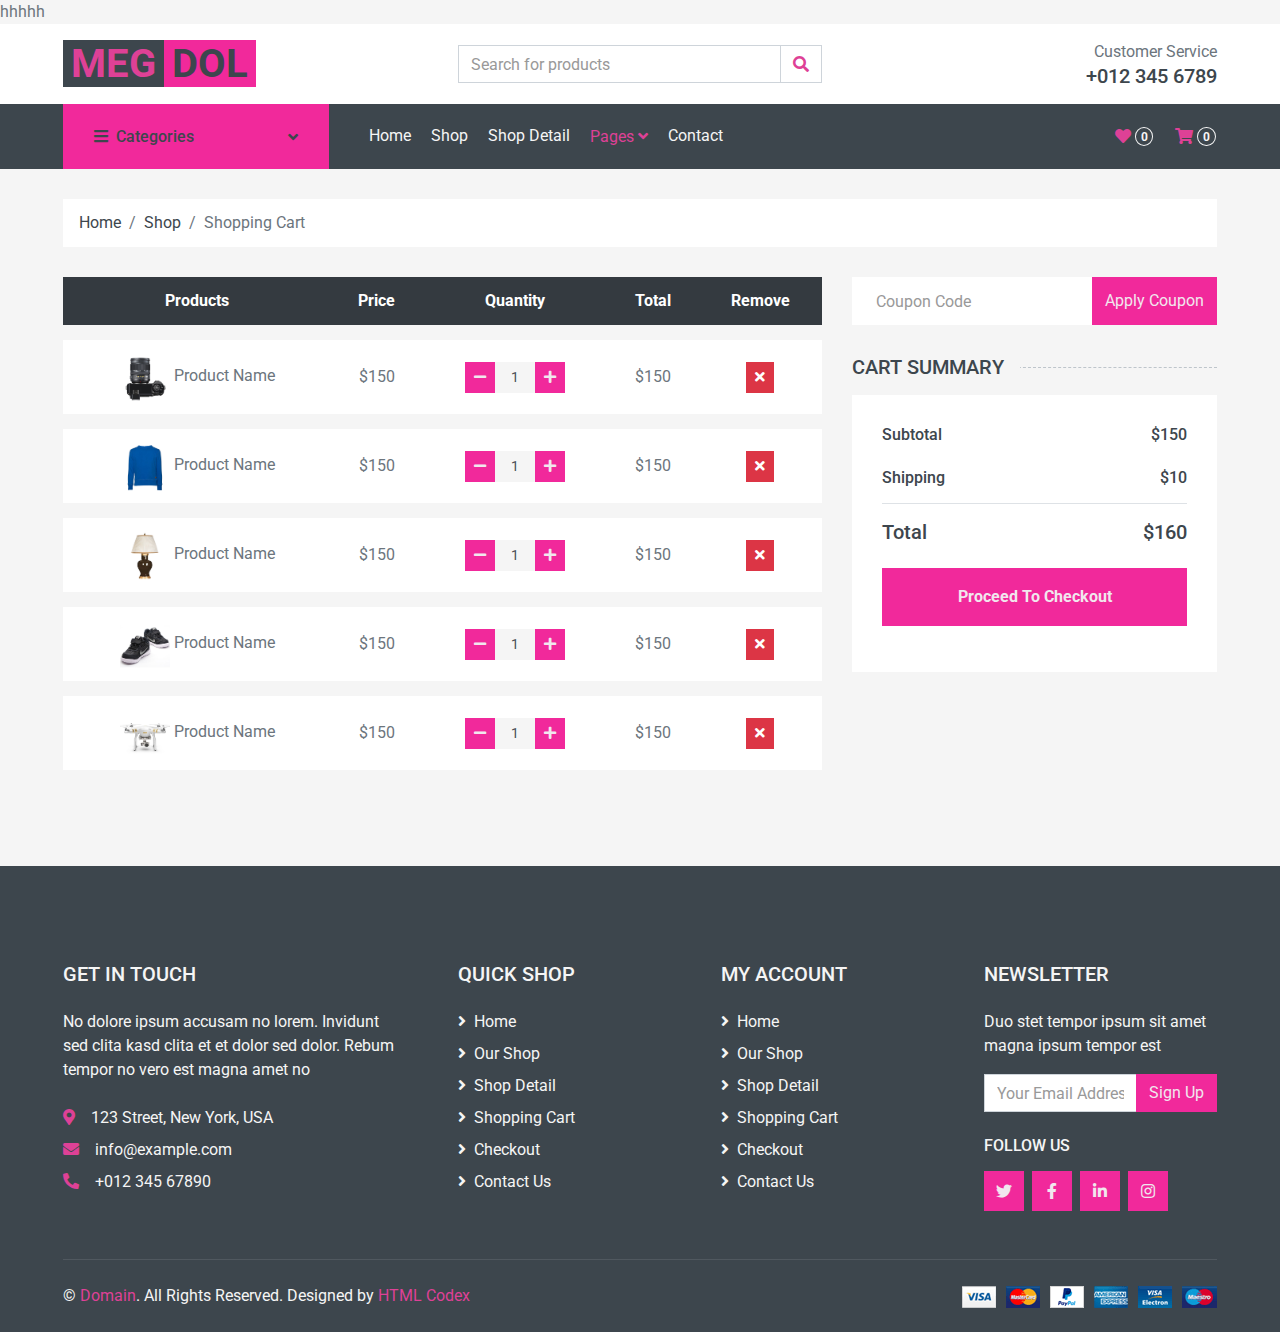
==== commit 840058bd: "jjj" ====
--- a/cart.html
+++ b/cart.html
@@ -1,6 +1,6 @@
 <!DOCTYPE html>
 <html lang="en">
-
+hhhhh
 <head>
     <meta charset="utf-8">
     <title>MultiShop - Online Shop Website Template</title>
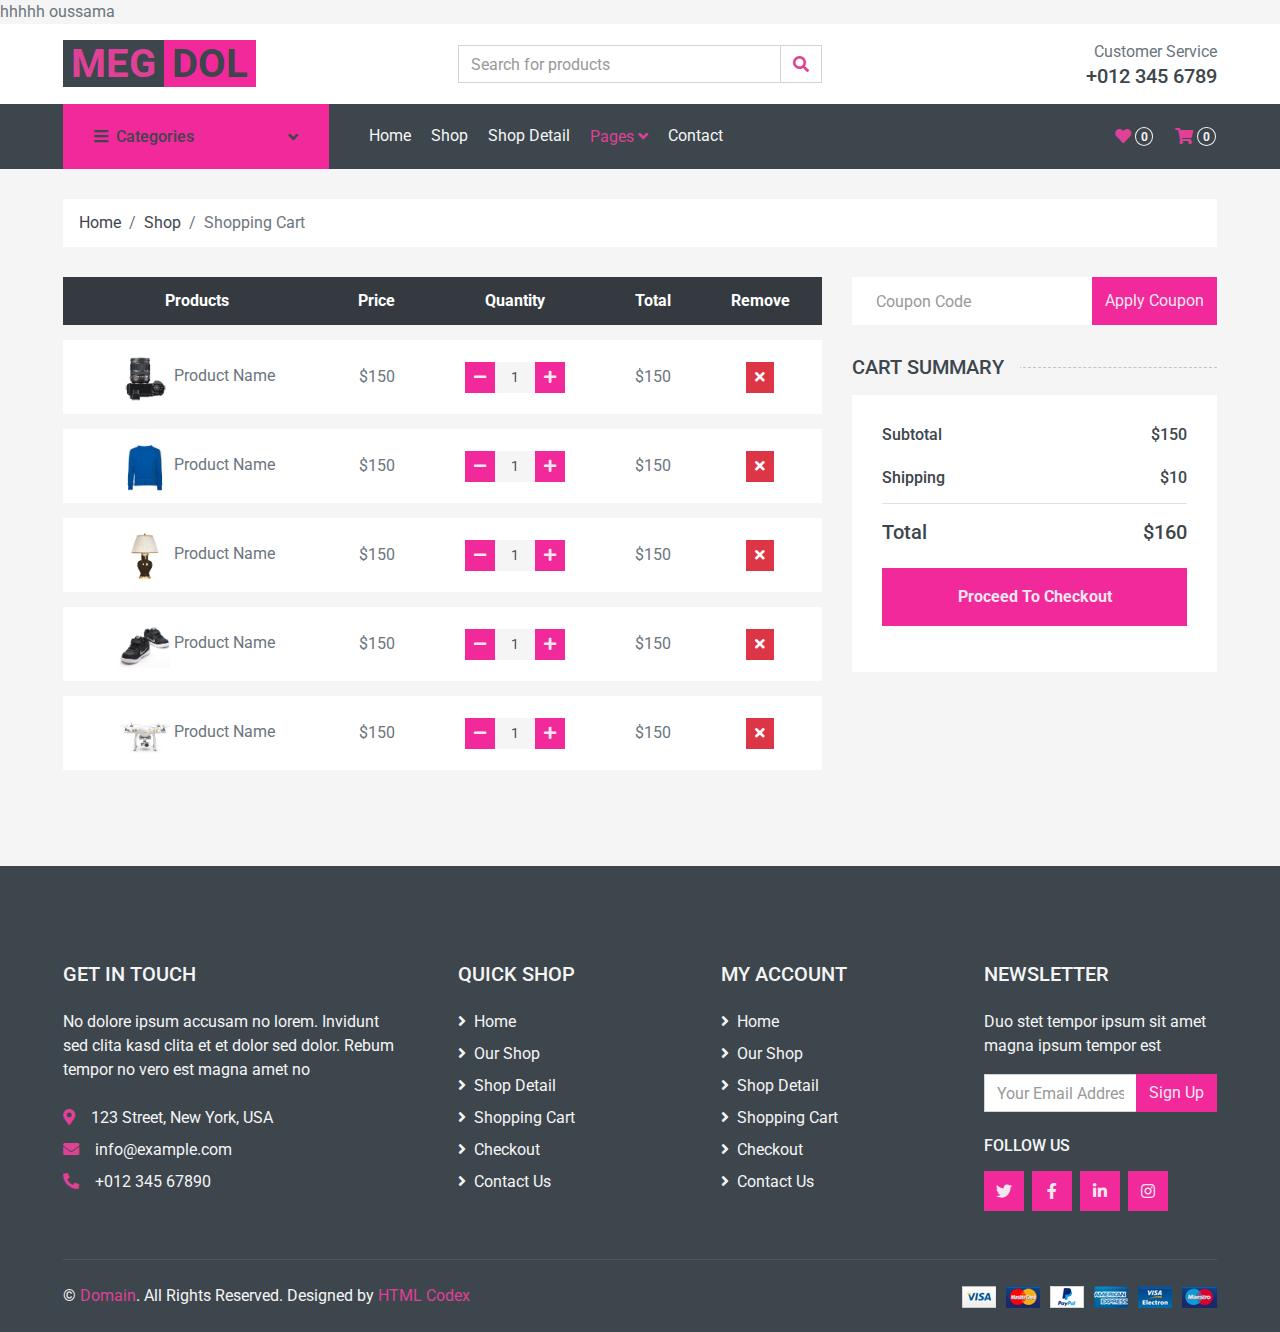
==== commit bd999aad: "oussama" ====
--- a/cart.html
+++ b/cart.html
@@ -1,6 +1,6 @@
 <!DOCTYPE html>
 <html lang="en">
-hhhhh
+hhhhh oussama
 <head>
     <meta charset="utf-8">
     <title>MultiShop - Online Shop Website Template</title>
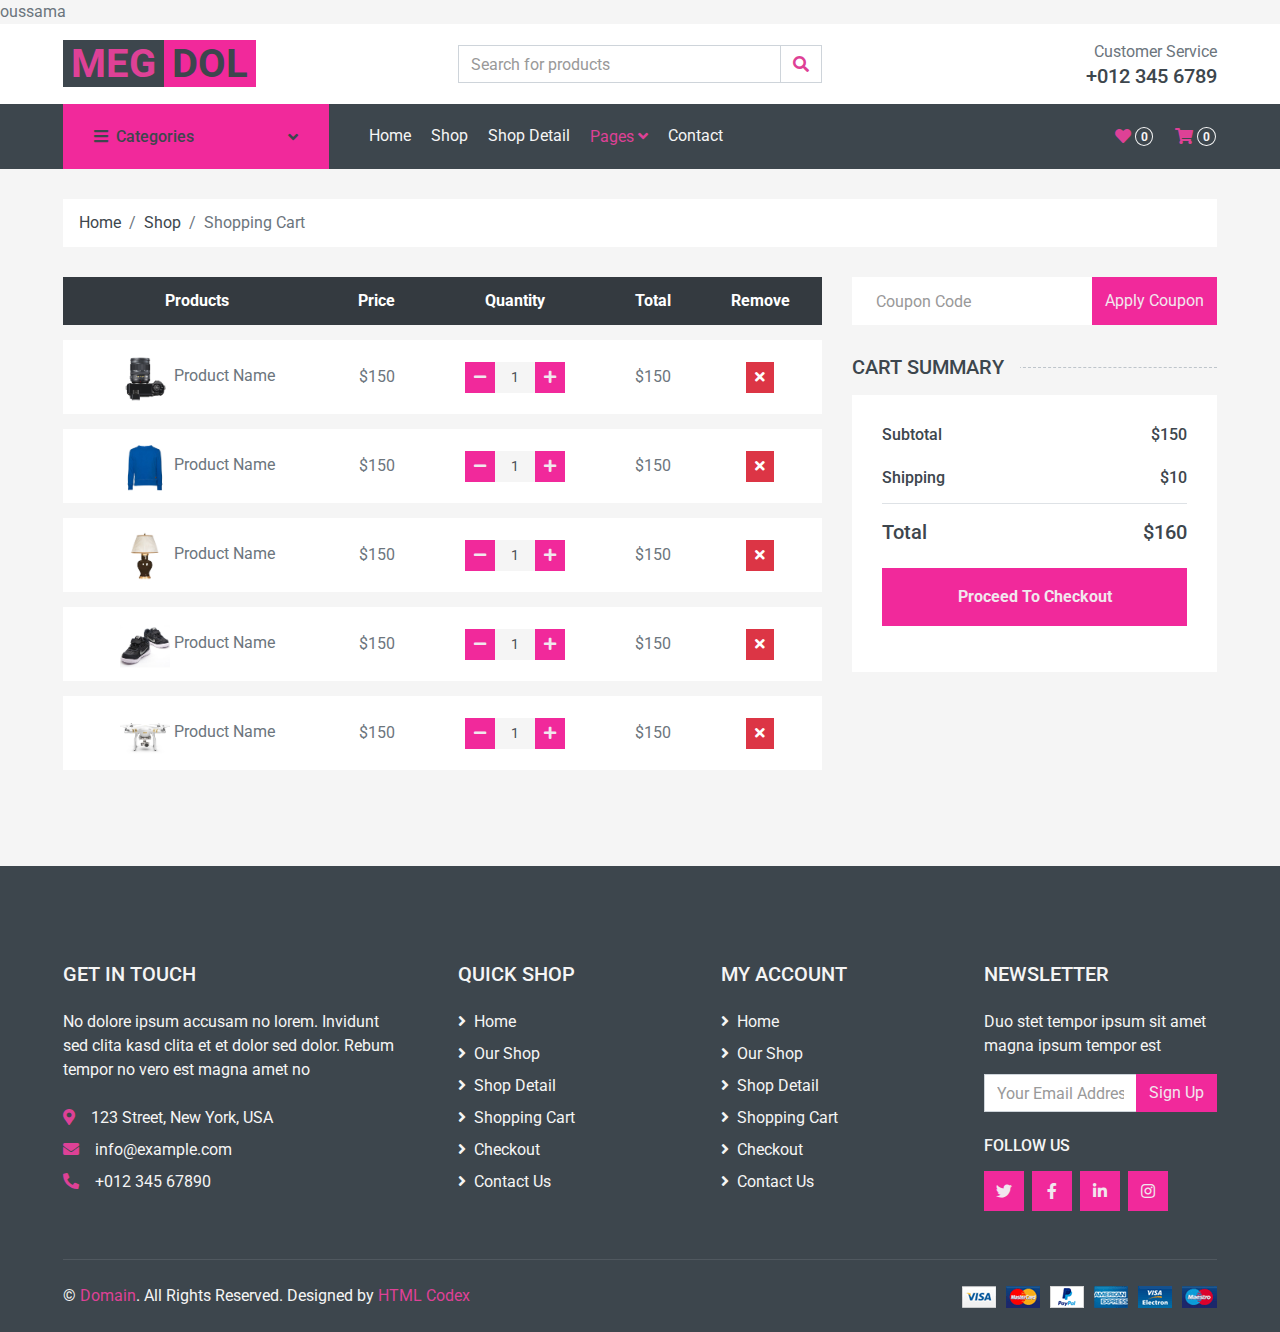
==== commit 438ed8b9: "Update cart.html" ====
--- a/cart.html
+++ b/cart.html
@@ -1,6 +1,6 @@
 <!DOCTYPE html>
 <html lang="en">
-hhhhh oussama
+oussama
 <head>
     <meta charset="utf-8">
     <title>MultiShop - Online Shop Website Template</title>
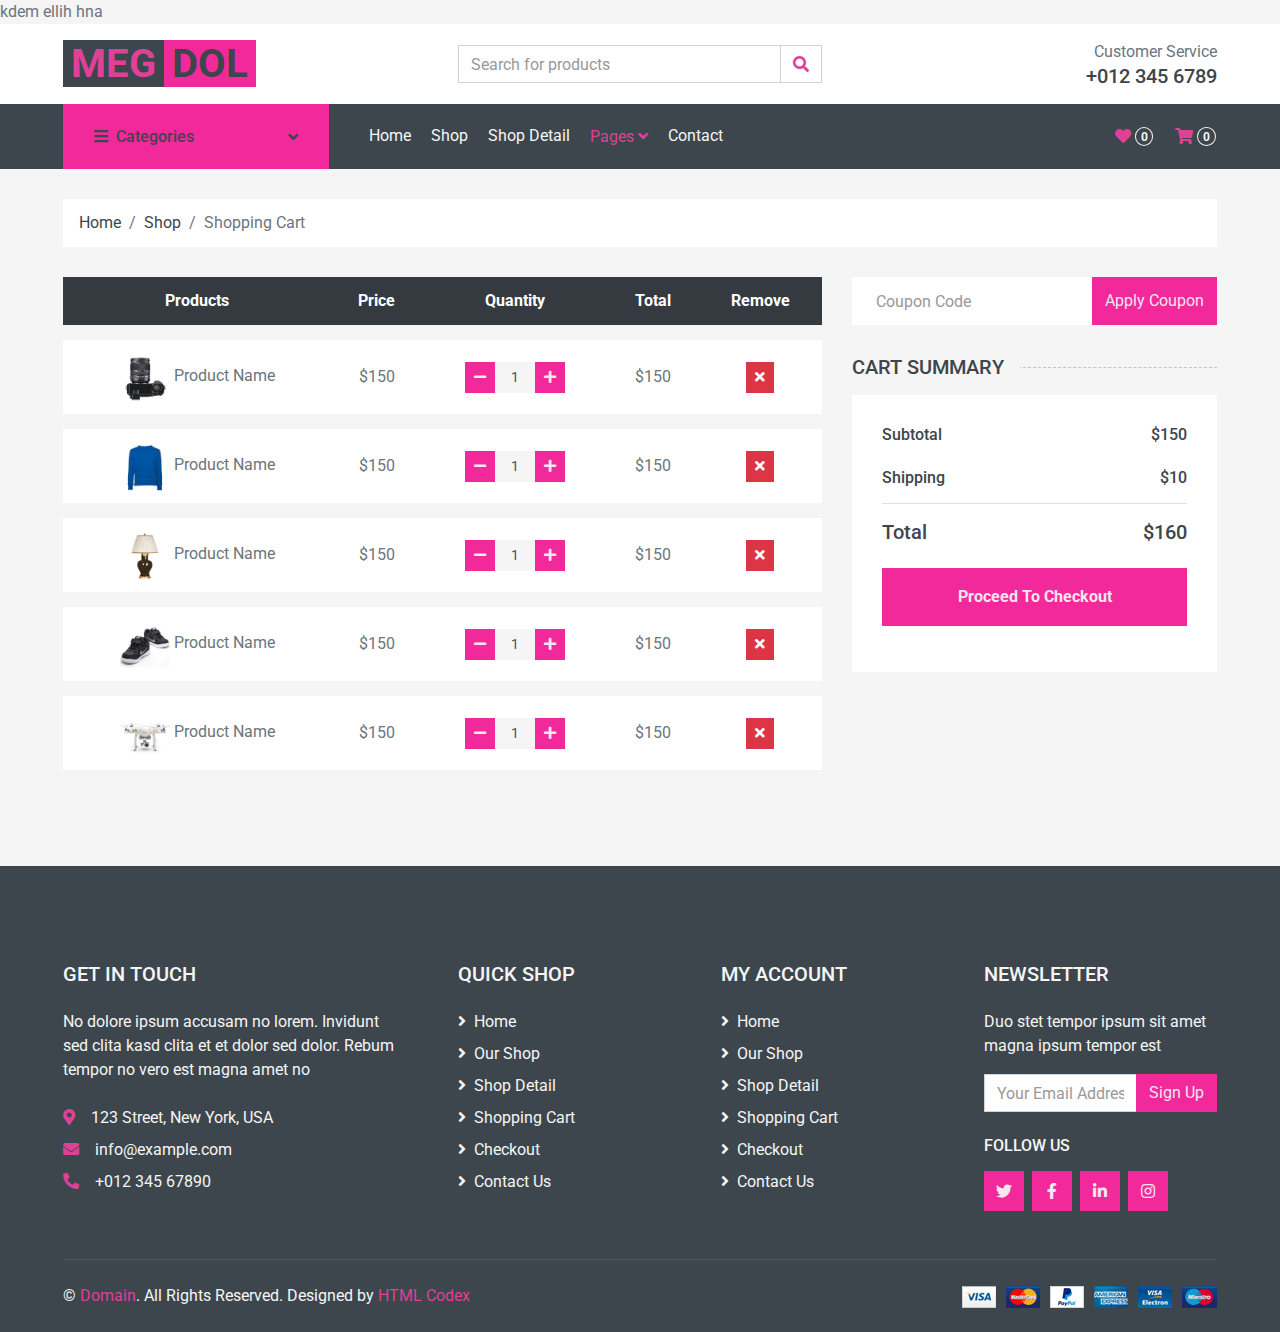
==== commit 78485481: "hh" ====
--- a/cart.html
+++ b/cart.html
@@ -1,6 +1,6 @@
 <!DOCTYPE html>
 <html lang="en">
-oussama
+kdem ellih hna
 <head>
     <meta charset="utf-8">
     <title>MultiShop - Online Shop Website Template</title>
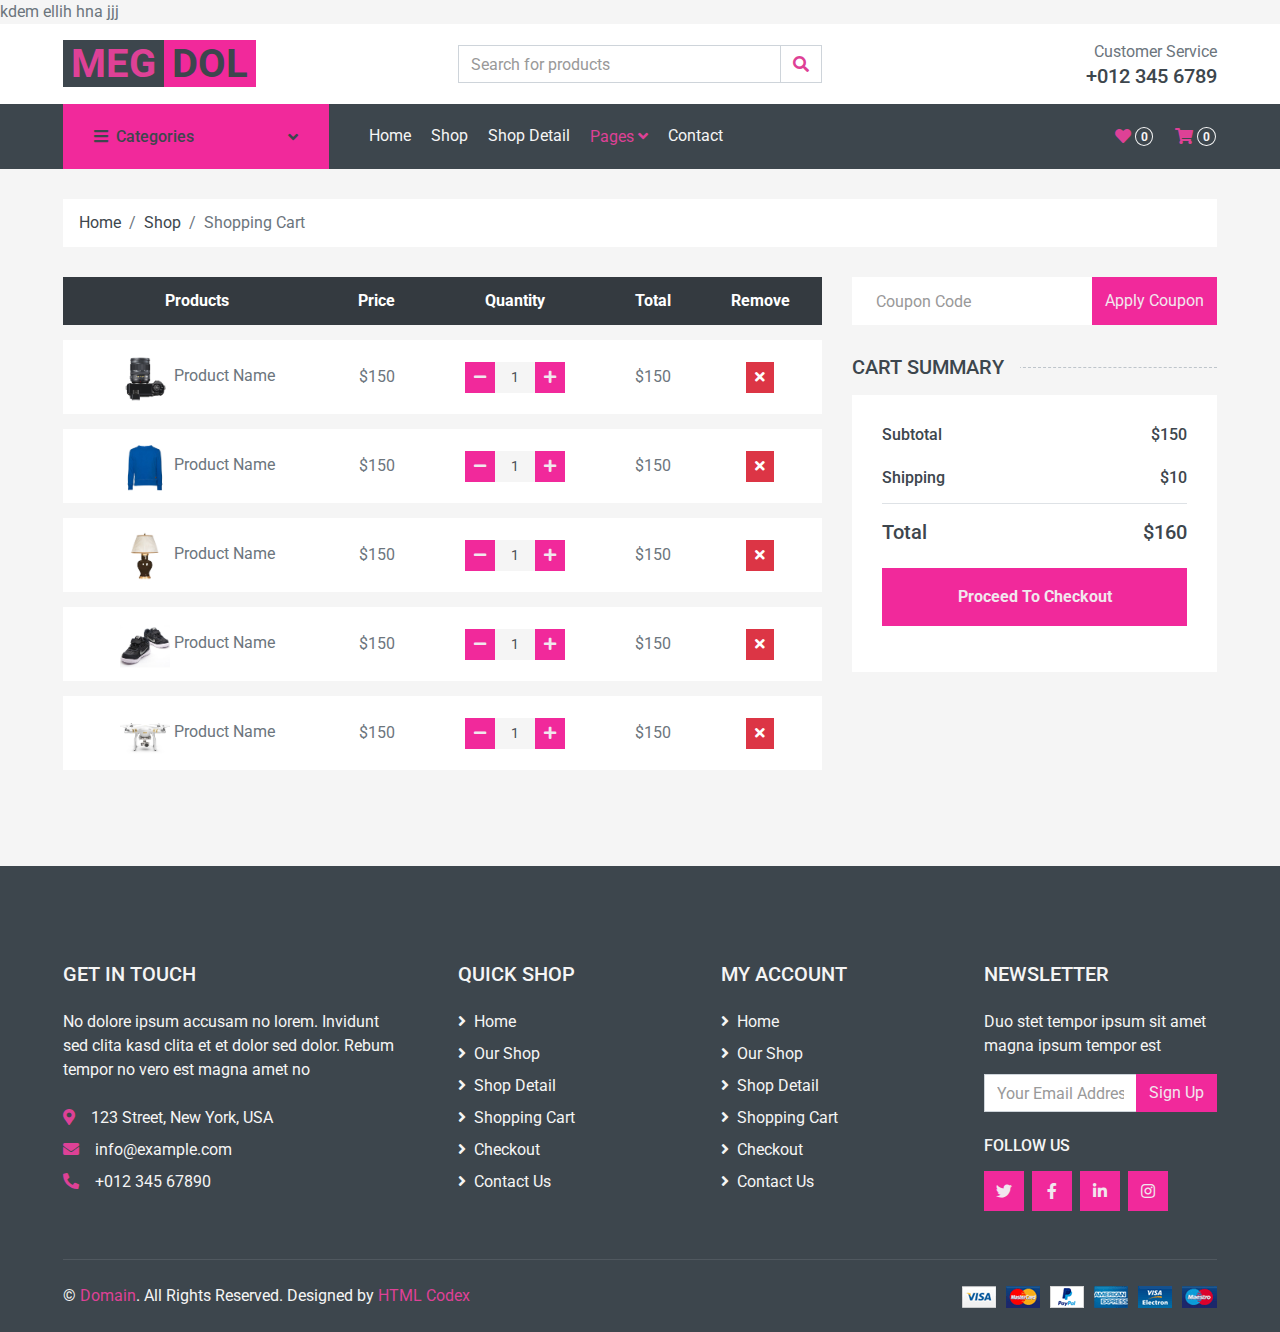
==== commit 1a9705bd: "jjjjj" ====
--- a/cart.html
+++ b/cart.html
@@ -1,6 +1,6 @@
 <!DOCTYPE html>
 <html lang="en">
-kdem ellih hna
+kdem ellih hna jjj
 <head>
     <meta charset="utf-8">
     <title>MultiShop - Online Shop Website Template</title>
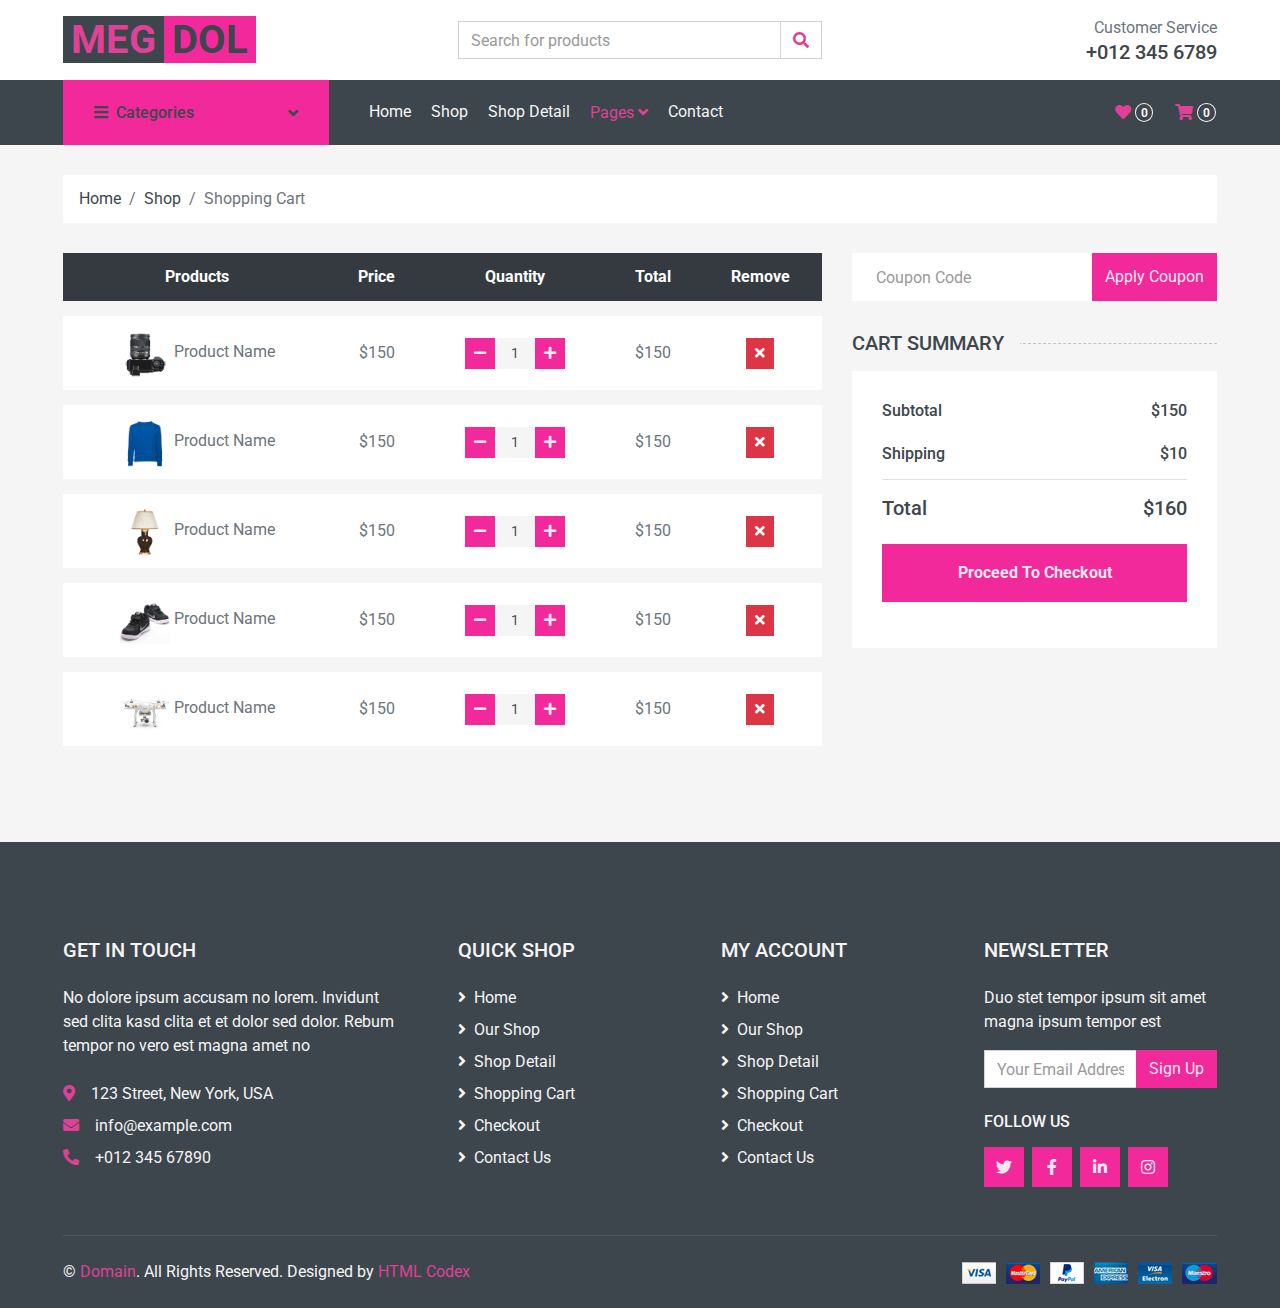
==== commit dc0eefa5: "ggg" ====
--- a/cart.html
+++ b/cart.html
@@ -1,6 +1,5 @@
 <!DOCTYPE html>
 <html lang="en">
-kdem ellih hna jjj
 <head>
     <meta charset="utf-8">
     <title>MultiShop - Online Shop Website Template</title>
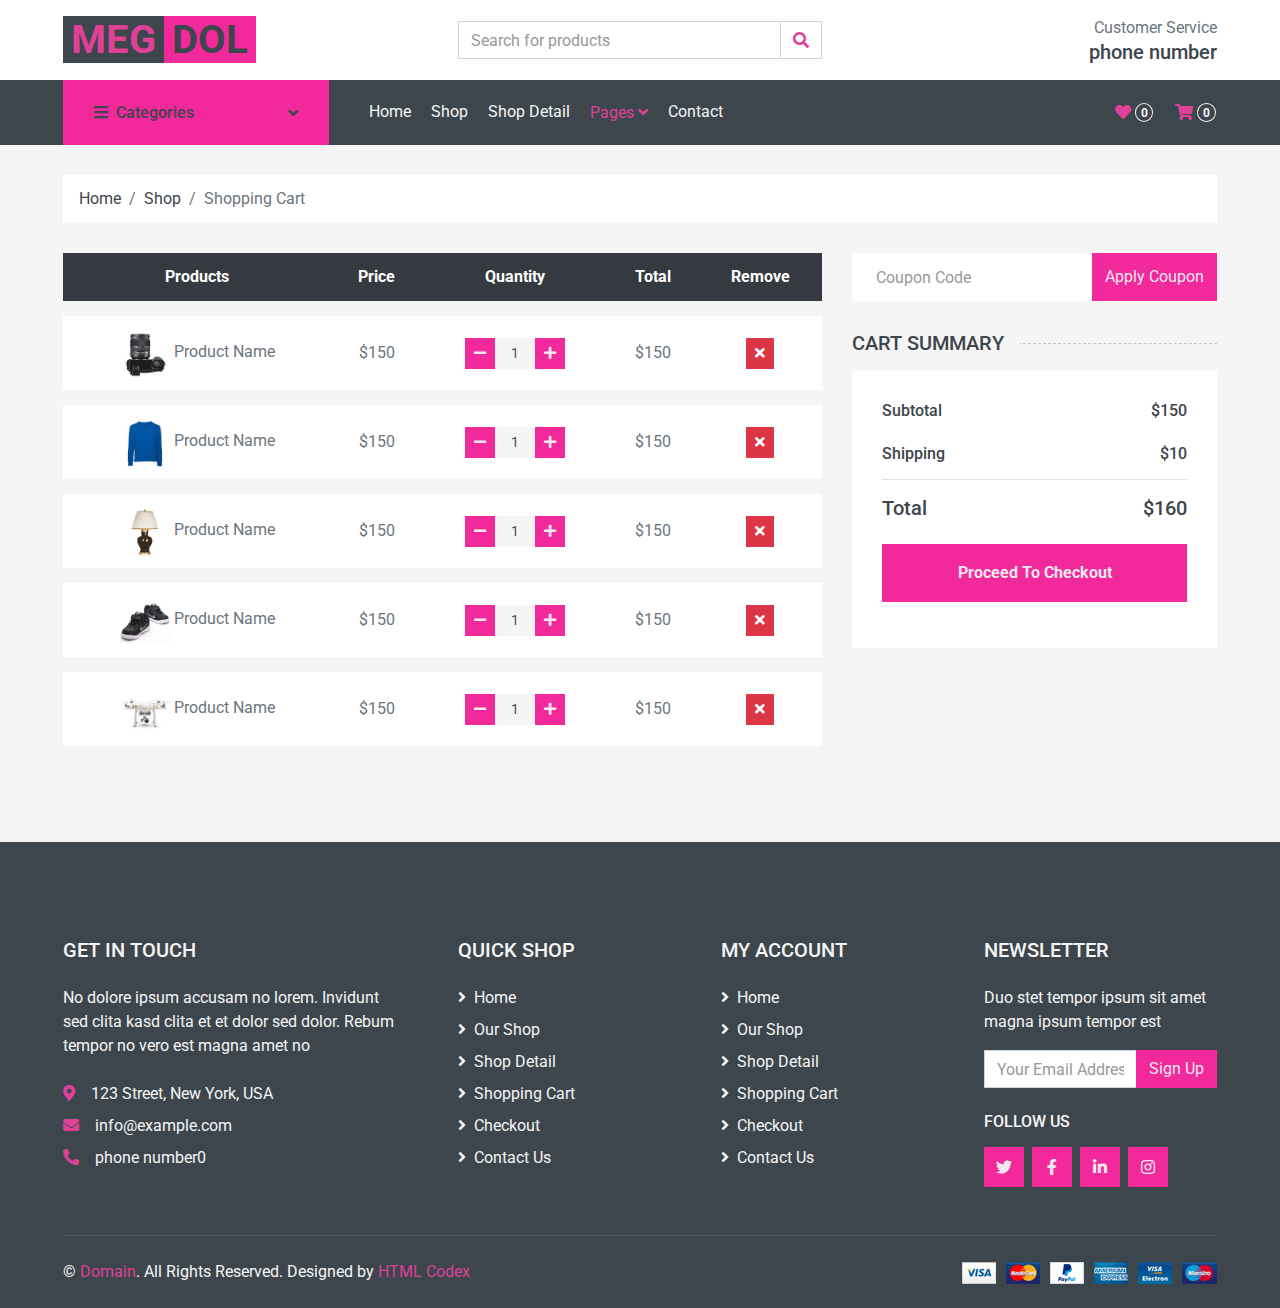
==== commit f60ed985: "last" ====
--- a/cart.html
+++ b/cart.html
@@ -96,7 +96,7 @@
             </div>
             <div class="col-lg-4 col-6 text-right">
                 <p class="m-0">Customer Service</p>
-                <h5 class="m-0">+012 345 6789</h5>
+                <h5 class="m-0">phone number</h5>
             </div>
         </div>
     </div>
@@ -355,7 +355,7 @@
                 <p class="mb-4">No dolore ipsum accusam no lorem. Invidunt sed clita kasd clita et et dolor sed dolor. Rebum tempor no vero est magna amet no</p>
                 <p class="mb-2"><i class="fa fa-map-marker-alt text-primary mr-3"></i>123 Street, New York, USA</p>
                 <p class="mb-2"><i class="fa fa-envelope text-primary mr-3"></i>info@example.com</p>
-                <p class="mb-0"><i class="fa fa-phone-alt text-primary mr-3"></i>+012 345 67890</p>
+                <p class="mb-0"><i class="fa fa-phone-alt text-primary mr-3"></i>phone number0</p>
             </div>
             <div class="col-lg-8 col-md-12">
                 <div class="row">
